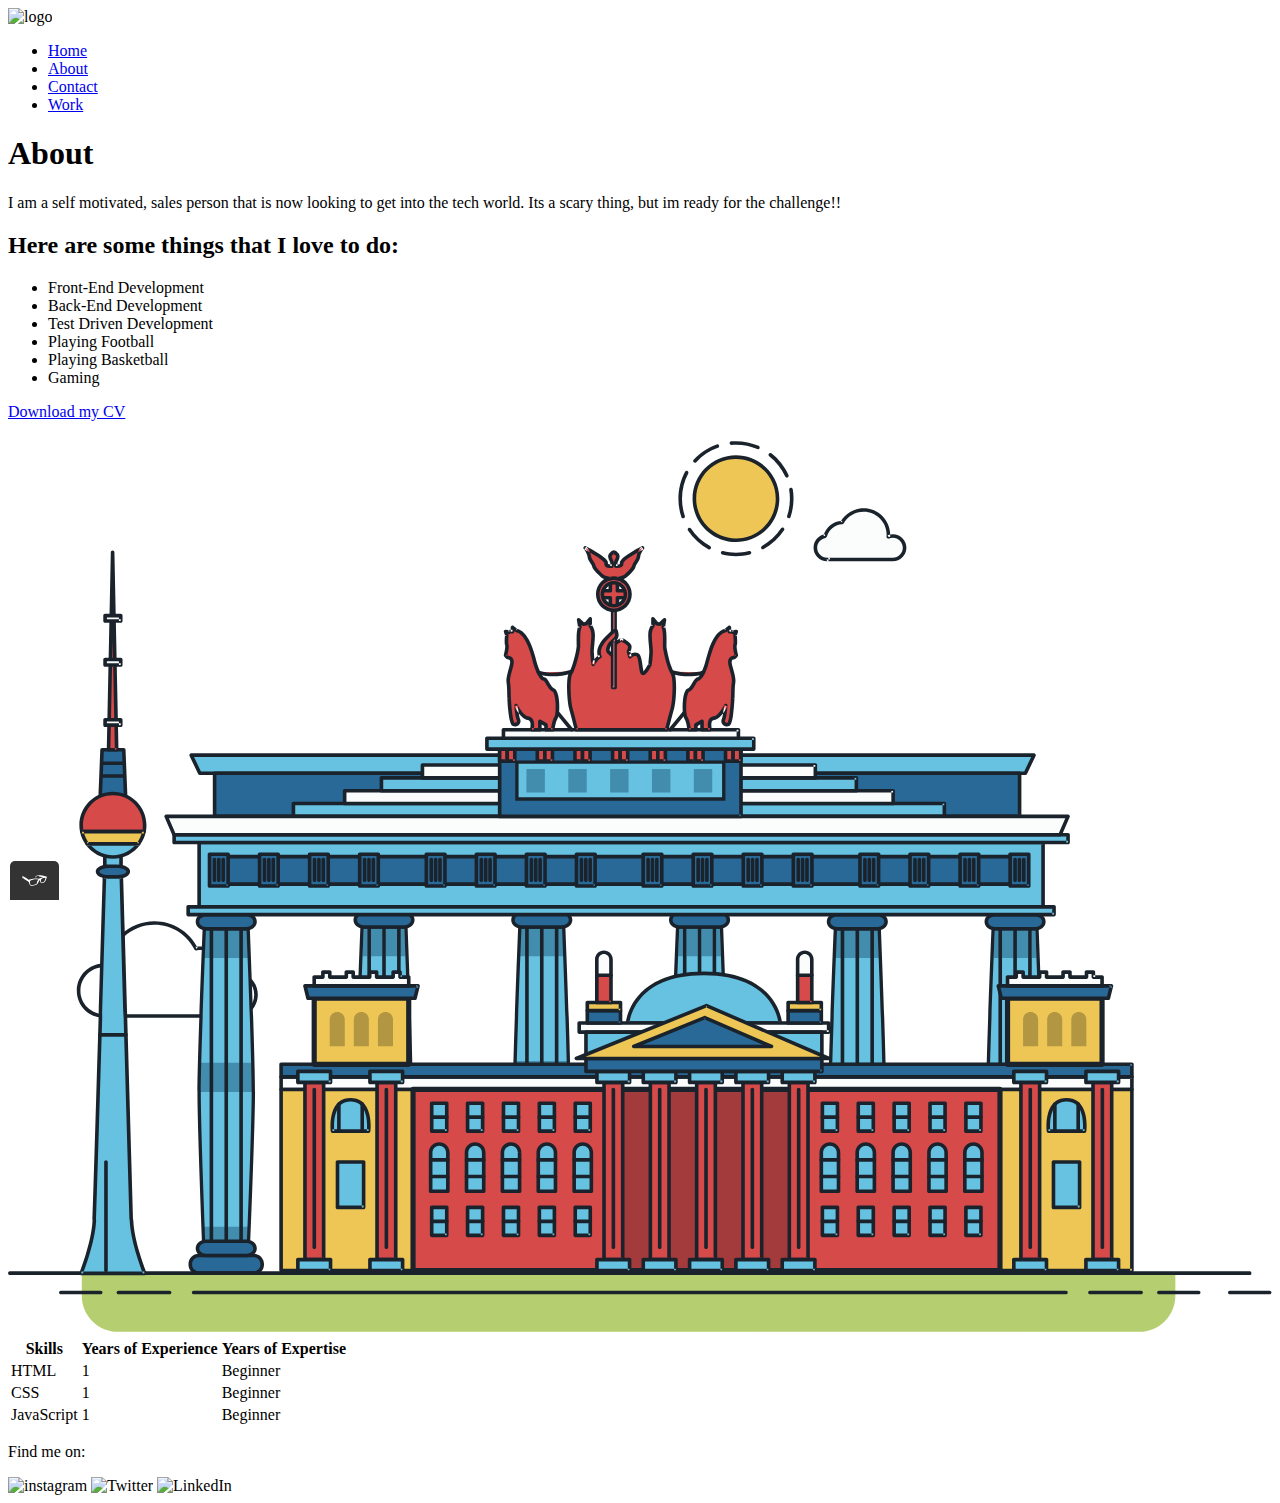
==== about.html @ de77f038 "Initial commit" ====
<!DOCTYPE html>
<html>

    <head>
	    <meta charset="utf-8">
        <meta name="viewport" content="width=device-width, initial-scale=1">
	    <title>Charles Futrell - Portfolio</title>
	    <link rel="shortcut icon" href="C:\Users\19104\Documents\HTML Examples\favicon.ico">
        <link rel="stylesheet" type="text/css" href="https://cdnjs.cloudflare.com/ajax/libs/normalize/8.0.1/normalize.min.css">
        <link rel="preconnect" href="https://fonts.googleapis.com">
        <link rel="preconnect" href="https://fonts.gstatic.com" crossorigin>
        <link href="https://fonts.googleapis.com/css2?family=Lato:ital,wght@1,300&display=swap" rel="stylesheet">
        <link rel="stylesheet" type="text/css" href="css/styles.css">
    </head>

    <body>
        <header class="page-header">
	        <!-- Header including the Logo and Main Navigation -->
	        <img src="./img/twoface snip.png" alt="logo" class="page-head__item">
            <nav class="main-navigation page-header__item">
	            <ul role="menubar" class="navigation-list">
                    <li role="presentation">
		                <a href="home.html" role="menuitem" class="navigaton-list__item navigation-list__item--active">Home</a>
                    </li>
                    <li role="presentation">
                        <a href="about.html" role="menuitem" class="navigation-list___item">About</a>
                    </li>
                    <li role="presentation">
		                <a href="contact.html" role="menuitem" class="navigation-list__item">Contact</a>
                    </li>
                    <li role="presentation">
                        <a href="work.html" role="menuitem" class="navigation-list___item">Work</a>
                    </li>
	            </ul>
            </nav>
        </header>
	    <body>
            <div class="about">
                <h1>About</h1>
                <p>I am a self motivated, sales person that is now looking to get into the tech world. Its a scary thing, but im ready for the challenge!!</p>
                <h2>Here are some things that I love to do:</h2>
                <ul role="menubar" class="navigation-list">
                    <li>Front-End Development</li>
                    <li>Back-End Development</li>
                    <li>Test Driven Development</li>
                    <li>Playing Football</li>
                    <li>Playing Basketball</li>
                    <li>Gaming</li>
                </ul>
                <a href="files/cv.pdf" class="button" download>Download my CV</a>
            </div>
                <svg id="about-picture" xmlns="http://www.w3.org/2000/svg" class="berlin-illustration" height="auto" viewBox="0 0 700 505" xmlns:xlink="http://www.w3.org/1999/xlink">
                    <defs>
                        <polygon id="a" points=".06 231.917 .06 .929 688.717 .929 688.717 231.917"></polygon>
                    </defs>
                    <g fill="none" fill-rule="evenodd">
                        <g transform="translate(0 241)" class="cloud-front">
                            <path fill="#1A232C" d="M87.602,29 L87.602,28 C87.326,28.001 87.103,28.024 86.927,28.033 L86.979,29.031 L87.947,28.78 C85.741,20.282 78.041,14.002 68.852,14 C67.858,14 66.904,14.096 65.98,14.231 L66.125,15.22 L67.019,14.772 C62.626,6.015 53.567,0.001 43.102,0 C29.041,0.002 17.524,10.848 16.443,24.632 L17.44,24.71 L17.606,23.724 C16.803,23.589 15.969,23.5 15.102,23.5 C6.817,23.501 0.102,30.215 0.102,38.5 C0.102,46.785 6.817,53.499 15.102,53.5 L87.602,53.5 C94.644,53.499 100.351,47.792 100.352,40.75 C100.351,33.708 94.644,28.001 87.602,28 L87.602,30 C90.573,30 93.254,31.202 95.203,33.149 C97.15,35.097 98.351,37.778 98.352,40.75 C98.351,43.722 97.15,46.403 95.203,48.351 C93.254,50.298 90.573,51.5 87.602,51.5 L15.102,51.5 C11.509,51.5 8.265,50.046 5.909,47.692 C3.555,45.337 2.102,42.093 2.102,38.5 C2.102,34.907 3.555,31.663 5.909,29.308 C8.265,26.954 11.509,25.5 15.102,25.5 C15.831,25.5 16.553,25.575 17.273,25.697 C17.551,25.743 17.832,25.672 18.055,25.499 C18.277,25.325 18.414,25.07 18.436,24.789 C19.436,12.04 30.094,1.998 43.102,2 C52.786,1.999 61.163,7.564 65.231,15.669 C65.425,16.055 65.842,16.272 66.27,16.21 C67.132,16.084 67.988,16 68.852,16 C77.108,15.998 84.027,21.647 86.011,29.283 C86.13,29.741 86.557,30.054 87.031,30.03 C87.27,30.017 87.457,29.999 87.602,30 L87.602,29" transform="translate(38 36)"></path>
                        </g>
                        <path fill="#B5CE6F" d="M646.484,484.382 C646.484,489.501 644.531,494.62 640.627,498.525 C636.722,502.43 631.603,504.382 626.484,504.382 L60.873,504.382 C55.754,504.382 50.636,502.43 46.731,498.525 C42.826,494.62 40.873,489.501 40.873,484.382 L40.873,471.917 L646.484,471.917 L646.484,484.382"></path>
                        <polyline fill="#67C2E2" points="334.824 185.029 101.449 185.029 106.209 195.08 563.438 195.08 568.2 185.029 334.824 185.029"></polyline>
                        <path fill="#1A232C" d="M334.824,185.029 L334.824,184.029 L101.449,184.029 C101.104,184.029 100.788,184.203 100.604,184.494 C100.42,184.785 100.398,185.146 100.545,185.457 L105.306,195.508 C105.471,195.856 105.824,196.079 106.209,196.079 L563.438,196.079 C563.824,196.079 564.177,195.856 564.342,195.508 L569.104,185.457 C569.251,185.146 569.229,184.785 569.045,184.494 C568.861,184.203 568.544,184.029 568.2,184.029 L334.824,184.029 L334.824,186.029 L566.62,186.029 L562.806,194.08 L106.842,194.08 L103.029,186.029 L334.824,186.029 L334.824,185.029"></path>
                        <polygon fill="#296997" points="114.416 218.974 560.222 218.974 560.222 195.08 114.416 195.08"></polygon>
                        <path fill="#1A232C" d="M560.222,218.974 L560.222,217.974 L115.416,217.974 L115.416,196.079 L559.222,196.079 L559.222,218.974 L560.222,218.974 L560.222,217.974 L560.222,218.974 L561.222,218.974 L561.222,195.08 C561.222,194.816 561.115,194.559 560.929,194.372 C560.742,194.186 560.485,194.08 560.222,194.08 L114.416,194.08 C114.152,194.08 113.895,194.186 113.708,194.372 C113.522,194.559 113.416,194.816 113.416,195.08 L113.416,218.974 C113.416,219.237 113.522,219.495 113.708,219.681 C113.895,219.867 114.152,219.974 114.416,219.974 L560.222,219.974 C560.485,219.974 560.742,219.867 560.929,219.681 C561.115,219.495 561.222,219.237 561.222,218.974 L560.222,218.974"></path>
                        <polygon fill="#67C2E2" points="105.85 269.08 573.225 269.08 573.225 233.398 105.85 233.398"></polygon>
                        <path fill="#1A232C" d="M573.225,233.398 L573.225,232.398 L105.85,232.398 C105.587,232.398 105.329,232.505 105.143,232.691 C104.957,232.877 104.85,233.134 104.85,233.398 L104.85,269.08 C104.85,269.344 104.957,269.601 105.143,269.788 C105.329,269.974 105.587,270.08 105.85,270.08 L573.225,270.08 C573.488,270.08 573.745,269.974 573.932,269.788 C574.118,269.601 574.225,269.344 574.225,269.08 L574.225,233.398 C574.225,233.134 574.118,232.877 573.932,232.691 C573.745,232.505 573.488,232.398 573.225,232.398 L573.225,233.398 L572.225,233.398 L572.225,268.08 L106.85,268.08 L106.85,234.398 L573.225,234.398 L573.225,233.398 L572.225,233.398 L573.225,233.398"></path>
                        <polygon fill="#296997" points="116.751 256.508 562.557 256.508 562.557 241.243 116.751 241.243"></polygon>
                        <path fill="#1A232C" d="M562.557,256.508 L562.557,255.508 L117.75,255.508 L117.75,242.243 L561.557,242.243 L561.557,256.508 L562.557,256.508 L562.557,255.508 L562.557,256.508 L563.557,256.508 L563.557,241.243 C563.557,240.979 563.45,240.722 563.264,240.535 C563.078,240.349 562.82,240.243 562.557,240.243 L116.75,240.243 C116.487,240.243 116.23,240.349 116.043,240.535 C115.857,240.722 115.751,240.979 115.751,241.243 L115.751,256.508 C115.751,256.771 115.857,257.029 116.043,257.215 C116.23,257.401 116.487,257.508 116.751,257.508 L562.557,257.508 C562.82,257.508 563.077,257.401 563.264,257.215 C563.45,257.029 563.557,256.771 563.557,256.508 L562.557,256.508"></path>
                        <polygon fill="#67C2E2" points="158.07 218.974 518.563 218.974 518.563 211.858 158.07 211.858"></polygon>
                        <path fill="#1A232C" d="M518.563,211.858 L518.563,210.858 L158.07,210.858 C157.807,210.858 157.549,210.964 157.363,211.151 C157.177,211.337 157.07,211.594 157.07,211.858 L157.07,218.974 C157.07,219.237 157.177,219.495 157.363,219.681 C157.549,219.867 157.807,219.974 158.07,219.974 L518.563,219.974 C518.826,219.974 519.083,219.867 519.27,219.681 C519.456,219.495 519.562,219.237 519.562,218.974 L519.562,211.858 C519.562,211.594 519.456,211.337 519.27,211.151 C519.083,210.964 518.826,210.858 518.563,210.858 L518.563,211.858 L517.563,211.858 L517.563,217.974 L159.07,217.974 L159.07,212.858 L518.563,212.858 L518.563,211.858 L517.563,211.858 L518.563,211.858"></path>
                        <polygon fill="#FBFDFC" points="186.438 211.858 490.194 211.858 490.194 204.741 186.438 204.741"></polygon>
                        <path fill="#1A232C" d="M490.194,204.741 L490.194,203.741 L186.438,203.741 C186.175,203.741 185.917,203.848 185.731,204.034 C185.545,204.221 185.438,204.478 185.438,204.741 L185.438,211.858 C185.438,212.121 185.545,212.379 185.731,212.565 C185.917,212.751 186.175,212.858 186.438,212.858 L490.194,212.858 C490.458,212.858 490.715,212.751 490.902,212.565 C491.088,212.379 491.194,212.121 491.194,211.858 L491.194,204.741 C491.194,204.478 491.088,204.221 490.902,204.034 C490.715,203.848 490.458,203.741 490.194,203.741 L490.194,204.741 L489.194,204.741 L489.194,210.858 L187.438,210.858 L187.438,205.741 L490.194,205.741 L490.194,204.741 L489.194,204.741 L490.194,204.741"></path>
                        <polygon fill="#67C2E2" points="206.805 204.741 469.828 204.741 469.828 197.624 206.805 197.624"></polygon>
                        <path fill="#1A232C" d="M469.828,197.624 L469.828,196.624 L206.805,196.624 C206.541,196.624 206.284,196.731 206.098,196.917 C205.911,197.103 205.805,197.361 205.805,197.624 L205.805,204.741 C205.805,205.005 205.911,205.262 206.098,205.449 C206.284,205.635 206.541,205.741 206.805,205.741 L469.828,205.741 C470.091,205.741 470.349,205.635 470.535,205.449 C470.722,205.262 470.828,205.005 470.828,204.741 L470.828,197.624 C470.828,197.361 470.722,197.103 470.535,196.917 C470.349,196.731 470.091,196.624 469.828,196.624 L469.828,197.624 L468.828,197.624 L468.828,203.741 L207.805,203.741 L207.805,198.624 L469.828,198.624 L469.828,197.624 L468.828,197.624 L469.828,197.624"></path>
                        <polygon fill="#FBFDFC" points="229.521 197.624 447.111 197.624 447.111 190.509 229.521 190.509"></polygon>
                        <path fill="#1A232C" d="M447.111,190.509 L447.111,189.509 L229.521,189.509 C229.258,189.509 229,189.616 228.814,189.802 C228.628,189.988 228.521,190.246 228.521,190.509 L228.521,197.624 C228.521,197.888 228.628,198.145 228.814,198.332 C229,198.518 229.258,198.624 229.521,198.624 L447.111,198.624 C447.375,198.624 447.632,198.518 447.818,198.332 C448.005,198.145 448.111,197.888 448.111,197.624 L448.111,190.509 C448.111,190.246 448.005,189.988 447.818,189.802 C447.632,189.616 447.375,189.509 447.111,189.509 L447.111,190.509 L446.111,190.509 L446.111,196.624 L230.521,196.624 L230.521,191.509 L447.111,191.509 L447.111,190.509 L446.111,190.509 L447.111,190.509"></path>
                        <path fill="#67C2E2" d="M135.607,355.447 C135.163,337.766 134.264,313.326 133.648,297.387 C133.274,287.721 133.004,281.18 133.004,281.18 L108.722,281.18 C108.722,281.18 108.452,287.721 108.079,297.387 C107.462,313.326 106.563,337.766 106.119,355.447 C105.953,362.059 105.85,367.732 105.85,371.653 L105.85,371.654 C105.85,386.117 107.243,424.332 108.089,446.189 C108.457,455.706 108.722,462.126 108.722,462.126 L133.004,462.126 C133.004,462.126 133.269,455.706 133.637,446.189 C134.482,424.332 135.876,386.117 135.876,371.654 L135.876,371.653 C135.876,367.732 135.773,362.059 135.607,355.447"></path>
                        <path fill="#428DAE" d="M133.648 297.387L108.079 297.387C108.452 287.721 108.722 281.18 108.722 281.18L133.004 281.18C133.004 281.18 133.274 287.721 133.648 297.387M135.876 371.654L105.85 371.654 105.85 371.653C105.85 367.732 105.953 362.059 106.119 355.447L135.607 355.447C135.773 362.059 135.876 367.732 135.876 371.653L135.876 371.654M133.004 462.126L108.722 462.126C108.722 462.126 108.457 455.706 108.089 446.189L133.637 446.189C133.269 455.706 133.004 462.126 133.004 462.126"></path>
                        <path fill="#1A232C" d="M109.612,461.199 L132.114,461.199 C132.447,453.007 134.949,390.886 134.949,371.653 C134.949,352.42 132.447,290.299 132.114,282.108 L109.612,282.108 C109.279,290.299 106.778,352.42 106.778,371.653 C106.778,390.886 109.279,453.007 109.612,461.199 Z M133.895,463.054 L107.832,463.054 L107.794,462.164 C107.766,461.466 104.922,392.193 104.922,371.653 C104.922,351.114 107.766,281.839 107.794,281.142 L107.832,280.252 L133.895,280.252 L133.931,281.142 C133.96,281.839 136.804,351.114 136.804,371.653 C136.804,392.193 133.96,461.466 133.931,462.164 L133.895,463.054 L133.895,463.054 Z"></path>
                        <path fill="#1A232C" d="M111.638 281.18L111.638 462.126C111.638 462.679 112.086 463.126 112.638 463.126 113.19 463.126 113.638 462.679 113.638 462.126L113.638 281.18C113.638 280.628 113.19 280.18 112.638 280.18 112.086 280.18 111.638 280.628 111.638 281.18M119.863 281.18L119.863 462.126C119.863 462.679 120.311 463.126 120.863 463.126 121.416 463.126 121.863 462.679 121.863 462.126L121.863 281.18C121.863 280.628 121.416 280.18 120.863 280.18 120.311 280.18 119.863 280.628 119.863 281.18M128.088 281.18L128.088 462.126C128.088 462.679 128.536 463.126 129.088 463.126 129.64 463.126 130.088 462.679 130.088 462.126L130.088 281.18C130.088 280.628 129.64 280.18 129.088 280.18 128.536 280.18 128.088 280.628 128.088 281.18"></path>
                        <path fill="#296997" d="M136.79,277.265 C136.79,279.418 134.675,281.18 132.09,281.18 L109.636,281.18 C107.051,281.18 104.936,279.418 104.936,277.265 C104.936,275.111 107.051,273.349 109.636,273.349 L132.09,273.349 C134.675,273.349 136.79,275.111 136.79,277.265"></path>
                        <path fill="#1A232C" d="M136.79,277.265 L135.79,277.265 C135.789,278.005 135.433,278.704 134.769,279.262 C134.109,279.814 133.155,280.181 132.09,280.18 L109.636,280.18 C108.571,280.181 107.617,279.814 106.956,279.262 C106.293,278.704 105.936,278.005 105.936,277.265 C105.936,276.524 106.293,275.825 106.957,275.267 C107.617,274.715 108.571,274.348 109.636,274.349 L132.09,274.349 C133.155,274.348 134.109,274.716 134.769,275.267 C135.433,275.825 135.789,276.524 135.79,277.265 L137.79,277.265 C137.791,275.851 137.09,274.593 136.049,273.731 C135.006,272.863 133.61,272.35 132.09,272.349 L109.636,272.349 C108.116,272.35 106.72,272.863 105.676,273.731 C104.636,274.593 103.935,275.851 103.936,277.265 C103.935,278.678 104.636,279.937 105.677,280.798 C106.72,281.666 108.116,282.179 109.636,282.18 L132.09,282.18 C133.61,282.179 135.006,281.666 136.049,280.798 C137.09,279.937 137.791,278.678 137.79,277.265 L136.79,277.265"></path>
                        <path fill="#296997" d="M140.775,467.217 C140.775,469.803 138.661,471.917 136.076,471.917 L105.65,471.917 C103.065,471.917 100.951,469.803 100.951,467.217 L100.951,466.825 C100.951,464.241 103.065,462.126 105.65,462.126 L136.076,462.126 C138.661,462.126 140.775,464.241 140.775,466.825 L140.775,467.217"></path>
                        <path fill="#1A232C" d="M140.775,467.217 L139.775,467.217 C139.775,468.235 139.361,469.155 138.688,469.83 C138.013,470.503 137.093,470.917 136.076,470.917 L105.65,470.917 C104.633,470.917 103.713,470.504 103.038,469.83 C102.365,469.155 101.951,468.235 101.951,467.217 L101.951,466.825 C101.951,465.808 102.365,464.889 103.038,464.214 C103.713,463.54 104.633,463.127 105.65,463.126 L136.076,463.126 C137.093,463.127 138.013,463.54 138.688,464.214 C139.362,464.889 139.775,465.808 139.775,466.825 L139.775,467.217 L141.775,467.217 L141.775,466.825 C141.772,463.684 139.217,461.13 136.076,461.126 L105.65,461.126 C102.509,461.13 99.955,463.684 99.951,466.825 L99.951,467.217 C99.954,470.36 102.509,472.914 105.65,472.917 L136.076,472.917 C139.217,472.914 141.772,470.36 141.775,467.217 L140.775,467.217"></path>
                        <path fill="#296997" d="M136.79,458.208 C136.79,460.363 134.675,462.126 132.09,462.126 L109.636,462.126 C107.051,462.126 104.936,460.363 104.936,458.208 C104.936,456.057 107.051,454.292 109.636,454.292 L132.09,454.292 C134.675,454.292 136.79,456.057 136.79,458.208"></path>
                        <path fill="#1A232C" d="M136.79,458.208 L135.79,458.208 C135.789,458.949 135.432,459.649 134.769,460.207 C134.108,460.76 133.154,461.128 132.09,461.126 L109.636,461.126 C108.572,461.128 107.617,460.76 106.957,460.207 C106.293,459.649 105.936,458.949 105.936,458.208 C105.936,457.47 106.293,456.77 106.957,456.212 C107.617,455.659 108.572,455.291 109.636,455.292 L132.09,455.292 C133.154,455.291 134.108,455.659 134.769,456.212 C135.433,456.77 135.789,457.47 135.79,458.208 L137.79,458.208 C137.791,456.796 137.09,455.538 136.05,454.675 C135.006,453.808 133.61,453.294 132.09,453.292 L109.636,453.292 C108.115,453.294 106.719,453.808 105.676,454.675 C104.636,455.538 103.935,456.796 103.936,458.208 C103.935,459.622 104.636,460.881 105.676,461.743 C106.72,462.611 108.116,463.125 109.636,463.126 L132.09,463.126 C133.61,463.125 135.006,462.611 136.05,461.743 C137.09,460.881 137.791,459.622 137.79,458.208 L136.79,458.208"></path>
                        <path fill="#67C2E2" d="M572.471,355.447 C572.025,337.766 571.126,313.326 570.51,297.387 C570.137,287.721 569.867,281.18 569.867,281.18 L545.585,281.18 C545.585,281.18 545.315,287.721 544.942,297.387 C544.326,313.326 543.427,337.766 542.981,355.447 C542.815,362.059 542.713,367.732 542.713,371.653 L542.713,371.654 C542.713,386.117 544.107,424.332 544.952,446.189 C545.32,455.706 545.585,462.126 545.585,462.126 L569.867,462.126 C569.867,462.126 570.132,455.706 570.499,446.189 C571.346,424.332 572.739,386.117 572.739,371.654 L572.739,371.653 C572.739,367.732 572.637,362.059 572.471,355.447"></path>
                        <path fill="#428DAE" d="M569.582 297.387L566.951 297.387 566.951 282.108 568.977 282.108C569.063 284.206 569.29 289.841 569.582 297.387M564.951 297.387L545.871 297.387C546.162 289.841 546.39 284.206 546.476 282.108L564.951 282.108 564.951 297.387M571.8 369.187L566.951 369.187 566.951 356.265 571.562 356.265C571.685 361.272 571.771 365.701 571.8 369.187M564.951 369.187L543.653 369.187C543.684 365.512 543.777 360.79 543.912 355.447L553.551 355.447 553.551 356.265 564.951 356.265 564.951 369.187"></path>
                        <path fill="#1A232C" d="M546.476,461.199 L568.977,461.199 C569.31,453.007 571.812,390.886 571.812,371.653 C571.812,352.42 569.31,290.299 568.977,282.108 L546.476,282.108 C546.142,290.299 543.642,352.42 543.642,371.653 C543.642,390.886 546.142,453.007 546.476,461.199 M570.758,463.054 L544.694,463.054 L544.658,462.164 C544.629,461.466 541.785,392.193 541.785,371.653 C541.785,351.114 544.629,281.839 544.658,281.142 L544.694,280.252 L570.758,280.252 L570.795,281.142 C570.823,281.839 573.667,351.114 573.667,371.653 C573.667,392.193 570.823,461.466 570.795,462.164 L570.758,463.054"></path>
                        <path fill="#1A232C" d="M548.501 281.18L548.501 462.126C548.501 462.679 548.949 463.126 549.501 463.126 550.053 463.126 550.501 462.679 550.501 462.126L550.501 281.18C550.501 280.628 550.053 280.18 549.501 280.18 548.949 280.18 548.501 280.628 548.501 281.18M556.727 281.18L556.727 462.126C556.727 462.679 557.174 463.126 557.727 463.126 558.279 463.126 558.727 462.679 558.727 462.126L558.727 281.18C558.727 280.628 558.279 280.18 557.727 280.18 557.174 280.18 556.727 280.628 556.727 281.18M564.951 281.18L564.951 462.126C564.951 462.679 565.399 463.126 565.951 463.126 566.503 463.126 566.951 462.679 566.951 462.126L566.951 281.18C566.951 280.628 566.503 280.18 565.951 280.18 565.399 280.18 564.951 280.628 564.951 281.18"></path>
                        <path fill="#296997" d="M573.653,277.265 C573.653,279.418 571.537,281.18 568.953,281.18 L546.499,281.18 C543.915,281.18 541.799,279.418 541.799,277.265 C541.799,275.111 543.915,273.349 546.499,273.349 L568.953,273.349 C571.537,273.349 573.653,275.111 573.653,277.265"></path>
                        <path fill="#1A232C" d="M573.653,277.265 L572.653,277.265 C572.653,278.005 572.296,278.704 571.632,279.262 C570.972,279.814 570.017,280.181 568.953,280.18 L546.499,280.18 C545.435,280.181 544.48,279.814 543.82,279.262 C543.156,278.704 542.8,278.005 542.799,277.265 C542.8,276.525 543.156,275.825 543.82,275.267 C544.481,274.715 545.435,274.348 546.499,274.349 L568.953,274.349 C570.017,274.348 570.972,274.715 571.632,275.267 C572.296,275.825 572.653,276.525 572.653,277.265 L574.653,277.265 C574.654,275.851 573.953,274.593 572.912,273.731 C571.869,272.863 570.473,272.35 568.953,272.349 L546.499,272.349 C544.979,272.35 543.583,272.863 542.54,273.731 C541.499,274.593 540.798,275.851 540.799,277.265 C540.798,278.679 541.499,279.937 542.54,280.798 C543.583,281.666 544.979,282.179 546.499,282.18 L568.953,282.18 C570.473,282.179 571.869,281.666 572.912,280.798 C573.953,279.937 574.654,278.679 574.653,277.265 L573.653,277.265"></path>
                        <path fill="#296997" d="M577.639,467.217 C577.639,469.803 575.524,471.917 572.938,471.917 L542.514,471.917 C539.929,471.917 537.813,469.803 537.813,467.217 L537.813,466.825 C537.813,464.241 539.929,462.126 542.514,462.126 L572.938,462.126 C575.524,462.126 577.639,464.241 577.639,466.825 L577.639,467.217"></path>
                        <path fill="#1A232C" d="M577.639,467.217 L576.639,467.217 C576.638,468.235 576.225,469.155 575.551,469.83 C574.876,470.503 573.956,470.917 572.938,470.917 L542.514,470.917 C541.497,470.917 540.576,470.503 539.901,469.83 C539.227,469.155 538.814,468.234 538.813,467.217 L538.813,466.825 C538.814,465.808 539.227,464.889 539.901,464.214 C540.576,463.54 541.497,463.127 542.514,463.126 L572.938,463.126 C573.956,463.127 574.876,463.54 575.551,464.214 C576.225,464.888 576.638,465.808 576.639,466.825 L576.639,467.217 L578.639,467.217 L578.639,466.825 C578.635,463.684 576.081,461.13 572.938,461.126 L542.514,461.126 C539.372,461.13 536.817,463.684 536.813,466.825 L536.813,467.217 C536.817,470.36 539.372,472.914 542.514,472.917 L572.938,472.917 C576.081,472.914 578.635,470.359 578.639,467.217 L577.639,467.217"></path>
                        <path fill="#296997" d="M573.653,458.208 C573.653,460.363 571.537,462.126 568.953,462.126 L546.499,462.126 C543.915,462.126 541.799,460.363 541.799,458.208 C541.799,456.057 543.915,454.292 546.499,454.292 L568.953,454.292 C571.537,454.292 573.653,456.057 573.653,458.208"></path>
                        <path fill="#1A232C" d="M573.653,458.208 L572.653,458.208 C572.653,458.949 572.296,459.649 571.632,460.207 C570.971,460.76 570.017,461.128 568.953,461.126 L546.499,461.126 C545.435,461.128 544.481,460.76 543.82,460.207 C543.157,459.649 542.799,458.949 542.799,458.208 C542.799,457.47 543.156,456.77 543.82,456.212 C544.481,455.659 545.435,455.291 546.499,455.292 L568.953,455.292 C570.017,455.291 570.971,455.659 571.632,456.212 C572.296,456.77 572.653,457.47 572.653,458.208 L574.653,458.208 C574.654,456.796 573.953,455.538 572.912,454.675 C571.869,453.808 570.473,453.294 568.953,453.292 L546.499,453.292 C544.979,453.294 543.583,453.808 542.54,454.675 C541.499,455.538 540.798,456.796 540.799,458.208 C540.798,459.622 541.499,460.881 542.54,461.743 C543.583,462.611 544.979,463.125 546.499,463.126 L568.953,463.126 C570.473,463.125 571.869,462.611 572.912,461.743 C573.953,460.881 574.654,459.622 574.653,458.208 L573.653,458.208"></path>
                        <path fill="#67C2E2" d="M485.098,355.447 C484.654,337.766 483.753,313.326 483.137,297.387 C482.764,287.721 482.494,281.18 482.494,281.18 L458.213,281.18 C458.213,281.18 457.942,287.721 457.569,297.387 C456.953,313.326 456.055,337.766 455.608,355.447 C455.443,362.059 455.34,367.732 455.34,371.653 L455.34,371.654 C455.34,386.117 456.733,424.332 457.58,446.189 C457.948,455.706 458.213,462.126 458.213,462.126 L482.494,462.126 C482.494,462.126 482.759,455.706 483.126,446.189 C483.973,424.332 485.366,386.117 485.366,371.654 L485.366,371.653 C485.366,367.732 485.265,362.059 485.098,355.447"></path>
                        <path fill="#428DAE" d="M483.137 297.387L457.569 297.387C457.942 287.721 458.213 281.18 458.213 281.18L482.494 281.18C482.494 281.18 482.764 287.721 483.137 297.387M485.355 369.187L455.351 369.187C455.382 365.502 455.475 360.78 455.608 355.447L485.098 355.447C485.232 360.78 485.325 365.502 485.355 369.187"></path>
                        <path fill="#1A232C" d="M459.103,461.199 L481.605,461.199 C481.938,453.007 484.439,390.886 484.439,371.653 C484.439,352.42 481.938,290.299 481.605,282.108 L459.103,282.108 C458.769,290.299 456.268,352.42 456.268,371.653 C456.268,390.886 458.769,453.007 459.103,461.199 Z M483.386,463.054 L457.321,463.054 L457.285,462.164 C457.256,461.466 454.412,392.193 454.412,371.653 C454.412,351.114 457.256,281.839 457.285,281.142 L457.321,280.252 L483.386,280.252 L483.422,281.142 C483.45,281.839 486.294,351.114 486.294,371.653 C486.294,392.193 483.45,461.466 483.422,462.164 L483.386,463.054 L483.386,463.054 Z"></path>
                        <path fill="#1A232C" d="M461.128 281.18L461.128 462.126C461.128 462.679 461.576 463.126 462.128 463.126 462.68 463.126 463.128 462.679 463.128 462.126L463.128 281.18C463.128 280.628 462.68 280.18 462.128 280.18 461.576 280.18 461.128 280.628 461.128 281.18M469.354 281.18L469.354 462.126C469.354 462.679 469.801 463.126 470.354 463.126 470.906 463.126 471.354 462.679 471.354 462.126L471.354 281.18C471.354 280.628 470.906 280.18 470.354 280.18 469.801 280.18 469.354 280.628 469.354 281.18M477.578 281.18L477.578 462.126C477.578 462.679 478.026 463.126 478.578 463.126 479.13 463.126 479.578 462.679 479.578 462.126L479.578 281.18C479.578 280.628 479.13 280.18 478.578 280.18 478.026 280.18 477.578 280.628 477.578 281.18"></path>
                        <path fill="#296997" d="M486.281,277.265 C486.281,279.418 484.164,281.18 481.58,281.18 L459.126,281.18 C456.542,281.18 454.426,279.418 454.426,277.265 C454.426,275.111 456.542,273.349 459.126,273.349 L481.58,273.349 C484.164,273.349 486.281,275.111 486.281,277.265"></path>
                        <path fill="#1A232C" d="M486.281,277.265 L485.281,277.265 C485.281,278.005 484.924,278.704 484.26,279.262 C483.599,279.814 482.644,280.181 481.58,280.18 L459.126,280.18 C458.062,280.181 457.107,279.814 456.447,279.262 C455.783,278.704 455.427,278.005 455.426,277.265 C455.427,276.525 455.783,275.825 456.447,275.267 C457.108,274.715 458.062,274.348 459.126,274.349 L481.58,274.349 C482.644,274.348 483.599,274.716 484.26,275.268 C484.924,275.825 485.281,276.525 485.281,277.265 L487.281,277.265 C487.282,275.851 486.58,274.593 485.54,273.731 C484.496,272.863 483.1,272.35 481.58,272.349 L459.126,272.349 C457.606,272.35 456.21,272.863 455.167,273.731 C454.126,274.593 453.425,275.851 453.426,277.265 C453.425,278.679 454.126,279.937 455.167,280.798 C456.21,281.666 457.606,282.179 459.126,282.18 L481.58,282.18 C483.1,282.179 484.496,281.666 485.54,280.799 C486.58,279.937 487.282,278.679 487.281,277.265 L486.281,277.265"></path>
                        <path fill="#296997" d="M490.266,467.217 C490.266,469.803 488.151,471.917 485.565,471.917 L455.141,471.917 C452.556,471.917 450.44,469.803 450.44,467.217 L450.44,466.825 C450.44,464.241 452.556,462.126 455.141,462.126 L485.565,462.126 C488.151,462.126 490.266,464.241 490.266,466.825 L490.266,467.217"></path>
                        <path fill="#1A232C" d="M490.266,467.217 L489.266,467.217 C489.265,468.235 488.852,469.155 488.178,469.83 C487.503,470.503 486.583,470.917 485.565,470.917 L455.141,470.917 C454.124,470.917 453.203,470.503 452.528,469.83 C451.854,469.155 451.441,468.234 451.44,467.217 L451.44,466.825 C451.441,465.808 451.854,464.889 452.528,464.214 C453.203,463.54 454.124,463.127 455.141,463.126 L485.565,463.126 C486.583,463.127 487.503,463.54 488.178,464.214 C488.852,464.888 489.265,465.808 489.266,466.825 L489.266,467.217 L491.266,467.217 L491.266,466.825 C491.262,463.684 488.708,461.13 485.565,461.126 L455.141,461.126 C451.999,461.13 449.444,463.684 449.44,466.825 L449.44,467.217 C449.444,470.36 451.999,472.914 455.141,472.917 L485.565,472.917 C488.708,472.914 491.262,470.359 491.266,467.217 L490.266,467.217"></path>
                        <path fill="#296997" d="M486.281,458.208 C486.281,460.363 484.164,462.126 481.58,462.126 L459.126,462.126 C456.542,462.126 454.426,460.363 454.426,458.208 C454.426,456.057 456.542,454.292 459.126,454.292 L481.58,454.292 C484.164,454.292 486.281,456.057 486.281,458.208"></path>
                        <path fill="#1A232C" d="M486.281,458.208 L485.281,458.208 C485.281,458.949 484.923,459.649 484.26,460.207 C483.599,460.76 482.644,461.128 481.58,461.126 L459.126,461.126 C458.062,461.128 457.108,460.76 456.447,460.207 C455.784,459.649 455.427,458.949 455.426,458.208 C455.426,457.47 455.783,456.77 456.447,456.212 C457.108,455.659 458.062,455.291 459.126,455.292 L481.58,455.292 C482.644,455.291 483.598,455.659 484.26,456.212 C484.924,456.77 485.281,457.47 485.281,458.208 L487.281,458.208 C487.282,456.795 486.58,455.538 485.54,454.675 C484.496,453.808 483.1,453.294 481.58,453.292 L459.126,453.292 C457.606,453.294 456.21,453.808 455.167,454.675 C454.126,455.538 453.425,456.796 453.426,458.208 C453.425,459.622 454.126,460.881 455.167,461.743 C456.21,462.611 457.606,463.125 459.126,463.126 L481.58,463.126 C483.1,463.125 484.496,462.611 485.54,461.743 C486.581,460.881 487.282,459.622 487.281,458.208 L486.281,458.208"></path>
                        <path fill="#67C2E2" d="M397.726,354.466 C397.28,336.787 396.381,312.346 395.765,296.407 C395.392,286.742 395.122,280.2 395.122,280.2 L370.84,280.2 C370.84,280.2 370.57,286.742 370.197,296.407 C369.581,312.346 368.682,336.787 368.236,354.466 C368.07,361.078 367.968,366.751 367.968,370.672 L367.968,370.673 C367.968,385.136 369.361,423.352 370.207,445.208 C370.575,454.726 370.84,461.146 370.84,461.146 L395.122,461.146 C395.122,461.146 395.386,454.726 395.754,445.208 C396.601,423.352 397.994,385.136 397.994,370.673 L397.994,370.672 C397.994,366.751 397.892,361.078 397.726,354.466"></path>
                        <path fill="#428DAE" d="M394.837 296.407L392.206 296.407 392.206 281.127 394.233 281.127C394.318 283.225 394.545 288.861 394.837 296.407L394.837 296.407zM383.981 296.407L390.206 296.407 390.206 281.127 383.981 281.127 383.981 296.407zM375.756 296.407L381.98 296.407 381.98 281.127 375.756 281.127 375.756 296.407zM373.756 296.407L371.126 296.407C371.417 288.861 371.645 283.225 371.73 281.127L373.756 281.127 373.756 296.407 373.756 296.407zM397.062 369.187L392.206 369.187 392.206 354.466 396.796 354.466C396.943 360.298 397.041 365.389 397.062 369.187L397.062 369.187zM383.981 369.187L390.206 369.187 390.206 354.466 383.981 354.466 383.981 369.187zM375.756 369.187L381.98 369.187 381.98 354.466 375.756 354.466 375.756 369.187zM373.756 369.187L368.9 369.187C368.921 365.389 369.019 360.298 369.166 354.466L373.756 354.466 373.756 369.187 373.756 369.187z"></path>
                        <path fill="#1A232C" d="M371.73,460.218 L394.233,460.218 C394.565,452.027 397.066,389.906 397.066,370.672 C397.066,351.44 394.565,289.319 394.233,281.127 L371.73,281.127 C371.397,289.319 368.895,351.44 368.895,370.672 C368.895,389.906 371.397,452.027 371.73,460.218 M396.013,462.074 L369.949,462.074 L369.912,461.184 C369.884,460.486 367.04,391.212 367.04,370.672 C367.04,350.133 369.884,280.859 369.912,280.162 L369.949,279.272 L396.013,279.272 L396.05,280.162 C396.078,280.859 398.922,350.133 398.922,370.672 C398.922,391.212 396.078,460.486 396.05,461.184 L396.013,462.074"></path>
                        <path fill="#1A232C" d="M373.756 280.2L373.756 461.146C373.756 461.698 374.203 462.146 374.756 462.146 375.308 462.146 375.756 461.698 375.756 461.146L375.756 280.2C375.756 279.647 375.308 279.2 374.756 279.2 374.203 279.2 373.756 279.647 373.756 280.2M381.98 280.2L381.98 461.146C381.98 461.698 382.428 462.146 382.98 462.146 383.533 462.146 383.981 461.698 383.981 461.146L383.981 280.2C383.981 279.647 383.533 279.2 382.98 279.2 382.428 279.2 381.98 279.647 381.98 280.2M390.206 280.2L390.206 461.146C390.206 461.698 390.654 462.146 391.206 462.146 391.758 462.146 392.206 461.698 392.206 461.146L392.206 280.2C392.206 279.647 391.758 279.2 391.206 279.2 390.654 279.2 390.206 279.647 390.206 280.2"></path>
                        <path fill="#296997" d="M398.908,276.285 C398.908,278.439 396.792,280.2 394.208,280.2 L371.754,280.2 C369.17,280.2 367.053,278.439 367.053,276.285 C367.053,274.13 369.17,272.369 371.754,272.369 L394.208,272.369 C396.792,272.369 398.908,274.13 398.908,276.285"></path>
                        <path fill="#1A232C" d="M398.908,276.285 L397.908,276.285 C397.907,277.025 397.551,277.724 396.887,278.281 C396.227,278.833 395.272,279.201 394.208,279.2 L371.754,279.2 C370.69,279.201 369.735,278.833 369.074,278.281 C368.41,277.724 368.053,277.025 368.053,276.285 C368.053,275.544 368.41,274.845 369.074,274.287 C369.735,273.735 370.69,273.367 371.754,273.369 L394.208,273.369 C395.272,273.367 396.227,273.735 396.887,274.287 C397.551,274.844 397.907,275.544 397.908,276.285 L399.908,276.285 C399.909,274.871 399.208,273.612 398.167,272.75 C397.124,271.883 395.728,271.37 394.208,271.369 L371.754,271.369 C370.234,271.37 368.838,271.883 367.794,272.75 C366.754,273.612 366.052,274.871 366.053,276.285 C366.052,277.699 366.754,278.957 367.795,279.818 C368.838,280.686 370.234,281.198 371.754,281.2 L394.208,281.2 C395.728,281.198 397.123,280.686 398.167,279.818 C399.208,278.957 399.909,277.698 399.908,276.285 L398.908,276.285"></path>
                        <path fill="#296997" d="M402.894,466.237 C402.894,468.823 400.779,470.937 398.193,470.937 L367.768,470.937 C365.183,470.937 363.068,468.823 363.068,466.237 L363.068,465.844 C363.068,463.26 365.183,461.146 367.768,461.146 L398.193,461.146 C400.779,461.146 402.894,463.26 402.894,465.844 L402.894,466.237"></path>
                        <path fill="#1A232C" d="M402.894,466.237 L401.894,466.237 C401.893,467.254 401.48,468.174 400.806,468.849 C400.131,469.523 399.211,469.937 398.193,469.937 L367.768,469.937 C366.751,469.937 365.831,469.523 365.156,468.849 C364.482,468.174 364.069,467.254 364.068,466.237 L364.068,465.844 C364.069,464.828 364.482,463.908 365.156,463.233 C365.831,462.56 366.751,462.146 367.768,462.146 L398.193,462.146 C399.211,462.146 400.131,462.56 400.806,463.233 C401.48,463.908 401.893,464.828 401.894,465.844 L401.894,466.237 L403.894,466.237 L403.894,465.844 C403.89,462.703 401.336,460.15 398.193,460.146 L367.768,460.146 C364.626,460.15 362.072,462.703 362.068,465.844 L362.068,466.237 C362.072,469.379 364.626,471.933 367.768,471.937 L398.193,471.937 C401.336,471.933 403.89,469.379 403.894,466.237 L402.894,466.237"></path>
                        <path fill="#296997" d="M398.908,457.228 C398.908,459.382 396.792,461.146 394.208,461.146 L371.754,461.146 C369.17,461.146 367.053,459.382 367.053,457.228 C367.053,455.077 369.17,453.312 371.754,453.312 L394.208,453.312 C396.792,453.312 398.908,455.077 398.908,457.228"></path>
                        <path fill="#1A232C" d="M398.908,457.228 L397.908,457.228 C397.908,457.968 397.55,458.669 396.887,459.226 C396.226,459.779 395.272,460.147 394.208,460.146 L371.754,460.146 C370.69,460.147 369.736,459.779 369.074,459.226 C368.411,458.668 368.053,457.968 368.053,457.228 C368.053,456.489 368.41,455.789 369.074,455.231 C369.736,454.679 370.69,454.311 371.754,454.312 L394.208,454.312 C395.272,454.311 396.226,454.679 396.887,455.231 C397.551,455.789 397.908,456.489 397.908,457.228 L399.908,457.228 C399.909,455.815 399.208,454.557 398.167,453.695 C397.124,452.827 395.728,452.313 394.208,452.312 L371.754,452.312 C370.234,452.313 368.838,452.827 367.794,453.695 C366.754,454.557 366.052,455.815 366.053,457.228 C366.052,458.642 366.753,459.901 367.794,460.763 C368.838,461.631 370.234,462.145 371.754,462.146 L394.208,462.146 C395.728,462.145 397.124,461.631 398.167,460.763 C399.208,459.9 399.909,458.642 399.908,457.228 L398.908,457.228"></path>
                        <path fill="#67C2E2" d="M310.353,354.466 C309.908,336.787 309.009,312.346 308.393,296.407 C308.019,286.742 307.75,280.2 307.75,280.2 L283.467,280.2 C283.467,280.2 283.198,286.742 282.824,296.407 C282.208,312.346 281.309,336.787 280.864,354.466 C280.698,361.078 280.596,366.751 280.596,370.672 L280.596,370.673 C280.596,385.136 281.989,423.352 282.834,445.208 C283.202,454.726 283.467,461.146 283.467,461.146 L307.75,461.146 C307.75,461.146 308.014,454.726 308.382,445.208 C309.228,423.352 310.622,385.136 310.622,370.673 L310.622,370.672 C310.622,366.751 310.518,361.078 310.353,354.466"></path>
                        <path fill="#428DAE" d="M308.393 296.407L282.824 296.407C283.198 286.742 283.467 280.2 283.467 280.2L307.75 280.2C307.75 280.2 308.019 286.742 308.393 296.407M310.617 369.187L280.6 369.187C280.621 365.377 280.718 360.285 280.864 354.466L310.353 354.466C310.498 360.285 310.596 365.377 310.617 369.187"></path>
                        <path fill="#1A232C" d="M284.357,460.218 L306.86,460.218 C307.193,452.027 309.694,389.906 309.694,370.672 C309.694,351.44 307.193,289.319 306.86,281.127 L284.357,281.127 C284.024,289.319 281.523,351.44 281.523,370.672 C281.523,389.906 284.024,452.027 284.357,460.218 Z M308.639,462.074 L282.576,462.074 L282.54,461.184 C282.511,460.486 279.668,391.212 279.668,370.672 C279.668,350.133 282.511,280.859 282.54,280.162 L282.576,279.272 L308.639,279.272 L308.677,280.162 C308.706,280.859 311.549,350.133 311.549,370.672 C311.549,391.212 308.706,460.486 308.677,461.184 L308.639,462.074 L308.639,462.074 Z"></path>
                        <path fill="#1A232C" d="M286.383 280.2L286.383 461.146C286.383 461.698 286.831 462.146 287.383 462.146 287.936 462.146 288.383 461.698 288.383 461.146L288.383 280.2C288.383 279.647 287.936 279.2 287.383 279.2 286.831 279.2 286.383 279.647 286.383 280.2M294.608 280.2L294.608 461.146C294.608 461.698 295.056 462.146 295.608 462.146 296.161 462.146 296.608 461.698 296.608 461.146L296.608 280.2C296.608 279.647 296.161 279.2 295.608 279.2 295.056 279.2 294.608 279.647 294.608 280.2M302.834 280.2L302.834 461.146C302.834 461.698 303.281 462.146 303.834 462.146 304.386 462.146 304.834 461.698 304.834 461.146L304.834 280.2C304.834 279.647 304.386 279.2 303.834 279.2 303.281 279.2 302.834 279.647 302.834 280.2"></path>
                        <path fill="#296997" d="M311.535,276.285 C311.535,278.439 309.42,280.2 306.836,280.2 L284.381,280.2 C281.797,280.2 279.681,278.439 279.681,276.285 C279.681,274.13 281.797,272.369 284.381,272.369 L306.836,272.369 C309.42,272.369 311.535,274.13 311.535,276.285"></path>
                        <path fill="#1A232C" d="M311.535,276.285 L310.535,276.285 C310.534,277.025 310.177,277.724 309.514,278.282 C308.854,278.833 307.901,279.201 306.836,279.2 L284.381,279.2 C283.316,279.201 282.362,278.833 281.702,278.281 C281.038,277.724 280.681,277.025 280.681,276.285 C280.681,275.544 281.038,274.844 281.702,274.287 C282.362,273.735 283.317,273.367 284.381,273.369 L306.836,273.369 C307.9,273.367 308.854,273.735 309.514,274.287 C310.177,274.844 310.534,275.544 310.535,276.285 L312.535,276.285 C312.535,274.871 311.835,273.613 310.795,272.75 C309.751,271.883 308.356,271.37 306.836,271.369 L284.381,271.369 C282.861,271.37 281.465,271.883 280.422,272.75 C279.381,273.612 278.68,274.871 278.681,276.285 C278.68,277.698 279.381,278.957 280.422,279.818 C281.465,280.686 282.861,281.198 284.381,281.2 L306.836,281.2 C308.356,281.198 309.751,280.685 310.794,279.818 C311.835,278.956 312.535,277.698 312.535,276.285 L311.535,276.285"></path>
                        <path fill="#296997" d="M315.522,466.237 C315.522,468.823 313.407,470.937 310.821,470.937 L280.396,470.937 C277.811,470.937 275.696,468.823 275.696,466.237 L275.696,465.844 C275.696,463.26 277.811,461.146 280.396,461.146 L310.821,461.146 C313.407,461.146 315.522,463.26 315.522,465.844 L315.522,466.237"></path>
                        <path fill="#1A232C" d="M315.522,466.237 L314.522,466.237 C314.521,467.254 314.108,468.174 313.434,468.849 C312.759,469.523 311.838,469.937 310.821,469.937 L280.396,469.937 C279.379,469.937 278.458,469.523 277.783,468.849 C277.11,468.174 276.696,467.254 276.696,466.237 L276.696,465.844 C276.696,464.828 277.11,463.908 277.783,463.233 C278.458,462.56 279.379,462.146 280.396,462.146 L310.821,462.146 C311.838,462.146 312.759,462.56 313.434,463.233 C314.108,463.908 314.521,464.828 314.522,465.844 L314.522,466.237 L316.521,466.237 L316.521,465.844 C316.518,462.703 313.963,460.15 310.821,460.146 L280.396,460.146 C277.254,460.15 274.7,462.703 274.696,465.844 L274.696,466.237 C274.699,469.379 277.254,471.933 280.396,471.937 L310.821,471.937 C313.963,471.933 316.518,469.379 316.521,466.237 L315.522,466.237"></path>
                        <path fill="#296997" d="M311.535,457.228 C311.535,459.382 309.42,461.146 306.836,461.146 L284.381,461.146 C281.797,461.146 279.681,459.382 279.681,457.228 C279.681,455.077 281.797,453.312 284.381,453.312 L306.836,453.312 C309.42,453.312 311.535,455.077 311.535,457.228"></path>
                        <path fill="#1A232C" d="M311.535,457.228 L310.535,457.228 C310.534,457.969 310.177,458.669 309.514,459.227 C308.854,459.779 307.9,460.147 306.836,460.146 L284.381,460.146 C283.317,460.147 282.363,459.779 281.702,459.227 C281.038,458.669 280.681,457.968 280.681,457.228 C280.681,456.489 281.038,455.789 281.702,455.231 C282.363,454.679 283.317,454.311 284.381,454.312 L306.836,454.312 C307.9,454.311 308.854,454.679 309.514,455.231 C310.177,455.789 310.534,456.489 310.535,457.228 L312.535,457.228 C312.535,455.815 311.835,454.558 310.795,453.695 C309.752,452.827 308.356,452.313 306.836,452.312 L284.381,452.312 C282.861,452.313 281.465,452.827 280.422,453.695 C279.381,454.557 278.68,455.815 278.681,457.228 C278.68,458.642 279.381,459.9 280.422,460.763 C281.465,461.631 282.861,462.145 284.381,462.146 L306.836,462.146 C308.356,462.145 309.752,461.631 310.795,460.763 C311.835,459.9 312.535,458.641 312.535,457.228 L311.535,457.228"></path>
                        <path fill="#67C2E2" d="M222.981,354.466 C222.535,336.787 221.636,312.346 221.02,296.407 C220.647,286.742 220.377,280.2 220.377,280.2 L196.094,280.2 C196.094,280.2 195.825,286.742 195.452,296.407 C194.835,312.346 193.936,336.787 193.491,354.466 C193.325,361.078 193.223,366.751 193.223,370.672 L193.223,370.673 C193.223,385.136 194.616,423.352 195.462,445.208 C195.83,454.726 196.094,461.146 196.094,461.146 L220.377,461.146 C220.377,461.146 220.642,454.726 221.009,445.208 C221.855,423.352 223.249,385.136 223.249,370.673 L223.249,370.672 C223.249,366.751 223.146,361.078 222.981,354.466"></path>
                        <path fill="#428DAE" d="M220.091 296.407L209.236 296.407 209.236 281.127 219.487 281.127C219.573 283.225 219.8 288.861 220.091 296.407L220.091 296.407zM201.011 296.407L207.236 296.407 207.236 281.127 201.011 281.127 201.011 296.407zM199.011 296.407L196.381 296.407C196.672 288.861 196.899 283.225 196.985 281.127L199.011 281.127 199.011 296.407 199.011 296.407zM222.317 369.187L209.236 369.187 209.236 356.265 221.923 356.265 221.923 354.466 222.051 354.466C222.198 360.298 222.296 365.389 222.317 369.187L222.317 369.187zM201.011 369.187L207.236 369.187 207.236 356.265 201.011 356.265 201.011 369.187zM199.011 369.187L194.155 369.187C194.174 365.784 194.255 361.345 194.377 356.265L199.011 356.265 199.011 369.187 199.011 369.187z"></path>
                        <path fill="#1A232C" d="M196.985,460.218 L219.487,460.218 C219.82,452.027 222.321,389.906 222.321,370.672 C222.321,351.44 219.82,289.319 219.487,281.127 L196.985,281.127 C196.651,289.319 194.151,351.44 194.151,370.672 C194.151,389.906 196.651,452.027 196.985,460.218 M221.267,462.074 L195.204,462.074 L195.167,461.184 C195.138,460.486 192.295,391.212 192.295,370.672 C192.295,350.133 195.138,280.859 195.167,280.162 L195.204,279.272 L221.267,279.272 L221.305,280.162 C221.334,280.859 224.177,350.133 224.177,370.672 C224.177,391.212 221.334,460.486 221.305,461.184 L221.267,462.074"></path>
                        <path fill="#1A232C" d="M199.011 280.2L199.011 461.146C199.011 461.698 199.458 462.146 200.011 462.146 200.563 462.146 201.011 461.698 201.011 461.146L201.011 280.2C201.011 279.647 200.563 279.2 200.011 279.2 199.458 279.2 199.011 279.647 199.011 280.2M207.236 280.2L207.236 461.146C207.236 461.698 207.684 462.146 208.236 462.146 208.788 462.146 209.236 461.698 209.236 461.146L209.236 280.2C209.236 279.647 208.788 279.2 208.236 279.2 207.684 279.2 207.236 279.647 207.236 280.2M215.461 280.2L215.461 461.146C215.461 461.698 215.909 462.146 216.461 462.146 217.013 462.146 217.461 461.698 217.461 461.146L217.461 280.2C217.461 279.647 217.013 279.2 216.461 279.2 215.909 279.2 215.461 279.647 215.461 280.2"></path>
                        <path fill="#296997" d="M224.162,276.285 C224.162,278.439 222.047,280.2 219.463,280.2 L197.008,280.2 C194.424,280.2 192.308,278.439 192.308,276.285 C192.308,274.13 194.424,272.369 197.008,272.369 L219.463,272.369 C222.047,272.369 224.162,274.13 224.162,276.285"></path>
                        <path fill="#1A232C" d="M224.162,276.285 L223.162,276.285 C223.161,277.025 222.805,277.724 222.142,278.282 C221.482,278.833 220.528,279.201 219.463,279.2 L197.008,279.2 C195.944,279.201 194.99,278.833 194.329,278.281 C193.665,277.724 193.308,277.025 193.308,276.285 C193.308,275.544 193.665,274.845 194.329,274.287 C194.99,273.735 195.944,273.367 197.008,273.369 L219.463,273.369 C220.528,273.367 221.481,273.735 222.142,274.287 C222.805,274.844 223.161,275.544 223.162,276.285 L225.162,276.285 C225.163,274.871 224.462,273.613 223.422,272.75 C222.379,271.883 220.983,271.37 219.463,271.369 L197.008,271.369 C195.489,271.37 194.093,271.883 193.049,272.75 C192.008,273.612 191.307,274.871 191.308,276.285 C191.307,277.698 192.008,278.957 193.049,279.818 C194.093,280.686 195.489,281.198 197.008,281.2 L219.463,281.2 C220.983,281.198 222.379,280.686 223.422,279.818 C224.462,278.956 225.163,277.698 225.162,276.285 L224.162,276.285"></path>
                        <path fill="#296997" d="M228.149,466.237 C228.149,468.823 226.034,470.937 223.448,470.937 L193.022,470.937 C190.438,470.937 188.323,468.823 188.323,466.237 L188.323,465.844 C188.323,463.26 190.438,461.146 193.022,461.146 L223.448,461.146 C226.034,461.146 228.149,463.26 228.149,465.844 L228.149,466.237"></path>
                        <path fill="#1A232C" d="M228.149,466.237 L227.149,466.237 C227.149,467.254 226.735,468.174 226.061,468.849 C225.386,469.523 224.466,469.937 223.448,469.937 L193.022,469.937 C192.006,469.937 191.086,469.523 190.411,468.849 C189.737,468.174 189.324,467.254 189.323,466.237 L189.323,465.844 C189.324,464.828 189.737,463.908 190.411,463.233 C191.086,462.56 192.006,462.146 193.022,462.146 L223.448,462.146 C224.466,462.146 225.386,462.56 226.061,463.233 C226.735,463.908 227.149,464.828 227.149,465.844 L227.149,466.237 L229.149,466.237 L229.149,465.844 C229.145,462.703 226.59,460.15 223.448,460.146 L193.022,460.146 C189.881,460.15 187.327,462.703 187.323,465.844 L187.323,466.237 C187.327,469.379 189.881,471.933 193.022,471.937 L223.448,471.937 C226.59,471.933 229.145,469.379 229.149,466.237 L228.149,466.237"></path>
                        <path fill="#296997" d="M224.162,457.228 C224.162,459.382 222.047,461.146 219.463,461.146 L197.008,461.146 C194.424,461.146 192.308,459.382 192.308,457.228 C192.308,455.077 194.424,453.312 197.008,453.312 L219.463,453.312 C222.047,453.312 224.162,455.077 224.162,457.228"></path>
                        <path fill="#1A232C" d="M224.162,457.228 L223.162,457.228 C223.161,457.969 222.805,458.669 222.141,459.227 C221.481,459.779 220.527,460.147 219.463,460.146 L197.008,460.146 C195.944,460.147 194.99,459.779 194.329,459.227 C193.665,458.669 193.308,457.968 193.308,457.228 C193.308,456.489 193.665,455.789 194.329,455.231 C194.99,454.679 195.945,454.311 197.008,454.312 L219.463,454.312 C220.527,454.311 221.481,454.679 222.141,455.231 C222.805,455.789 223.161,456.489 223.162,457.228 L225.162,457.228 C225.163,455.815 224.462,454.557 223.422,453.695 C222.379,452.827 220.984,452.313 219.463,452.312 L197.008,452.312 C195.488,452.313 194.092,452.827 193.049,453.695 C192.008,454.557 191.307,455.815 191.308,457.228 C191.307,458.642 192.008,459.9 193.049,460.763 C194.092,461.631 195.488,462.145 197.008,462.146 L219.463,462.146 C220.983,462.145 222.379,461.631 223.422,460.763 C224.462,459.9 225.163,458.641 225.162,457.228 L224.162,457.228"></path>
                        <polygon fill="#67C2E2" points="99.774 273.349 579.301 273.349 579.301 269.08 99.774 269.08"></polygon>
                        <path fill="#1A232C" d="M579.301,273.349 L579.301,272.349 L100.774,272.349 L100.774,270.08 L578.301,270.08 L578.301,273.349 L579.301,273.349 L579.301,272.349 L579.301,273.349 L580.301,273.349 L580.301,269.08 C580.301,268.817 580.194,268.56 580.008,268.373 C579.822,268.187 579.564,268.08 579.301,268.08 L99.774,268.08 C99.511,268.08 99.254,268.187 99.067,268.373 C98.881,268.56 98.774,268.817 98.774,269.08 L98.774,273.349 C98.774,273.612 98.881,273.87 99.067,274.056 C99.254,274.242 99.511,274.349 99.774,274.349 L579.301,274.349 C579.564,274.349 579.822,274.242 580.008,274.056 C580.194,273.87 580.301,273.612 580.301,273.349 L579.301,273.349"></path>
                        <polygon fill="#67C2E2" points="92.01 233.398 587.064 233.398 587.064 229.131 92.01 229.131"></polygon>
                        <path fill="#1A232C" d="M587.064,233.398 L587.064,232.398 L93.01,232.398 L93.01,230.131 L586.064,230.131 L586.064,233.398 L587.064,233.398 L587.064,232.398 L587.064,233.398 L588.064,233.398 L588.064,229.131 C588.064,228.868 587.958,228.61 587.772,228.424 C587.585,228.238 587.328,228.131 587.064,228.131 L92.01,228.131 C91.746,228.131 91.489,228.238 91.303,228.424 C91.116,228.61 91.01,228.868 91.01,229.131 L91.01,233.398 C91.01,233.661 91.117,233.919 91.303,234.105 C91.489,234.291 91.746,234.398 92.01,234.398 L587.064,234.398 C587.328,234.398 587.585,234.291 587.771,234.105 C587.958,233.919 588.064,233.661 588.064,233.398 L587.064,233.398"></path>
                        <polyline fill="#FBFDFC" points="337.318 218.974 87.572 218.974 92.01 229.131 582.626 229.131 587.064 218.974 337.318 218.974"></polyline>
                        <path fill="#1A232C" d="M337.318,218.974 L337.318,217.974 L87.572,217.974 C87.235,217.974 86.92,218.144 86.736,218.426 C86.551,218.709 86.521,219.065 86.656,219.374 L91.093,229.532 C91.253,229.896 91.612,230.131 92.01,230.131 L582.626,230.131 C583.024,230.131 583.383,229.897 583.542,229.532 L587.981,219.374 C588.116,219.065 588.086,218.709 587.901,218.426 C587.716,218.144 587.402,217.974 587.064,217.974 L337.318,217.974 L337.318,219.974 L585.536,219.974 L581.972,228.131 L92.664,228.131 L89.1,219.974 L337.318,219.974 L337.318,218.974"></path>
                        <polygon fill="#296997" points="272.283 218.974 405.943 218.974 405.943 181.701 272.283 181.701"></polygon>
                        <path fill="#1A232C" d="M405.943,218.974 L405.943,217.974 L273.283,217.974 L273.283,182.701 L404.943,182.701 L404.943,218.974 L405.943,218.974 L405.943,217.974 L405.943,218.974 L406.943,218.974 L406.943,181.701 C406.943,181.437 406.837,181.18 406.65,180.993 C406.464,180.807 406.207,180.701 405.943,180.701 L272.283,180.701 C272.02,180.701 271.762,180.807 271.576,180.993 C271.39,181.18 271.283,181.437 271.283,181.701 L271.283,218.974 C271.283,219.237 271.39,219.495 271.576,219.681 C271.762,219.867 272.02,219.974 272.283,219.974 L405.943,219.974 C406.207,219.974 406.464,219.867 406.65,219.681 C406.837,219.495 406.943,219.237 406.943,218.974 L405.943,218.974"></path>
                        <polygon fill="#67C2E2" points="281.833 209.312 396.393 209.312 396.393 188.946 281.833 188.946"></polygon>
                        <polygon fill="#428DAE" points="287.111 205.753 297.328 205.753 297.328 192.749 287.111 192.749"></polygon>
                        <polygon fill="#428DAE" points="310.284 205.753 320.501 205.753 320.501 192.749 310.284 192.749"></polygon>
                        <polygon fill="#428DAE" points="333.457 205.753 343.673 205.753 343.673 192.749 333.457 192.749"></polygon>
                        <polygon fill="#428DAE" points="356.63 205.753 366.847 205.753 366.847 192.749 356.63 192.749"></polygon>
                        <polygon fill="#428DAE" points="379.804 205.753 390.02 205.753 390.02 192.749 379.804 192.749"></polygon>
                        <path fill="#1A232C" d="M282.761,208.384 L395.465,208.384 L395.465,189.873 L282.761,189.873 L282.761,208.384 Z M280.905,210.24 L397.32,210.24 L397.32,188.018 L280.905,188.018 L280.905,210.24 Z"></path>
                        <polygon fill="#D64A4A" points="272.283 188.359 276.48 188.359 276.48 181.701 272.283 181.701"></polygon>
                        <path fill="#1A232C" d="M276.48,188.359 L276.48,187.359 L273.283,187.359 L273.283,182.701 L275.48,182.701 L275.48,188.359 L276.48,188.359 L276.48,187.359 L276.48,188.359 L277.48,188.359 L277.48,181.701 C277.48,181.437 277.374,181.18 277.188,180.993 C277.001,180.807 276.744,180.701 276.48,180.701 L272.283,180.701 C272.02,180.701 271.762,180.807 271.576,180.993 C271.39,181.18 271.283,181.437 271.283,181.701 L271.283,188.359 C271.283,188.622 271.39,188.88 271.576,189.066 C271.762,189.252 272.02,189.359 272.283,189.359 L276.48,189.359 C276.744,189.359 277.001,189.252 277.188,189.066 C277.374,188.88 277.48,188.622 277.48,188.359 L276.48,188.359"></path>
                        <polygon fill="#D64A4A" points="276.48 188.359 280.678 188.359 280.678 181.701 276.48 181.701"></polygon>
                        <path fill="#1A232C" d="M280.678,188.359 L280.678,187.359 L277.48,187.359 L277.48,182.701 L279.678,182.701 L279.678,188.359 L280.678,188.359 L280.678,187.359 L280.678,188.359 L281.678,188.359 L281.678,181.701 C281.678,181.437 281.571,181.18 281.385,180.993 C281.199,180.807 280.941,180.701 280.678,180.701 L276.48,180.701 C276.217,180.701 275.96,180.807 275.773,180.993 C275.587,181.18 275.48,181.437 275.48,181.701 L275.48,188.359 C275.48,188.622 275.587,188.88 275.773,189.066 C275.96,189.252 276.217,189.359 276.48,189.359 L280.678,189.359 C280.941,189.359 281.199,189.252 281.385,189.066 C281.571,188.88 281.678,188.622 281.678,188.359 L280.678,188.359"></path>
                        <polygon fill="#D64A4A" points="293.13 188.359 297.328 188.359 297.328 181.701 293.13 181.701"></polygon>
                        <path fill="#1A232C" d="M297.328,188.359 L297.328,187.359 L294.13,187.359 L294.13,182.701 L296.328,182.701 L296.328,188.359 L297.328,188.359 L297.328,187.359 L297.328,188.359 L298.328,188.359 L298.328,181.701 C298.328,181.437 298.221,181.18 298.035,180.993 C297.849,180.807 297.591,180.701 297.328,180.701 L293.13,180.701 C292.867,180.701 292.609,180.807 292.423,180.993 C292.237,181.18 292.13,181.437 292.13,181.701 L292.13,188.359 C292.13,188.622 292.237,188.88 292.423,189.066 C292.609,189.252 292.867,189.359 293.13,189.359 L297.328,189.359 C297.591,189.359 297.849,189.252 298.035,189.066 C298.221,188.88 298.328,188.622 298.328,188.359 L297.328,188.359"></path>
                        <polygon fill="#D64A4A" points="297.328 188.359 301.524 188.359 301.524 181.701 297.328 181.701"></polygon>
                        <path fill="#1A232C" d="M301.524,188.359 L301.524,187.359 L298.328,187.359 L298.328,182.701 L300.524,182.701 L300.524,188.359 L301.524,188.359 L301.524,187.359 L301.524,188.359 L302.524,188.359 L302.524,181.701 C302.524,181.437 302.418,181.18 302.232,180.993 C302.045,180.807 301.788,180.701 301.524,180.701 L297.328,180.701 C297.064,180.701 296.807,180.807 296.621,180.993 C296.434,181.18 296.328,181.437 296.328,181.701 L296.328,188.359 C296.328,188.622 296.434,188.88 296.621,189.066 C296.807,189.252 297.064,189.359 297.328,189.359 L301.524,189.359 C301.788,189.359 302.045,189.252 302.232,189.066 C302.418,188.88 302.524,188.622 302.524,188.359 L301.524,188.359"></path>
                        <polygon fill="#D64A4A" points="313.977 188.359 318.175 188.359 318.175 181.701 313.977 181.701"></polygon>
                        <path fill="#1A232C" d="M318.175,188.359 L318.175,187.359 L314.977,187.359 L314.977,182.701 L317.175,182.701 L317.175,188.359 L318.175,188.359 L318.175,187.359 L318.175,188.359 L319.175,188.359 L319.175,181.701 C319.175,181.437 319.068,181.18 318.882,180.993 C318.696,180.807 318.438,180.701 318.175,180.701 L313.977,180.701 C313.714,180.701 313.456,180.807 313.27,180.993 C313.084,181.18 312.977,181.437 312.977,181.701 L312.977,188.359 C312.977,188.622 313.084,188.88 313.27,189.066 C313.456,189.252 313.714,189.359 313.977,189.359 L318.175,189.359 C318.438,189.359 318.696,189.252 318.882,189.066 C319.068,188.88 319.175,188.622 319.175,188.359 L318.175,188.359"></path>
                        <polygon fill="#D64A4A" points="318.175 188.359 322.372 188.359 322.372 181.701 318.175 181.701"></polygon>
                        <path fill="#1A232C" d="M322.372,188.359 L322.372,187.359 L319.175,187.359 L319.175,182.701 L321.372,182.701 L321.372,188.359 L322.372,188.359 L322.372,187.359 L322.372,188.359 L323.372,188.359 L323.372,181.701 C323.372,181.437 323.265,181.18 323.079,180.993 C322.893,180.807 322.635,180.701 322.372,180.701 L318.175,180.701 C317.911,180.701 317.654,180.807 317.468,180.993 C317.281,181.18 317.175,181.437 317.175,181.701 L317.175,188.359 C317.175,188.622 317.282,188.88 317.468,189.066 C317.654,189.252 317.911,189.359 318.175,189.359 L322.372,189.359 C322.635,189.359 322.892,189.252 323.079,189.066 C323.265,188.88 323.372,188.622 323.372,188.359 L322.372,188.359"></path>
                        <polygon fill="#D64A4A" points="334.824 188.359 339.022 188.359 339.022 181.701 334.824 181.701"></polygon>
                        <path fill="#1A232C" d="M339.022,188.359 L339.022,187.359 L335.824,187.359 L335.824,182.701 L338.021,182.701 L338.022,188.359 L339.022,188.359 L339.022,187.359 L339.022,188.359 L340.021,188.359 L340.021,181.701 C340.021,181.437 339.915,181.18 339.729,180.993 C339.542,180.807 339.285,180.701 339.022,180.701 L334.824,180.701 C334.561,180.701 334.303,180.807 334.117,180.993 C333.931,181.18 333.824,181.437 333.824,181.701 L333.824,188.359 C333.824,188.622 333.931,188.88 334.117,189.066 C334.303,189.252 334.561,189.359 334.824,189.359 L339.022,189.359 C339.285,189.359 339.542,189.252 339.729,189.066 C339.915,188.88 340.021,188.622 340.021,188.359 L339.022,188.359"></path>
                        <polygon fill="#D64A4A" points="339.022 188.359 343.219 188.359 343.219 181.701 339.022 181.701"></polygon>
                        <path fill="#1A232C" d="M343.219,188.359 L343.219,187.359 L340.021,187.359 L340.021,182.701 L342.219,182.701 L342.219,188.359 L343.219,188.359 L343.219,187.359 L343.219,188.359 L344.219,188.359 L344.219,181.701 C344.219,181.437 344.112,181.18 343.926,180.993 C343.74,180.807 343.482,180.701 343.219,180.701 L339.022,180.701 C338.758,180.701 338.501,180.807 338.314,180.993 C338.128,181.18 338.022,181.437 338.022,181.701 L338.022,188.359 C338.022,188.622 338.128,188.88 338.314,189.066 C338.501,189.252 338.758,189.359 339.022,189.359 L343.219,189.359 C343.482,189.359 343.74,189.252 343.926,189.066 C344.112,188.88 344.219,188.622 344.219,188.359 L343.219,188.359"></path>
                        <polygon fill="#D64A4A" points="355.671 188.359 359.868 188.359 359.868 181.701 355.671 181.701"></polygon>
                        <path fill="#1A232C" d="M359.868,188.359 L359.868,187.359 L356.671,187.359 L356.671,182.701 L358.868,182.701 L358.868,188.359 L359.868,188.359 L359.868,187.359 L359.868,188.359 L360.868,188.359 L360.868,181.701 C360.868,181.437 360.762,181.18 360.575,180.993 C360.389,180.807 360.132,180.701 359.868,180.701 L355.671,180.701 C355.408,180.701 355.15,180.807 354.964,180.993 C354.778,181.18 354.671,181.437 354.671,181.701 L354.671,188.359 C354.671,188.622 354.778,188.88 354.964,189.066 C355.15,189.252 355.408,189.359 355.671,189.359 L359.868,189.359 C360.132,189.359 360.389,189.252 360.575,189.066 C360.762,188.88 360.868,188.622 360.868,188.359 L359.868,188.359"></path>
                        <polygon fill="#D64A4A" points="359.868 188.359 364.065 188.359 364.065 181.701 359.868 181.701"></polygon>
                        <path fill="#1A232C" d="M364.065,188.359 L364.065,187.359 L360.868,187.359 L360.868,182.701 L363.065,182.701 L363.065,188.359 L364.065,188.359 L364.065,187.359 L364.065,188.359 L365.065,188.359 L365.065,181.701 C365.065,181.437 364.959,181.18 364.773,180.993 C364.586,180.807 364.329,180.701 364.065,180.701 L359.868,180.701 C359.605,180.701 359.347,180.807 359.161,180.993 C358.975,181.18 358.868,181.437 358.868,181.701 L358.868,188.359 C358.868,188.622 358.975,188.88 359.161,189.066 C359.347,189.252 359.605,189.359 359.868,189.359 L364.065,189.359 C364.329,189.359 364.586,189.252 364.773,189.066 C364.959,188.88 365.065,188.622 365.065,188.359 L364.065,188.359"></path>
                        <polygon fill="#D64A4A" points="376.518 188.359 380.715 188.359 380.715 181.701 376.518 181.701"></polygon>
                        <path fill="#1A232C" d="M380.715,188.359 L380.715,187.359 L377.518,187.359 L377.518,182.701 L379.715,182.701 L379.715,188.359 L380.715,188.359 L380.715,187.359 L380.715,188.359 L381.715,188.359 L381.715,181.701 C381.715,181.437 381.608,181.18 381.422,180.993 C381.236,180.807 380.978,180.701 380.715,180.701 L376.518,180.701 C376.254,180.701 375.997,180.807 375.81,180.993 C375.624,181.18 375.518,181.437 375.518,181.701 L375.518,188.359 C375.518,188.622 375.624,188.88 375.81,189.066 C375.997,189.252 376.254,189.359 376.518,189.359 L380.715,189.359 C380.978,189.359 381.236,189.252 381.422,189.066 C381.608,188.88 381.715,188.622 381.715,188.359 L380.715,188.359"></path>
                        <polygon fill="#D64A4A" points="380.715 188.359 384.912 188.359 384.912 181.701 380.715 181.701"></polygon>
                        <path fill="#1A232C" d="M384.912,188.359 L384.912,187.359 L381.715,187.359 L381.715,182.701 L383.912,182.701 L383.912,188.359 L384.912,188.359 L384.912,187.359 L384.912,188.359 L385.912,188.359 L385.912,181.701 C385.912,181.437 385.805,181.18 385.619,180.993 C385.433,180.807 385.175,180.701 384.912,180.701 L380.715,180.701 C380.452,180.701 380.194,180.807 380.008,180.993 C379.822,181.18 379.715,181.437 379.715,181.701 L379.715,188.359 C379.715,188.622 379.822,188.88 380.008,189.066 C380.194,189.252 380.452,189.359 380.715,189.359 L384.912,189.359 C385.175,189.359 385.433,189.252 385.619,189.066 C385.805,188.88 385.912,188.622 385.912,188.359 L384.912,188.359"></path>
                        <polygon fill="#D64A4A" points="397.364 188.359 401.561 188.359 401.561 181.701 397.364 181.701"></polygon>
                        <path fill="#1A232C" d="M401.561,188.359 L401.561,187.359 L398.364,187.359 L398.364,182.701 L400.561,182.701 L400.561,188.359 L401.561,188.359 L401.561,187.359 L401.561,188.359 L402.561,188.359 L402.561,181.701 C402.561,181.437 402.454,181.18 402.268,180.993 C402.081,180.807 401.824,180.701 401.561,180.701 L397.364,180.701 C397.101,180.701 396.843,180.807 396.657,180.993 C396.471,181.18 396.364,181.437 396.364,181.701 L396.364,188.359 C396.364,188.622 396.471,188.88 396.657,189.066 C396.843,189.252 397.101,189.359 397.364,189.359 L401.561,189.359 C401.824,189.359 402.081,189.252 402.268,189.066 C402.454,188.88 402.561,188.622 402.561,188.359 L401.561,188.359"></path>
                        <polygon fill="#D64A4A" points="401.561 188.359 405.759 188.359 405.759 181.701 401.561 181.701"></polygon>
                        <path fill="#1A232C" d="M405.759,188.359 L405.759,187.359 L402.561,187.359 L402.561,182.701 L404.759,182.701 L404.759,188.359 L405.759,188.359 L405.759,187.359 L405.759,188.359 L406.759,188.359 L406.759,181.701 C406.759,181.437 406.652,181.18 406.466,180.993 C406.28,180.807 406.022,180.701 405.759,180.701 L401.561,180.701 C401.297,180.701 401.04,180.807 400.853,180.993 C400.667,181.18 400.561,181.437 400.561,181.701 L400.561,188.359 C400.561,188.622 400.667,188.88 400.853,189.066 C401.04,189.252 401.297,189.359 401.561,189.359 L405.759,189.359 C406.022,189.359 406.28,189.252 406.466,189.066 C406.652,188.88 406.759,188.622 406.759,188.359 L405.759,188.359"></path>
                        <polygon fill="#67C2E2" points="265.221 181.701 413.006 181.701 413.006 175.695 265.221 175.695"></polygon>
                        <path fill="#1A232C" d="M413.006,175.695 L413.006,174.695 L265.221,174.695 C264.957,174.695 264.7,174.801 264.514,174.988 C264.327,175.174 264.221,175.431 264.221,175.695 L264.221,181.701 C264.221,181.964 264.327,182.221 264.514,182.408 C264.7,182.594 264.957,182.701 265.221,182.701 L413.006,182.701 C413.269,182.701 413.527,182.594 413.713,182.408 C413.899,182.221 414.006,181.964 414.006,181.701 L414.006,175.695 C414.006,175.431 413.899,175.174 413.713,174.988 C413.527,174.801 413.269,174.695 413.006,174.695 L413.006,175.695 L412.006,175.695 L412.006,180.701 L266.221,180.701 L266.221,176.695 L413.006,176.695 L413.006,175.695 L412.006,175.695 L413.006,175.695"></path>
                        <polygon fill="#FBFDFC" points="274.382 175.695 404.506 175.695 404.506 170.979 274.382 170.979"></polygon>
                        <path fill="#1A232C" d="M404.506,170.979 L404.506,169.979 L274.382,169.979 C274.119,169.979 273.861,170.086 273.675,170.272 C273.489,170.458 273.382,170.716 273.382,170.979 L273.382,175.695 C273.382,175.958 273.489,176.216 273.675,176.402 C273.861,176.588 274.119,176.695 274.382,176.695 L404.506,176.695 C404.769,176.695 405.027,176.588 405.213,176.402 C405.399,176.216 405.506,175.958 405.506,175.695 L405.506,170.979 C405.506,170.716 405.399,170.458 405.213,170.272 C405.027,170.086 404.769,169.979 404.506,169.979 L404.506,170.979 L403.506,170.979 L403.506,174.695 L275.382,174.695 L275.382,171.979 L404.506,171.979 L404.506,170.979 L403.506,170.979 L404.506,170.979"></path>
                        <path fill="#D64A4A" d="M375.91,159.845 L366.735,170.979"></path>
                        <path fill="#1A232C" d="M375.138,159.209 L365.964,170.343 C365.612,170.769 365.673,171.399 366.099,171.751 C366.526,172.102 367.156,172.041 367.507,171.615 L376.682,160.481 C377.033,160.055 376.972,159.425 376.546,159.073 C376.12,158.722 375.49,158.783 375.138,159.209"></path>
                        <path fill="#D64A4A" d="M401.361,153.429 C401.361,153.429 400.742,167.964 398.733,168.119 C396.723,168.273 395.486,167.037 396.259,165.335 C397.031,163.634 397.495,157.604 397.495,157.604 C397.495,157.604 394.402,164.098 390.847,164.562 C387.29,165.026 388.837,170.979 388.837,170.979 L384.353,170.979 L384.353,166.263 L380.95,168.273 L380.95,170.979 L377.239,170.979 C377.239,170.979 376.621,165.953 375.384,164.252 C374.147,162.552 374.147,150.336 376.775,149.099 C379.404,147.862 380.485,143.068 382.033,142.914 C383.579,142.759 385.435,139.049 386.672,135.183 C387.909,131.317 390.46,117.285 397.418,116.009 L399.506,114.269 L399.506,116.704 C399.506,116.704 400.55,116.473 401.361,116.936 L403.333,116.588 L402.637,118.676 C402.637,118.676 403.101,122.851 402.637,124.011 C402.173,125.17 403.333,129.693 403.333,129.693 C403.333,129.693 402.985,130.737 401.478,131.085 C399.97,131.433 399.622,132.593 399.854,134.448 C400.086,136.304 402.289,141.986 401.825,144.653 C401.361,147.321 401.519,150.726 401.361,153.429"></path>
                        <path fill="#1A232C" d="M401.361,153.429 L400.362,153.387 C400.362,153.387 400.353,153.608 400.332,154.002 C400.26,155.379 400.05,158.847 399.645,161.95 C399.444,163.499 399.189,164.962 398.898,165.982 C398.756,166.49 398.597,166.888 398.479,167.088 L398.408,167.196 L398.387,167.221 L398.569,167.406 L398.449,167.179 L398.387,167.221 L398.569,167.406 L398.449,167.179 L398.697,167.651 L398.657,167.121 L398.449,167.179 L398.697,167.651 L398.657,167.121 L398.4,167.132 C397.86,167.133 397.483,166.988 397.289,166.836 C397.096,166.675 397.036,166.56 397.026,166.316 C397.026,166.178 397.06,165.99 397.169,165.749 C397.429,165.165 397.598,164.439 397.76,163.595 C398.232,161.093 398.49,157.699 398.492,157.681 C398.529,157.199 398.219,156.762 397.753,156.638 C397.286,156.513 396.8,156.738 396.592,157.174 L396.563,157.235 C396.404,157.559 395.603,159.129 394.473,160.622 C393.91,161.368 393.264,162.092 392.605,162.628 C391.945,163.168 391.285,163.5 390.717,163.57 C390.092,163.65 389.529,163.876 389.079,164.214 C388.399,164.723 388.006,165.437 387.788,166.143 C387.568,166.854 387.503,167.584 387.502,168.266 C387.505,169.843 387.859,171.184 387.869,171.23 L388.837,170.979 L388.837,169.979 L385.353,169.979 L385.353,166.263 C385.353,165.903 385.161,165.573 384.848,165.395 C384.535,165.216 384.154,165.219 383.844,165.402 L380.442,167.412 C380.137,167.592 379.95,167.919 379.95,168.273 L379.95,169.979 L377.239,169.979 L377.239,170.979 L378.232,170.857 C378.229,170.84 378.073,169.562 377.754,168.047 C377.594,167.289 377.395,166.472 377.146,165.71 C376.893,164.947 376.61,164.245 376.192,163.664 L376.176,163.636 C376.129,163.552 376.04,163.311 375.966,162.986 C375.733,162 375.58,160.263 375.582,158.403 C375.581,156.47 375.74,154.375 376.074,152.735 C376.24,151.917 376.452,151.213 376.681,150.727 C376.904,150.231 377.156,150.009 377.201,150.004 C378.062,149.596 378.721,148.948 379.272,148.253 C380.096,147.208 380.706,146.017 381.241,145.125 C381.505,144.681 381.752,144.314 381.942,144.105 C382.036,144 382.113,143.937 382.15,143.914 L382.173,143.901 L382.117,143.754 L382.132,143.909 L382.173,143.901 L382.117,143.754 L382.132,143.909 C382.515,143.87 382.854,143.729 383.15,143.547 C383.668,143.224 384.09,142.773 384.499,142.232 C385.107,141.42 385.67,140.39 386.198,139.232 C386.723,138.074 387.208,136.789 387.624,135.488 C387.953,134.457 388.339,132.869 388.858,131.003 C389.632,128.212 390.698,124.826 392.168,122.09 C392.9,120.722 393.733,119.522 394.645,118.638 C395.56,117.752 396.531,117.189 397.598,116.992 C397.765,116.962 397.928,116.885 398.058,116.777 L398.506,116.404 L398.506,116.704 C398.506,117.008 398.643,117.294 398.88,117.484 C399.117,117.674 399.426,117.747 399.723,117.681 L399.644,117.325 L399.716,117.682 L399.723,117.681 L399.644,117.325 L399.716,117.682 C399.725,117.68 399.905,117.646 400.129,117.646 C400.388,117.644 400.688,117.698 400.865,117.805 C401.069,117.921 401.303,117.962 401.535,117.921 L401.853,117.865 L401.688,118.36 C401.642,118.498 401.627,118.641 401.643,118.787 C401.643,118.787 401.655,118.894 401.674,119.088 C401.73,119.666 401.843,120.989 401.843,122.112 C401.843,122.485 401.83,122.836 401.803,123.115 C401.778,123.391 401.725,123.606 401.708,123.639 C401.549,124.057 401.533,124.424 401.527,124.834 C401.531,125.838 401.744,127.072 401.95,128.105 C402.157,129.132 402.362,129.931 402.364,129.942 L403.333,129.693 L402.384,129.377 L402.762,129.503 L402.395,129.347 L402.384,129.377 L402.762,129.503 L402.395,129.347 C402.392,129.356 402.329,129.497 402.165,129.654 C401.999,129.81 401.739,129.996 401.253,130.11 C400.462,130.284 399.756,130.712 399.337,131.358 C398.916,131.999 398.789,132.737 398.788,133.5 C398.788,133.844 398.815,134.201 398.861,134.572 C398.93,135.103 399.092,135.731 399.296,136.481 C399.602,137.597 400.005,138.947 400.329,140.271 C400.655,141.591 400.892,142.895 400.889,143.819 C400.889,144.076 400.872,144.301 400.84,144.482 C400.353,147.317 400.521,150.743 400.363,153.371 L400.362,153.387 L401.361,153.429 L402.36,153.487 C402.516,150.709 402.37,147.325 402.81,144.825 C402.867,144.499 402.889,144.165 402.889,143.819 C402.883,142.181 402.401,140.226 401.915,138.423 C401.671,137.525 401.422,136.673 401.225,135.952 C401.027,135.236 400.882,134.633 400.846,134.324 C400.807,134.016 400.788,133.74 400.788,133.5 C400.787,132.958 400.889,132.631 401.005,132.462 C401.122,132.297 401.261,132.17 401.703,132.059 C402.656,131.843 403.32,131.368 403.712,130.929 C404.108,130.49 404.25,130.103 404.282,130.009 C404.342,129.829 404.349,129.629 404.302,129.445 L404.269,129.315 C404.195,129.014 404.006,128.224 403.837,127.337 C403.668,126.455 403.525,125.457 403.527,124.834 C403.527,124.694 403.534,124.575 403.545,124.493 L403.561,124.4 L403.566,124.381 L403.547,124.375 L403.565,124.382 L403.566,124.381 L403.547,124.375 L403.565,124.382 C403.703,124.028 403.753,123.689 403.793,123.311 C403.83,122.935 403.843,122.529 403.843,122.112 C403.842,120.451 403.632,118.585 403.631,118.566 L402.637,118.676 L403.585,118.993 L404.282,116.905 C404.394,116.569 404.321,116.203 404.09,115.935 C403.859,115.667 403.508,115.542 403.159,115.603 L401.187,115.952 L401.361,116.936 L401.858,116.068 C401.224,115.711 400.595,115.649 400.129,115.646 C399.661,115.647 399.337,115.718 399.289,115.728 L399.506,116.704 L400.506,116.704 L400.506,114.269 C400.506,113.88 400.282,113.528 399.93,113.363 C399.578,113.198 399.165,113.252 398.866,113.501 L396.778,115.24 L397.418,116.009 L397.238,115.025 C395.176,115.405 393.519,116.71 392.195,118.377 C390.205,120.888 388.847,124.295 387.829,127.447 C387.323,129.023 386.907,130.535 386.561,131.829 C386.215,133.121 385.936,134.204 385.719,134.878 C385.118,136.76 384.36,138.607 383.599,139.946 C383.22,140.615 382.838,141.155 382.513,141.494 C382.352,141.663 382.206,141.78 382.101,141.844 C381.995,141.91 381.938,141.919 381.934,141.919 C381.485,141.964 381.12,142.169 380.841,142.397 C380.351,142.803 380.016,143.307 379.669,143.86 C379.161,144.688 378.665,145.643 378.108,146.459 C377.555,147.28 376.945,147.922 376.35,148.194 C375.615,148.556 375.203,149.184 374.869,149.88 C374.379,150.938 374.079,152.284 373.874,153.772 C373.673,155.257 373.583,156.873 373.582,158.403 C373.583,159.803 373.658,161.127 373.803,162.222 C373.876,162.77 373.966,163.261 374.081,163.689 C374.201,164.12 374.322,164.481 374.575,164.84 C374.777,165.11 375.034,165.674 375.245,166.331 C375.569,167.321 375.826,168.528 375.994,169.475 C376.079,169.949 376.142,170.358 376.185,170.648 C376.206,170.793 376.221,170.908 376.232,170.985 L376.247,171.101 C376.308,171.601 376.735,171.979 377.239,171.979 L380.95,171.979 C381.214,171.979 381.471,171.872 381.657,171.686 C381.844,171.5 381.95,171.242 381.95,170.979 L381.95,168.844 L383.353,168.015 L383.353,170.979 C383.353,171.242 383.459,171.5 383.645,171.686 C383.832,171.872 384.089,171.979 384.353,171.979 L388.837,171.979 C389.148,171.979 389.438,171.836 389.628,171.591 C389.818,171.345 389.883,171.028 389.805,170.727 L389.803,170.721 C389.776,170.62 389.5,169.458 389.502,168.266 C389.498,167.536 389.614,166.806 389.854,166.343 C389.973,166.109 390.11,165.941 390.277,165.816 C390.445,165.692 390.65,165.598 390.976,165.553 C392.149,165.395 393.157,164.785 394.035,164.04 C395.349,162.913 396.412,161.428 397.176,160.214 C397.937,159.001 398.386,158.058 398.398,158.034 L397.495,157.604 L396.498,157.527 C396.498,157.528 396.47,157.894 396.415,158.479 C396.333,159.356 396.191,160.715 396,161.994 C395.905,162.634 395.798,163.254 395.683,163.775 C395.571,164.294 395.44,164.725 395.348,164.922 C395.14,165.379 395.026,165.85 395.026,166.316 C395.016,167.158 395.435,167.95 396.075,168.426 C396.713,168.91 397.523,169.13 398.4,169.131 C398.535,169.131 398.671,169.126 398.81,169.116 C399.245,169.082 399.583,168.857 399.801,168.635 C400.213,168.207 400.418,167.722 400.63,167.14 C400.982,166.128 401.245,164.807 401.468,163.351 C402.127,158.999 402.359,153.49 402.36,153.472 L401.361,153.429 L402.36,153.487 L401.361,153.429"></path>
                        <path fill="#D64A4A" d="M385.085,139.252 C385.085,139.252 376.873,142.052 366.735,138.714"></path>
                        <path fill="#1A232C" d="M384.762,138.305 L384.739,138.313 C384.438,138.411 381.414,139.352 376.96,139.351 C374.127,139.351 370.717,138.973 367.048,137.764 C366.523,137.592 365.958,137.877 365.786,138.402 C365.613,138.926 365.898,139.491 366.423,139.664 C370.325,140.949 373.949,141.351 376.96,141.351 C382.011,141.35 385.335,140.222 385.408,140.198 C385.93,140.02 386.21,139.452 386.031,138.929 C385.853,138.406 385.285,138.127 384.762,138.305"></path>
                        <polyline fill="#CA6A6F" points="334.873 122.735 336.209 121.807 336.209 103.793 334.873 103.793 334.873 122.735"></polyline>
                        <path fill="#1A232C" d="M334.873,122.735 L335.443,123.556 L336.779,122.628 C337.049,122.441 337.209,122.135 337.209,121.807 L337.209,103.793 C337.209,103.53 337.102,103.272 336.916,103.086 C336.73,102.9 336.472,102.793 336.209,102.793 L334.873,102.793 C334.61,102.793 334.352,102.9 334.166,103.086 C333.98,103.272 333.873,103.53 333.873,103.793 L333.873,122.735 C333.873,123.108 334.079,123.448 334.41,123.621 C334.74,123.794 335.137,123.769 335.443,123.556 L334.873,122.735 L335.873,122.735 L335.873,104.793 L336.209,104.793 L336.209,103.793 L335.209,103.793 L335.209,121.284 L334.303,121.913 L334.873,122.735 L335.873,122.735 L334.873,122.735"></path>
                        <path fill="#D64A4A" d="M367.891,139.512 C366.035,136.729 363.603,126.832 363.659,124.359 C363.715,121.885 363.909,115.777 362.865,114.269 L363.562,110.094 L361.01,112.53 L359.387,112.298 L357.183,109.514 L357.183,113.457 C357.183,113.457 355.676,114.849 355.56,118.212 C355.443,121.575 356.255,125.75 356.139,128.302 C356.023,130.853 355.549,134.796 355.549,134.796 C355.549,134.796 352.987,140.117 351.563,139.742 C350.139,139.367 350.663,130.296 348.414,129.396 C346.166,128.497 344.426,130.621 344.426,130.621 L343.614,127.606 C343.614,127.606 344.774,125.634 344.194,124.359 C343.628,123.113 339.976,121.209 339.804,121.12 L339.804,121.111 L339.796,121.116 L339.787,121.111 L339.787,121.12 C339.614,121.21 335.963,123.113 335.397,124.359 C334.816,125.634 335.977,127.606 335.977,127.606 L335.165,130.621 C335.165,130.621 334.469,129.345 332.846,128.185 C331.222,127.026 332.961,123.895 333.657,123.083 C334.353,122.271 337.601,120.415 337.137,118.096 C336.673,115.777 337.368,114.153 331.338,120.3 C325.307,126.446 327.858,130.505 327.858,130.505 C326.351,130.853 324.043,134.796 324.043,134.796 C324.043,134.796 323.568,130.853 323.452,128.302 C323.336,125.75 324.147,121.575 324.032,118.212 C323.916,114.849 322.408,113.457 322.408,113.457 L322.408,109.514 L320.205,112.298 L318.581,112.53 L316.03,110.094 L316.726,114.269 C315.682,115.777 315.875,121.885 315.931,124.359 C315.987,126.832 313.555,136.729 311.7,139.512 C309.844,142.295 310.617,155.285 311.7,159.15 C312.782,163.015 314.792,170.979 314.792,170.979 L364.799,170.979 C364.799,170.979 366.809,163.015 367.891,159.15 C368.974,155.285 369.746,142.295 367.891,139.512"></path>
                        <path fill="#1A232C" d="M367.891,139.512 L368.723,138.957 C368.35,138.406 367.861,137.322 367.396,136.025 C366.691,134.073 365.998,131.609 365.488,129.41 C365.233,128.31 365.022,127.275 364.878,126.407 C364.733,125.542 364.656,124.828 364.658,124.447 L364.659,124.386 L364.659,124.381 C364.677,123.58 364.71,122.379 364.71,121.071 C364.71,119.714 364.675,118.244 364.547,116.949 C364.482,116.3 364.395,115.696 364.268,115.155 C364.136,114.613 363.984,114.138 363.687,113.7 L362.865,114.269 L363.852,114.433 L364.548,110.259 C364.619,109.833 364.411,109.412 364.029,109.21 C363.648,109.008 363.184,109.073 362.871,109.371 L360.671,111.471 L359.923,111.364 L357.967,108.893 C357.702,108.559 357.256,108.43 356.854,108.57 C356.452,108.71 356.183,109.088 356.183,109.514 L356.183,113.457 L357.183,113.457 L356.504,112.723 C356.362,112.843 354.68,114.514 354.56,118.178 C354.552,118.416 354.548,118.657 354.548,118.9 C354.549,120.464 354.703,122.111 354.854,123.658 C355.005,125.203 355.151,126.654 355.15,127.767 C355.15,127.939 355.147,128.102 355.14,128.257 C355.084,129.495 354.938,131.11 354.806,132.404 C354.74,133.052 354.677,133.621 354.631,134.028 C354.585,134.434 354.556,134.676 354.556,134.676 L355.549,134.796 L354.648,134.362 L354.624,134.411 C354.5,134.664 353.897,135.868 353.185,136.968 C352.832,137.516 352.447,138.038 352.119,138.379 C351.958,138.549 351.81,138.671 351.719,138.727 L351.641,138.769 L351.712,138.968 L351.712,138.76 L351.641,138.769 L351.712,138.968 L351.712,138.76 L351.712,139.173 L351.816,138.774 L351.712,138.76 L351.712,139.173 L351.816,138.774 L351.691,139.252 L352.076,138.922 C352.063,138.906 351.978,138.817 351.817,138.775 L351.691,139.252 L352.076,138.922 L352.021,138.969 L352.08,138.927 L352.076,138.922 L352.021,138.969 L352.08,138.927 C352.066,138.917 351.966,138.714 351.888,138.414 C351.741,137.884 351.611,137.06 351.488,136.142 C351.301,134.758 351.122,133.155 350.799,131.766 C350.636,131.07 350.44,130.425 350.153,129.856 C350.008,129.571 349.838,129.303 349.619,129.061 C349.401,128.821 349.124,128.603 348.786,128.468 C348.276,128.263 347.766,128.174 347.289,128.174 C346.154,128.178 345.255,128.651 344.647,129.084 C344.035,129.522 343.69,129.943 343.652,129.987 L344.426,130.621 L345.391,130.361 L344.58,127.346 L343.614,127.606 L344.476,128.113 C344.493,128.084 344.7,127.731 344.913,127.204 C345.123,126.675 345.352,125.977 345.357,125.186 C345.356,124.791 345.295,124.364 345.105,123.945 C344.969,123.65 344.791,123.418 344.593,123.196 C344.247,122.814 343.826,122.468 343.375,122.135 C342.031,121.149 340.398,120.304 340.265,120.233 L339.804,121.12 L340.804,121.12 L340.804,121.111 C340.804,120.757 340.614,120.427 340.309,120.248 C340.003,120.069 339.622,120.066 339.313,120.24 L339.306,120.244 L339.796,121.116 L340.243,120.221 L340.234,120.217 C339.923,120.061 339.557,120.078 339.261,120.261 C338.966,120.443 338.787,120.764 338.787,121.111 L338.787,121.12 L339.787,121.12 L339.326,120.233 C339.226,120.285 338.249,120.793 337.201,121.463 C336.675,121.8 336.132,122.175 335.656,122.573 C335.418,122.772 335.196,122.977 334.998,123.196 C334.8,123.418 334.622,123.65 334.486,123.945 C334.296,124.364 334.234,124.791 334.234,125.186 C334.239,125.977 334.468,126.675 334.678,127.204 C334.891,127.731 335.098,128.084 335.115,128.113 L335.977,127.606 L335.011,127.346 L334.199,130.361 L335.165,130.621 L336.043,130.142 C335.995,130.057 335.223,128.658 333.427,127.372 C333.33,127.3 333.288,127.243 333.245,127.148 C333.204,127.054 333.173,126.912 333.173,126.722 C333.167,126.278 333.363,125.608 333.639,125.023 C333.907,124.44 334.262,123.909 334.416,123.734 C334.465,123.669 334.758,123.413 335.116,123.124 C335.66,122.677 336.383,122.09 337.003,121.354 C337.313,120.984 337.6,120.574 337.818,120.109 C338.035,119.645 338.182,119.118 338.182,118.55 C338.182,118.336 338.161,118.118 338.117,117.9 C338.016,117.403 337.978,116.908 337.867,116.413 C337.805,116.163 337.736,115.896 337.518,115.592 C337.409,115.442 337.248,115.287 337.042,115.178 C336.837,115.068 336.599,115.018 336.389,115.019 C335.932,115.029 335.609,115.188 335.271,115.38 C334.77,115.679 334.219,116.129 333.471,116.81 C332.727,117.49 331.801,118.4 330.624,119.599 C327.22,123.058 326.316,126.058 326.322,128.137 C326.323,129.893 326.943,130.927 327.012,131.037 L327.858,130.505 L327.633,129.53 C327.271,129.616 326.974,129.777 326.699,129.962 C326.221,130.29 325.799,130.714 325.394,131.173 C324.197,132.543 323.198,134.264 323.18,134.291 L324.043,134.796 L325.035,134.676 C325.035,134.676 325.006,134.434 324.96,134.027 C324.822,132.81 324.535,130.118 324.451,128.256 C324.444,128.103 324.44,127.94 324.44,127.769 C324.439,126.656 324.585,125.204 324.737,123.658 C324.888,122.11 325.043,120.462 325.043,118.897 C325.043,118.655 325.039,118.416 325.031,118.178 C324.911,114.514 323.229,112.843 323.087,112.723 L322.408,113.457 L323.408,113.457 L323.408,109.514 C323.408,109.088 323.139,108.709 322.737,108.57 C322.335,108.43 321.888,108.559 321.624,108.893 L319.668,111.364 L318.92,111.471 L316.72,109.371 C316.408,109.073 315.944,109.008 315.562,109.21 C315.18,109.412 314.972,109.832 315.043,110.259 L315.739,114.433 L316.726,114.269 L315.903,113.7 C315.607,114.138 315.455,114.614 315.323,115.157 C315.133,115.967 315.028,116.928 314.963,117.954 C314.9,118.978 314.88,120.061 314.88,121.079 C314.88,122.384 314.913,123.581 314.931,124.382 L314.931,124.38 L314.932,124.446 C314.935,124.96 314.795,126.042 314.546,127.326 C314.175,129.263 313.567,131.723 312.889,133.931 C312.55,135.034 312.193,136.076 311.843,136.953 C311.495,137.828 311.144,138.546 310.868,138.957 C310.573,139.404 310.38,139.916 310.218,140.502 C309.746,142.248 309.583,144.724 309.579,147.403 C309.58,149.695 309.709,152.114 309.916,154.248 C310.125,156.387 310.402,158.218 310.737,159.42 C311.274,161.337 312.047,164.293 312.683,166.763 C313.002,167.999 313.287,169.114 313.492,169.921 C313.697,170.727 313.822,171.222 313.822,171.224 C313.935,171.669 314.333,171.979 314.792,171.979 L364.799,171.979 C365.258,171.979 365.656,171.669 365.768,171.224 C365.769,171.222 365.894,170.727 366.099,169.921 C366.714,167.504 368.048,162.297 368.854,159.419 C369.188,158.218 369.465,156.387 369.675,154.249 C369.882,152.115 370.011,149.696 370.011,147.404 C370.011,145.621 369.933,143.919 369.747,142.472 C369.653,141.748 369.532,141.088 369.373,140.502 C369.21,139.916 369.018,139.404 368.723,138.957 L367.059,140.067 C367.169,140.228 367.32,140.569 367.443,141.03 C367.83,142.422 368.015,144.825 368.011,147.404 C368.011,149.62 367.885,151.987 367.684,154.055 C367.485,156.119 367.203,157.907 366.928,158.88 C365.839,162.771 363.831,170.73 363.829,170.734 L364.799,170.979 L364.799,169.979 L314.792,169.979 L314.792,170.979 L315.762,170.734 C315.76,170.73 313.752,162.771 312.663,158.88 C312.388,157.907 312.105,156.119 311.906,154.055 C311.706,151.986 311.579,149.619 311.579,147.403 C311.579,145.681 311.656,144.046 311.827,142.728 C311.912,142.069 312.021,141.49 312.147,141.03 C312.271,140.569 312.421,140.228 312.532,140.067 C313.077,139.242 313.575,138.082 314.075,136.704 C314.819,134.644 315.524,132.128 316.05,129.861 C316.313,128.727 316.531,127.657 316.685,126.734 C316.838,125.807 316.93,125.043 316.932,124.446 L316.93,124.337 L316.93,124.336 C316.912,123.529 316.88,122.351 316.88,121.079 C316.879,119.758 316.915,118.335 317.033,117.15 C317.092,116.559 317.172,116.028 317.269,115.615 C317.362,115.204 317.492,114.909 317.548,114.838 C317.695,114.625 317.755,114.36 317.712,114.105 L317.509,112.889 L317.891,113.253 C318.113,113.465 318.418,113.563 318.723,113.52 L320.346,113.288 C320.599,113.252 320.83,113.119 320.989,112.918 L321.408,112.388 L321.408,113.457 C321.408,113.736 321.525,114.003 321.73,114.192 L321.98,113.921 L321.72,114.183 L321.73,114.192 L321.98,113.921 L321.72,114.183 C321.749,114.222 322.927,115.373 323.032,118.247 C323.04,118.459 323.043,118.676 323.043,118.897 C323.043,120.33 322.897,121.924 322.746,123.464 C322.597,125.007 322.441,126.493 322.44,127.769 C322.44,127.966 322.444,128.159 322.453,128.347 C322.573,130.964 323.049,134.903 323.05,134.915 C323.101,135.341 323.419,135.688 323.839,135.775 C324.259,135.862 324.689,135.671 324.905,135.301 L324.928,135.264 C325.045,135.066 325.627,134.109 326.326,133.195 C326.673,132.738 327.053,132.293 327.394,131.971 C327.563,131.811 327.723,131.682 327.85,131.599 C327.977,131.514 328.07,131.48 328.083,131.479 C328.399,131.406 328.659,131.186 328.783,130.886 C328.907,130.586 328.878,130.247 328.705,129.973 L328.242,130.263 L328.712,129.984 L328.705,129.973 L328.242,130.263 L328.712,129.984 L328.654,129.869 C328.545,129.629 328.323,129.035 328.322,128.137 C328.329,126.634 328.923,124.201 332.052,121 C333.601,119.42 334.701,118.363 335.449,117.731 C335.822,117.416 336.108,117.208 336.289,117.102 L336.463,117.014 L336.461,117.009 L336.462,117.013 L336.463,117.014 L336.461,117.009 L336.462,117.013 L336.389,116.646 L336.389,117.019 L336.462,117.013 L336.389,116.646 L336.389,117.019 L336.389,116.416 L336.109,116.947 C336.206,117 336.321,117.021 336.389,117.019 L336.389,116.416 L336.109,116.947 L336.385,116.423 L335.924,116.799 L336.109,116.947 L336.385,116.423 L335.924,116.799 L336.176,116.593 L335.881,116.734 L335.924,116.799 L336.176,116.593 L335.881,116.734 L335.891,116.762 C335.918,116.84 335.959,117.051 335.998,117.32 C336.038,117.591 336.083,117.925 336.156,118.292 L336.182,118.55 C336.182,118.845 336.081,119.166 335.866,119.524 C335.547,120.06 334.976,120.627 334.407,121.112 C334.122,121.356 333.839,121.583 333.585,121.794 C333.328,122.009 333.107,122.192 332.898,122.432 C332.566,122.825 332.178,123.429 331.826,124.181 C331.482,124.931 331.18,125.796 331.173,126.722 C331.173,127.119 331.235,127.535 331.408,127.939 C331.579,128.342 331.873,128.722 332.265,128.999 C332.99,129.517 333.507,130.062 333.838,130.469 C334.003,130.672 334.122,130.841 334.196,130.953 L334.274,131.077 L334.288,131.102 L334.29,131.105 L334.771,130.836 L334.287,131.1 L334.29,131.105 L334.771,130.836 L334.287,131.1 C334.482,131.458 334.878,131.662 335.283,131.614 C335.688,131.566 336.025,131.274 336.131,130.881 L336.942,127.866 C337.012,127.608 336.974,127.329 336.838,127.099 L336.547,127.27 L336.84,127.101 L336.838,127.099 L336.547,127.27 L336.84,127.101 C336.835,127.093 336.671,126.807 336.518,126.419 C336.362,126.034 336.23,125.541 336.234,125.186 C336.234,125.002 336.265,124.864 336.307,124.773 C336.312,124.756 336.372,124.656 336.484,124.535 C336.678,124.318 337.014,124.029 337.4,123.747 C338.565,122.888 340.156,122.054 340.248,122.007 C340.579,121.835 340.787,121.493 340.787,121.12 L340.787,121.111 L339.787,121.111 L339.34,122.006 L339.349,122.01 C339.645,122.158 339.998,122.149 340.286,121.987 L340.294,121.983 L339.804,121.111 L338.804,121.111 L338.804,121.12 C338.804,121.493 339.011,121.835 339.342,122.007 C339.415,122.045 340.35,122.533 341.312,123.148 C341.792,123.455 342.279,123.794 342.652,124.107 C342.839,124.262 342.996,124.411 343.107,124.535 C343.218,124.656 343.279,124.756 343.284,124.773 C343.326,124.864 343.357,125.002 343.357,125.186 C343.361,125.553 343.219,126.065 343.058,126.456 C342.979,126.653 342.898,126.821 342.84,126.936 L342.771,127.066 L342.754,127.096 L342.751,127.101 L343.045,127.271 L342.752,127.099 L342.751,127.101 L343.045,127.271 L342.752,127.099 C342.617,127.329 342.579,127.608 342.649,127.866 L343.46,130.881 C343.558,131.244 343.848,131.52 344.216,131.599 C344.584,131.678 344.961,131.546 345.199,131.255 L345.151,131.215 L345.198,131.256 L345.199,131.255 L345.151,131.215 L345.198,131.256 C345.227,131.221 345.494,130.922 345.886,130.658 C346.281,130.389 346.779,130.172 347.289,130.174 C347.522,130.175 347.767,130.215 348.043,130.325 L348.11,130.376 C348.192,130.452 348.335,130.656 348.465,130.968 C348.7,131.511 348.903,132.349 349.062,133.274 C349.305,134.668 349.464,136.261 349.677,137.579 C349.786,138.241 349.904,138.831 350.084,139.346 C350.176,139.604 350.282,139.848 350.453,140.09 C350.62,140.324 350.887,140.595 351.308,140.709 C351.443,140.744 351.58,140.761 351.712,140.76 C352.185,140.755 352.546,140.576 352.846,140.379 C353.37,140.025 353.788,139.544 354.199,139.009 C355.406,137.413 356.433,135.258 356.45,135.23 C356.498,135.13 356.528,135.025 356.542,134.915 C356.543,134.903 357.019,130.964 357.138,128.347 C357.146,128.158 357.15,127.965 357.15,127.767 C357.149,126.491 356.994,125.007 356.844,123.464 C356.694,121.925 356.548,120.332 356.548,118.9 C356.548,118.678 356.552,118.46 356.559,118.247 C356.613,116.71 356.978,115.674 357.306,115.027 C357.47,114.705 357.627,114.48 357.733,114.343 L357.85,114.204 L357.871,114.183 L357.611,113.922 L357.861,114.192 L357.871,114.183 L357.611,113.922 L357.861,114.192 C358.066,114.003 358.183,113.736 358.183,113.457 L358.183,112.388 L358.603,112.918 C358.761,113.119 358.992,113.252 359.245,113.288 L360.868,113.52 C361.172,113.563 361.478,113.465 361.7,113.253 L362.082,112.889 L361.879,114.104 C361.836,114.36 361.895,114.625 362.043,114.838 C362.099,114.909 362.228,115.203 362.321,115.614 C362.468,116.233 362.571,117.114 362.63,118.073 C362.69,119.034 362.71,120.081 362.71,121.071 C362.71,122.346 362.678,123.527 362.659,124.336 L362.66,124.332 L362.658,124.447 C362.661,125.238 362.822,126.348 363.079,127.704 C363.468,129.726 364.088,132.233 364.79,134.519 C365.141,135.661 365.512,136.748 365.89,137.695 C366.271,138.644 366.647,139.447 367.059,140.067 L367.891,139.512"></path>
                        <polyline fill="#CA6A6F" points="334.873 122.028 334.873 147.553 336.209 147.553 336.209 120.741 334.873 122.028"></polyline>
                        <path fill="#1A232C" d="M334.873,122.028 L333.873,122.028 L333.873,147.553 C333.873,147.816 333.98,148.074 334.166,148.26 C334.352,148.446 334.61,148.553 334.873,148.553 L336.209,148.553 C336.472,148.553 336.73,148.446 336.916,148.26 C337.102,148.074 337.209,147.816 337.209,147.553 L337.209,120.741 C337.209,120.339 336.97,119.977 336.6,119.82 C336.231,119.663 335.804,119.742 335.515,120.02 L334.179,121.308 C333.984,121.496 333.873,121.757 333.873,122.028 L334.873,122.028 L335.567,122.748 L336.903,121.461 L336.209,120.741 L335.209,120.741 L335.209,146.553 L334.873,146.553 L334.873,147.553 L335.873,147.553 L335.873,122.028 L334.873,122.028 L335.567,122.748 L334.873,122.028"></path>
                        <polyline fill="#D64A4A" points="342.586 93.971 337.516 93.971 337.516 88.9 333.565 88.9 333.565 93.971 328.495 93.971 328.495 97.921 333.565 97.921 333.565 102.991 337.516 102.991 337.516 97.921 342.586 97.921 342.586 93.971"></polyline>
                        <path fill="#1A232C" d="M342.586,93.971 L342.586,92.971 L338.516,92.971 L338.516,88.9 C338.516,88.637 338.409,88.379 338.223,88.193 C338.037,88.007 337.779,87.9 337.516,87.9 L333.565,87.9 C333.302,87.9 333.045,88.007 332.858,88.193 C332.672,88.379 332.565,88.637 332.565,88.9 L332.565,92.971 L328.495,92.971 C328.232,92.971 327.974,93.077 327.788,93.263 C327.602,93.45 327.495,93.707 327.495,93.971 L327.495,97.921 C327.495,98.184 327.602,98.442 327.788,98.628 C327.974,98.814 328.232,98.921 328.495,98.921 L332.565,98.921 L332.565,102.991 C332.565,103.254 332.672,103.512 332.858,103.698 C333.045,103.884 333.302,103.991 333.565,103.991 L337.516,103.991 C337.779,103.991 338.037,103.884 338.223,103.698 C338.409,103.512 338.516,103.254 338.516,102.991 L338.516,98.921 L342.586,98.921 C342.849,98.921 343.107,98.814 343.293,98.628 C343.479,98.442 343.586,98.184 343.586,97.921 L343.586,93.971 C343.586,93.707 343.479,93.45 343.293,93.263 C343.107,93.077 342.849,92.971 342.586,92.971 L342.586,93.971 L341.586,93.971 L341.586,96.921 L337.516,96.921 C337.252,96.921 336.995,97.027 336.809,97.214 C336.622,97.4 336.516,97.657 336.516,97.921 L336.516,101.991 L334.565,101.991 L334.565,97.921 C334.565,97.657 334.459,97.4 334.273,97.214 C334.086,97.027 333.829,96.921 333.565,96.921 L329.495,96.921 L329.495,94.971 L333.565,94.971 C333.829,94.971 334.086,94.864 334.273,94.678 C334.459,94.491 334.565,94.234 334.565,93.971 L334.565,89.9 L336.516,89.9 L336.516,93.971 C336.516,94.234 336.622,94.491 336.809,94.678 C336.995,94.864 337.252,94.971 337.516,94.971 L342.586,94.971 L342.586,93.971 L341.586,93.971 L342.586,93.971"></path>
                        <path fill="#D64A4A" d="M335.541,102.324 C332.019,102.324 329.162,99.468 329.162,95.946 C329.162,92.423 332.019,89.567 335.541,89.567 C339.064,89.567 341.919,92.423 341.919,95.946 C341.919,99.468 339.064,102.324 335.541,102.324 Z M335.541,87.016 C330.609,87.016 326.611,91.014 326.611,95.946 C326.611,100.878 330.609,104.875 335.541,104.875 C340.473,104.875 344.471,100.878 344.471,95.946 C344.471,91.014 340.473,87.016 335.541,87.016 L335.541,87.016 Z"></path>
                        <path fill="#1A232C" d="M335.541,102.324 L335.541,101.324 C334.053,101.324 332.714,100.724 331.738,99.749 C330.763,98.772 330.163,97.434 330.162,95.946 C330.163,94.458 330.763,93.119 331.738,92.143 C332.714,91.168 334.053,90.568 335.541,90.567 C337.029,90.568 338.367,91.168 339.344,92.143 C340.319,93.119 340.918,94.457 340.919,95.946 C340.918,97.434 340.319,98.772 339.344,99.749 C338.367,100.724 337.029,101.324 335.541,101.324 L335.541,103.324 C339.616,103.323 342.918,100.021 342.919,95.946 C342.918,91.871 339.616,88.568 335.541,88.567 C331.466,88.568 328.163,91.87 328.162,95.946 C328.163,100.021 331.466,103.323 335.541,103.324 L335.541,102.324 Z M335.541,87.016 L335.541,86.016 C330.057,86.017 325.612,90.461 325.611,95.946 C325.612,101.431 330.057,105.875 335.541,105.875 C341.025,105.875 345.47,101.43 345.471,95.946 C345.47,90.461 341.025,86.017 335.541,86.016 L335.541,88.016 C337.734,88.016 339.71,88.902 341.148,90.339 C342.585,91.777 343.47,93.753 343.471,95.946 C343.47,98.139 342.585,100.115 341.148,101.553 C339.71,102.989 337.734,103.875 335.541,103.875 C333.348,103.875 331.372,102.989 329.934,101.553 C328.497,100.115 327.611,98.139 327.611,95.946 C327.611,93.753 328.497,91.777 329.934,90.339 C331.372,88.902 333.348,88.016 335.541,88.016 L335.541,87.016 L335.541,87.016 Z"></path>
                        <path fill="#D64A4A" d="M339.82,78.756 C340.028,80.465 338.022,80.532 336.685,80.394 C336.639,80.248 336.308,79.108 336.693,77.97 C337.106,76.752 338.44,75.129 337.223,73.853 C336.005,72.578 335.541,72.531 335.541,72.531 C335.541,72.531 335.077,72.578 333.859,73.853 C332.642,75.129 333.976,76.752 334.389,77.97 C334.774,79.108 334.442,80.248 334.397,80.394 C333.061,80.532 331.054,80.465 331.261,78.756 C331.569,76.217 319.664,70.239 319.664,70.239 C319.664,70.239 321.751,72.868 321.905,74.955 C322.06,77.042 324.303,78.975 324.457,80.367 C324.611,81.759 327.858,84.62 328.941,85.702 C330.024,86.784 333.432,87.272 333.432,87.272 L335.541,87.016 L337.65,87.272 C337.65,87.272 341.058,86.784 342.141,85.702 C343.223,84.62 346.47,81.759 346.624,80.367 C346.779,78.975 349.022,77.042 349.176,74.955 C349.33,72.868 351.418,70.239 351.418,70.239 C351.418,70.239 339.512,76.217 339.82,78.756"></path>
                        <path fill="#1A232C" d="M339.82,78.756 L338.828,78.876 L338.835,78.993 C338.832,79.12 338.813,79.136 338.803,79.155 C338.793,79.177 338.711,79.261 338.471,79.333 C338.239,79.403 337.894,79.442 337.536,79.441 C337.284,79.441 337.025,79.424 336.787,79.4 L336.685,80.394 L337.639,80.094 C337.629,80.067 337.507,79.648 337.509,79.151 C337.508,78.872 337.545,78.571 337.64,78.291 C337.74,77.987 337.987,77.518 338.229,76.983 C338.466,76.445 338.718,75.822 338.723,75.074 C338.734,74.437 338.483,73.711 337.946,73.163 C337.297,72.484 336.824,72.102 336.463,71.871 C336.103,71.642 335.847,71.558 335.641,71.536 L335.442,71.536 C335.235,71.558 334.979,71.642 334.619,71.871 C334.258,72.102 333.785,72.484 333.136,73.163 C332.599,73.711 332.348,74.437 332.359,75.074 C332.364,75.822 332.616,76.445 332.853,76.983 C333.095,77.518 333.342,77.987 333.442,78.291 C333.537,78.57 333.573,78.871 333.573,79.15 C333.574,79.649 333.454,80.062 333.441,80.102 L334.397,80.394 L334.295,79.4 C334.057,79.424 333.798,79.441 333.546,79.441 C333.068,79.446 332.614,79.365 332.42,79.26 C332.319,79.209 332.29,79.172 332.278,79.155 C332.268,79.136 332.249,79.119 332.246,78.992 L332.253,78.877 L332.254,78.876 L332.267,78.657 C332.266,78.306 332.172,77.996 332.045,77.718 C331.802,77.197 331.435,76.752 330.989,76.296 C330.206,75.506 329.155,74.707 327.998,73.918 C324.537,71.564 320.132,69.357 320.112,69.345 C319.694,69.135 319.183,69.245 318.888,69.608 C318.592,69.972 318.589,70.495 318.88,70.861 L318.897,70.882 C318.993,71.006 319.488,71.658 319.96,72.485 C320.436,73.306 320.866,74.325 320.908,75.029 C321.023,76.411 321.738,77.524 322.344,78.468 C322.651,78.939 322.943,79.366 323.147,79.724 C323.355,80.08 323.457,80.368 323.463,80.477 L323.463,80.478 C323.503,80.824 323.616,81.114 323.753,81.395 C323.997,81.883 324.336,82.35 324.727,82.826 C325.311,83.537 326.014,84.255 326.662,84.891 C327.308,85.524 327.904,86.078 328.235,86.409 C328.666,86.833 329.176,87.096 329.713,87.326 C330.517,87.662 331.392,87.886 332.084,88.038 C332.773,88.188 333.273,88.26 333.29,88.262 L333.552,88.265 L335.541,88.023 L337.53,88.265 L337.792,88.262 C337.815,88.259 338.694,88.133 339.742,87.861 C340.266,87.723 340.833,87.551 341.369,87.326 C341.906,87.096 342.416,86.833 342.848,86.409 C343.356,85.899 344.46,84.894 345.458,83.837 C345.959,83.304 346.438,82.757 346.825,82.216 C347.018,81.945 347.189,81.675 347.328,81.395 C347.465,81.114 347.577,80.823 347.618,80.477 L347.618,80.478 C347.624,80.369 347.726,80.08 347.934,79.725 C348.241,79.185 348.743,78.5 349.202,77.727 C349.657,76.95 350.092,76.065 350.173,75.029 C350.217,74.277 350.706,73.171 351.216,72.322 C351.468,71.894 351.719,71.522 351.905,71.261 C351.997,71.131 352.074,71.028 352.126,70.959 L352.185,70.882 L352.201,70.861 C352.492,70.495 352.489,69.972 352.194,69.608 C351.899,69.245 351.388,69.135 350.969,69.345 C350.955,69.353 348.039,70.816 345.093,72.624 C343.619,73.529 342.139,74.516 340.986,75.481 C340.408,75.966 339.911,76.442 339.524,76.936 C339.331,77.185 339.165,77.439 339.036,77.718 C338.909,77.996 338.815,78.306 338.814,78.657 L338.828,78.879 L338.828,78.876 L339.82,78.756 L340.813,78.633 L340.62,78.657 L340.814,78.657 L340.813,78.633 L340.62,78.657 L340.814,78.657 L340.756,78.657 L340.814,78.664 L340.814,78.657 L340.756,78.657 L340.814,78.664 C340.804,78.655 340.903,78.387 341.189,78.057 C341.677,77.468 342.617,76.685 343.724,75.907 C345.387,74.733 347.433,73.531 349.054,72.631 C349.865,72.181 350.57,71.805 351.072,71.543 C351.322,71.411 351.522,71.308 351.659,71.238 C351.795,71.169 351.866,71.133 351.867,71.133 L351.418,70.239 L350.635,69.617 C350.617,69.641 350.071,70.327 349.493,71.306 C348.921,72.294 348.289,73.545 348.179,74.881 C348.139,75.587 347.655,76.484 347.063,77.375 C346.771,77.823 346.463,78.27 346.199,78.731 C345.938,79.194 345.702,79.669 345.63,80.256 L345.63,80.257 C345.632,80.259 345.609,80.362 345.535,80.508 C345.409,80.767 345.146,81.15 344.81,81.556 C344.306,82.17 343.643,82.852 343.019,83.463 C342.394,84.076 341.813,84.615 341.434,84.994 C341.324,85.112 341.002,85.315 340.595,85.482 C339.984,85.74 339.194,85.949 338.573,86.084 C338.262,86.151 337.991,86.202 337.801,86.235 C337.706,86.251 337.631,86.264 337.58,86.272 L337.509,86.282 L337.65,87.272 L337.771,86.28 L335.662,86.023 L335.42,86.023 L333.311,86.28 L333.432,87.272 L333.574,86.282 L333.443,86.262 C333.134,86.212 332.316,86.067 331.495,85.829 C331.085,85.711 330.675,85.57 330.339,85.417 C330.003,85.268 329.745,85.096 329.648,84.994 C329.074,84.422 328.013,83.455 327.078,82.464 C326.613,81.972 326.184,81.475 325.884,81.055 C325.735,80.845 325.618,80.655 325.545,80.508 C325.471,80.362 325.448,80.258 325.45,80.257 L325.451,80.257 C325.38,79.67 325.143,79.195 324.883,78.731 C324.486,78.042 323.992,77.373 323.601,76.709 C323.206,76.047 322.937,75.41 322.903,74.881 C322.792,73.545 322.161,72.294 321.588,71.306 C321.01,70.327 320.465,69.641 320.447,69.617 L319.664,70.239 L319.215,71.133 C319.215,71.133 319.389,71.22 319.702,71.382 C320.797,71.949 323.555,73.414 326.005,74.997 C327.228,75.786 328.376,76.608 329.174,77.329 C329.573,77.687 329.883,78.022 330.065,78.28 C330.156,78.408 330.214,78.515 330.241,78.584 L330.265,78.655 L330.267,78.665 L330.335,78.657 L330.267,78.657 L330.267,78.665 L330.335,78.657 L330.267,78.657 L330.443,78.657 L330.268,78.635 L330.267,78.657 L330.443,78.657 L330.268,78.635 L330.268,78.634 C330.254,78.754 330.246,78.873 330.246,78.992 C330.243,79.45 330.371,79.907 330.617,80.269 C330.99,80.82 331.537,81.1 332.04,81.25 C332.551,81.4 333.063,81.44 333.546,81.441 C333.885,81.441 334.208,81.419 334.5,81.389 C334.899,81.348 335.236,81.071 335.354,80.687 C335.398,80.539 335.572,79.948 335.573,79.15 C335.573,78.703 335.517,78.187 335.336,77.649 C335.146,77.1 334.878,76.617 334.678,76.165 C334.472,75.717 334.353,75.318 334.359,75.074 C334.369,74.861 334.39,74.761 334.583,74.544 C335.152,73.947 335.519,73.668 335.695,73.557 L335.79,73.501 L335.813,73.49 L335.582,72.942 L335.641,73.526 C335.756,73.515 335.813,73.49 335.813,73.49 L335.582,72.942 L335.641,73.526 L335.541,72.531 L335.442,73.526 L335.506,72.885 L335.27,73.49 C335.28,73.494 335.339,73.516 335.442,73.526 L335.506,72.885 L335.27,73.49 L335.28,73.495 C335.352,73.527 335.753,73.76 336.499,74.544 C336.692,74.761 336.713,74.861 336.723,75.074 C336.729,75.318 336.61,75.717 336.404,76.165 C336.204,76.617 335.936,77.1 335.746,77.649 C335.564,78.187 335.509,78.704 335.509,79.151 C335.51,79.95 335.682,80.535 335.731,80.694 C335.85,81.074 336.186,81.348 336.582,81.389 C336.874,81.419 337.197,81.441 337.536,81.441 C338.179,81.436 338.876,81.378 339.551,81.051 C339.885,80.886 340.22,80.634 340.464,80.27 C340.71,79.908 340.838,79.451 340.835,78.993 C340.835,78.875 340.828,78.755 340.813,78.635 L340.813,78.633 L339.82,78.756"></path>
                        <path fill="#D64A4A" d="M302.979,159.845 L312.154,170.979"></path>
                        <path fill="#1A232C" d="M302.207,160.481 L311.382,171.615 C311.733,172.041 312.364,172.102 312.79,171.751 C313.216,171.399 313.277,170.769 312.926,170.343 L303.75,159.209 C303.399,158.783 302.769,158.722 302.343,159.073 C301.916,159.425 301.856,160.055 302.207,160.481"></path>
                        <path fill="#D64A4A" d="M277.527,153.429 C277.527,153.429 278.146,167.964 280.156,168.119 C282.166,168.273 283.403,167.037 282.63,165.335 C281.856,163.634 281.393,157.604 281.393,157.604 C281.393,157.604 284.485,164.098 288.042,164.562 C291.598,165.026 290.052,170.979 290.052,170.979 L294.536,170.979 L294.536,166.263 L297.938,168.273 L297.938,170.979 L301.649,170.979 C301.649,170.979 302.267,165.953 303.505,164.252 C304.742,162.552 304.742,150.336 302.113,149.099 C299.484,147.862 298.402,143.068 296.855,142.914 C295.309,142.759 293.454,139.049 292.217,135.183 C290.98,131.317 288.429,117.285 281.47,116.009 L279.383,114.269 L279.383,116.704 C279.383,116.704 278.339,116.473 277.527,116.936 L275.556,116.588 L276.251,118.676 C276.251,118.676 275.788,122.851 276.251,124.011 C276.715,125.17 275.556,129.693 275.556,129.693 C275.556,129.693 275.904,130.737 277.411,131.085 C278.919,131.433 279.267,132.593 279.035,134.448 C278.803,136.304 276.6,141.986 277.064,144.653 C277.527,147.321 277.37,150.726 277.527,153.429"></path>
                        <path fill="#1A232C" d="M277.527,153.429 L276.528,153.472 C276.529,153.484 276.684,157.131 277.094,160.826 C277.3,162.677 277.567,164.534 277.926,165.997 C278.109,166.732 278.307,167.364 278.574,167.896 C278.711,168.162 278.863,168.408 279.088,168.635 C279.307,168.857 279.644,169.082 280.079,169.116 C280.218,169.126 280.354,169.131 280.489,169.131 C281.366,169.13 282.176,168.91 282.814,168.426 C283.454,167.95 283.873,167.158 283.862,166.316 C283.862,165.85 283.748,165.379 283.54,164.922 C283.414,164.655 283.234,163.989 283.093,163.224 C282.873,162.065 282.695,160.63 282.575,159.496 C282.514,158.928 282.468,158.434 282.437,158.083 C282.405,157.732 282.39,157.528 282.39,157.527 L281.393,157.604 L280.49,158.034 C280.506,158.066 281.297,159.73 282.574,161.495 C283.214,162.379 283.975,163.289 284.853,164.04 C285.731,164.785 286.739,165.395 287.912,165.553 C288.238,165.598 288.444,165.692 288.612,165.816 C288.858,166 289.054,166.298 289.191,166.737 C289.328,167.172 289.387,167.721 289.386,168.268 C289.387,168.902 289.31,169.531 289.233,169.992 C289.194,170.223 289.156,170.413 289.128,170.541 L289.094,170.687 L289.086,170.721 L289.084,170.728 C289.006,171.028 289.071,171.345 289.261,171.591 C289.451,171.836 289.742,171.979 290.052,171.979 L294.536,171.979 C294.799,171.979 295.057,171.872 295.243,171.686 C295.429,171.5 295.536,171.242 295.536,170.979 L295.536,168.015 L296.938,168.844 L296.938,170.979 C296.938,171.242 297.045,171.5 297.231,171.686 C297.417,171.872 297.675,171.979 297.938,171.979 L301.649,171.979 C302.153,171.979 302.581,171.601 302.642,171.101 C302.642,171.101 302.651,171.031 302.669,170.895 C302.734,170.421 302.917,169.189 303.211,167.919 C303.357,167.285 303.531,166.641 303.725,166.089 C303.916,165.538 304.139,165.076 304.313,164.841 C304.567,164.481 304.688,164.12 304.808,163.689 C304.979,163.048 305.098,162.261 305.181,161.36 C305.264,160.46 305.306,159.452 305.307,158.402 C305.306,156.361 305.147,154.172 304.774,152.337 C304.586,151.417 304.348,150.586 304.02,149.88 C303.686,149.184 303.273,148.556 302.539,148.194 C302.085,147.983 301.623,147.569 301.184,147.012 C300.522,146.179 299.939,145.069 299.364,144.1 C299.072,143.614 298.784,143.161 298.433,142.768 C298.257,142.572 298.062,142.388 297.822,142.232 C297.584,142.078 297.289,141.952 296.955,141.919 C296.951,141.919 296.893,141.91 296.787,141.844 C296.601,141.734 296.301,141.453 295.989,141.032 C295.514,140.402 294.997,139.475 294.512,138.405 C294.025,137.333 293.565,136.114 293.169,134.878 C292.88,133.976 292.483,132.36 291.958,130.468 C291.166,127.622 290.079,124.123 288.484,121.144 C287.683,119.654 286.755,118.29 285.636,117.203 C284.521,116.119 283.192,115.307 281.651,115.025 L281.47,116.009 L282.11,115.24 L280.023,113.501 C279.724,113.252 279.311,113.198 278.959,113.363 C278.606,113.528 278.383,113.88 278.383,114.269 L278.383,116.704 L279.383,116.704 L279.6,115.728 C279.551,115.718 279.228,115.647 278.759,115.646 C278.293,115.649 277.665,115.711 277.031,116.068 L277.527,116.936 L277.701,115.952 L275.73,115.603 C275.384,115.543 275.028,115.669 274.799,115.935 C274.569,116.201 274.496,116.572 274.607,116.904 L275.303,118.992 L276.251,118.676 L275.258,118.566 C275.256,118.585 275.046,120.451 275.045,122.112 C275.045,122.529 275.058,122.935 275.095,123.311 C275.135,123.689 275.185,124.028 275.323,124.382 L275.342,124.374 L275.322,124.38 L275.323,124.382 L275.342,124.374 L275.322,124.38 C275.333,124.405 275.363,124.59 275.361,124.834 C275.364,125.549 275.175,126.744 274.978,127.711 C274.88,128.197 274.782,128.634 274.708,128.947 C274.671,129.104 274.641,129.229 274.619,129.315 L274.587,129.445 C274.54,129.629 274.547,129.829 274.607,130.01 C274.639,130.103 274.781,130.49 275.177,130.929 C275.569,131.368 276.233,131.843 277.186,132.059 C277.628,132.17 277.766,132.297 277.884,132.462 C278,132.631 278.102,132.958 278.101,133.499 C278.101,133.739 278.081,134.016 278.043,134.324 C278.006,134.633 277.862,135.237 277.664,135.952 C277.368,137.034 276.957,138.407 276.617,139.796 C276.278,141.189 276.003,142.587 275.999,143.82 C276,144.165 276.022,144.5 276.078,144.825 C276.296,146.07 276.373,147.548 276.411,149.053 C276.449,150.56 276.448,152.093 276.529,153.487 L277.527,153.429 L276.528,153.472 L277.527,153.429 L278.526,153.371 C278.449,152.062 278.448,150.541 278.41,149.003 C278.371,147.462 278.295,145.904 278.049,144.482 C278.017,144.301 277.999,144.076 277.999,143.82 C277.993,142.582 278.424,140.691 278.903,138.948 C279.142,138.072 279.389,137.225 279.593,136.481 C279.797,135.731 279.959,135.103 280.027,134.572 C280.074,134.201 280.101,133.844 280.101,133.499 C280.099,132.737 279.973,131.998 279.551,131.357 C279.132,130.712 278.426,130.284 277.636,130.11 C277.082,129.979 276.818,129.757 276.66,129.587 L276.512,129.384 L276.493,129.346 L276.127,129.503 L276.504,129.377 L276.493,129.346 L276.127,129.503 L276.504,129.377 L275.556,129.693 L276.524,129.942 C276.527,129.931 276.732,129.132 276.939,128.105 C277.144,127.072 277.357,125.838 277.361,124.834 C277.355,124.425 277.339,124.057 277.18,123.639 C277.163,123.606 277.11,123.391 277.086,123.115 C277.058,122.836 277.045,122.485 277.045,122.112 C277.045,121.364 277.095,120.525 277.145,119.879 C277.171,119.556 277.196,119.281 277.215,119.088 C277.233,118.894 277.245,118.787 277.245,118.787 C277.261,118.641 277.246,118.499 277.2,118.36 L277.035,117.865 L277.353,117.921 C277.585,117.962 277.819,117.921 278.024,117.805 C278.201,117.698 278.501,117.644 278.759,117.646 C278.887,117.646 279.001,117.657 279.077,117.667 L279.159,117.68 L279.173,117.682 L279.245,117.324 L279.166,117.681 L279.173,117.682 L279.245,117.324 L279.166,117.681 C279.462,117.747 279.772,117.674 280.009,117.484 C280.245,117.294 280.383,117.008 280.383,116.704 L280.383,116.404 L280.83,116.777 C280.964,116.889 281.118,116.961 281.29,116.992 C282.707,117.25 283.978,118.178 285.128,119.622 C286.85,121.776 288.181,125.012 289.156,128.06 C289.646,129.584 290.053,131.062 290.396,132.346 C290.74,133.631 291.017,134.712 291.264,135.488 C291.9,137.471 292.689,139.412 293.551,140.934 C293.984,141.695 294.433,142.353 294.929,142.875 C295.179,143.136 295.441,143.364 295.739,143.547 C296.035,143.729 296.373,143.87 296.756,143.909 L296.775,143.724 L296.723,143.903 L296.756,143.909 L296.775,143.724 L296.723,143.903 L296.738,143.852 L296.715,143.9 L296.723,143.903 L296.738,143.852 L296.715,143.9 C296.723,143.902 296.807,143.953 296.92,144.076 C297.122,144.289 297.395,144.696 297.686,145.191 C298.128,145.935 298.626,146.875 299.248,147.76 C299.873,148.641 300.627,149.499 301.688,150.004 C301.733,150.009 301.984,150.231 302.208,150.727 C302.554,151.458 302.85,152.671 303.033,154.04 C303.219,155.413 303.307,156.952 303.307,158.402 C303.307,159.728 303.233,160.983 303.103,161.958 C303.039,162.445 302.959,162.863 302.877,163.171 C302.836,163.324 302.794,163.449 302.758,163.536 L302.713,163.636 L302.696,163.664 C302.279,164.245 301.995,164.947 301.742,165.71 C301.004,167.983 300.663,170.825 300.657,170.857 L301.649,170.979 L301.649,169.979 L298.938,169.979 L298.938,168.273 C298.938,167.919 298.751,167.592 298.447,167.412 L295.045,165.402 C294.734,165.219 294.354,165.216 294.04,165.395 C293.727,165.573 293.536,165.903 293.536,166.263 L293.536,169.979 L290.052,169.979 L290.052,170.979 L291.02,171.23 C291.03,171.184 291.384,169.844 291.386,168.268 C291.382,167.36 291.277,166.361 290.82,165.443 C290.591,164.987 290.261,164.552 289.809,164.214 C289.359,163.876 288.796,163.65 288.171,163.57 C287.565,163.496 286.854,163.121 286.151,162.518 C285.096,161.622 284.104,160.27 283.406,159.152 C283.055,158.593 282.775,158.092 282.583,157.735 C282.488,157.556 282.414,157.413 282.365,157.316 L282.311,157.206 L282.295,157.174 C282.088,156.738 281.602,156.513 281.135,156.638 C280.668,156.762 280.358,157.199 280.396,157.681 C280.396,157.69 280.513,159.208 280.729,160.954 C280.837,161.828 280.969,162.758 281.128,163.596 C281.291,164.439 281.459,165.165 281.72,165.749 C281.829,165.99 281.862,166.178 281.862,166.316 C281.852,166.56 281.792,166.676 281.6,166.837 C281.405,166.988 281.028,167.133 280.489,167.132 L280.232,167.121 L280.192,167.649 L280.442,167.18 L280.232,167.121 L280.192,167.649 L280.442,167.18 L280.323,167.403 L280.502,167.221 L280.442,167.18 L280.323,167.403 L280.502,167.221 C280.487,167.222 280.298,166.935 280.15,166.49 C279.872,165.706 279.61,164.454 279.4,163.063 C279.082,160.972 278.862,158.544 278.723,156.647 C278.654,155.698 278.605,154.881 278.573,154.302 C278.541,153.724 278.527,153.387 278.526,153.387 L278.526,153.371 L277.527,153.429"></path>
                        <path fill="#D64A4A" d="M293.804,139.252 C293.804,139.252 302.015,142.052 312.154,138.714"></path>
                        <path fill="#1A232C" d="M293.481,140.198 C293.555,140.222 296.878,141.35 301.929,141.351 C304.939,141.351 308.564,140.949 312.467,139.664 C312.991,139.491 313.276,138.926 313.104,138.402 C312.931,137.877 312.366,137.592 311.841,137.764 C308.171,138.973 304.762,139.351 301.929,139.351 C299.553,139.351 297.585,139.084 296.219,138.82 C295.536,138.687 295.004,138.556 294.647,138.459 C294.469,138.41 294.334,138.37 294.246,138.343 L294.15,138.313 L294.127,138.305 C293.604,138.127 293.036,138.406 292.858,138.929 C292.679,139.452 292.959,140.02 293.481,140.198"></path>
                        <polygon fill="#296997" points="111.594 257.55 121.907 257.55 121.907 239.925 111.594 239.925"></polygon>
                        <path fill="#1A232C" d="M121.907,257.55 L121.907,256.55 L112.594,256.55 L112.594,240.925 L120.907,240.925 L120.907,257.55 L121.907,257.55 L121.907,256.55 L121.907,257.55 L122.907,257.55 L122.907,239.925 C122.907,239.662 122.801,239.404 122.614,239.218 C122.428,239.032 122.171,238.925 121.907,238.925 L111.594,238.925 C111.331,238.925 111.073,239.032 110.887,239.218 C110.701,239.404 110.594,239.662 110.594,239.925 L110.594,257.55 C110.594,257.813 110.701,258.071 110.887,258.257 C111.073,258.443 111.331,258.55 111.594,258.55 L121.907,258.55 C122.171,258.55 122.428,258.443 122.614,258.257 C122.801,258.071 122.907,257.813 122.907,257.55 L121.907,257.55"></path>
                        <path fill="#296997" d="M114.335,242.929 L114.335,254.287"></path>
                        <path fill="#1A232C" d="M113.335,242.929 L113.335,254.287 C113.335,254.839 113.783,255.287 114.335,255.287 C114.888,255.287 115.335,254.839 115.335,254.287 L115.335,242.929 C115.335,242.377 114.888,241.929 114.335,241.929 C113.783,241.929 113.335,242.377 113.335,242.929"></path>
                        <path fill="#296997" d="M116.751,242.929 L116.751,254.287"></path>
                        <path fill="#1A232C" d="M115.751,242.929 L115.751,254.287 C115.751,254.839 116.198,255.287 116.751,255.287 C117.303,255.287 117.751,254.839 117.751,254.287 L117.751,242.929 C117.751,242.377 117.303,241.929 116.751,241.929 C116.198,241.929 115.751,242.377 115.751,242.929"></path>
                        <path fill="#296997" d="M119.166,242.929 L119.166,254.287"></path>
                        <path fill="#1A232C" d="M118.166,242.929 L118.166,254.287 C118.166,254.839 118.614,255.287 119.166,255.287 C119.718,255.287 120.166,254.839 120.166,254.287 L120.166,242.929 C120.166,242.377 119.718,241.929 119.166,241.929 C118.614,241.929 118.166,242.377 118.166,242.929"></path>
                        <polygon fill="#296997" points="139.314 257.55 149.627 257.55 149.627 239.925 139.314 239.925"></polygon>
                        <path fill="#1A232C" d="M149.627,257.55 L149.627,256.55 L140.314,256.55 L140.314,240.925 L148.627,240.925 L148.627,257.55 L149.627,257.55 L149.627,256.55 L149.627,257.55 L150.627,257.55 L150.627,239.925 C150.627,239.662 150.521,239.404 150.335,239.218 C150.148,239.032 149.891,238.925 149.627,238.925 L139.314,238.925 C139.051,238.925 138.794,239.032 138.607,239.218 C138.421,239.404 138.314,239.662 138.314,239.925 L138.314,257.55 C138.314,257.813 138.421,258.071 138.607,258.257 C138.794,258.443 139.051,258.55 139.314,258.55 L149.627,258.55 C149.891,258.55 150.148,258.443 150.335,258.257 C150.521,258.071 150.627,257.813 150.627,257.55 L149.627,257.55"></path>
                        <path fill="#296997" d="M142.055,242.929 L142.055,254.287"></path>
                        <path fill="#1A232C" d="M141.055,242.929 L141.055,254.287 C141.055,254.839 141.503,255.287 142.055,255.287 C142.607,255.287 143.055,254.839 143.055,254.287 L143.055,242.929 C143.055,242.377 142.607,241.929 142.055,241.929 C141.503,241.929 141.055,242.377 141.055,242.929"></path>
                        <path fill="#296997" d="M144.47,242.929 L144.47,254.287"></path>
                        <path fill="#1A232C" d="M143.47,242.929 L143.47,254.287 C143.47,254.839 143.918,255.287 144.47,255.287 C145.023,255.287 145.47,254.839 145.47,254.287 L145.47,242.929 C145.47,242.377 145.023,241.929 144.47,241.929 C143.918,241.929 143.47,242.377 143.47,242.929"></path>
                        <path fill="#296997" d="M146.886,242.929 L146.886,254.287"></path>
                        <path fill="#1A232C" d="M145.886,242.929 L145.886,254.287 C145.886,254.839 146.333,255.287 146.886,255.287 C147.438,255.287 147.886,254.839 147.886,254.287 L147.886,242.929 C147.886,242.377 147.438,241.929 146.886,241.929 C146.333,241.929 145.886,242.377 145.886,242.929"></path>
                        <polygon fill="#296997" points="167.034 257.55 177.347 257.55 177.347 239.925 167.034 239.925"></polygon>
                        <path fill="#1A232C" d="M177.347,257.55 L177.347,256.55 L168.034,256.55 L168.034,240.925 L176.347,240.925 L176.347,257.55 L177.347,257.55 L177.347,256.55 L177.347,257.55 L178.347,257.55 L178.347,239.925 C178.347,239.662 178.241,239.404 178.054,239.218 C177.868,239.032 177.611,238.925 177.347,238.925 L167.034,238.925 C166.771,238.925 166.513,239.032 166.327,239.218 C166.141,239.404 166.034,239.662 166.034,239.925 L166.034,257.55 C166.034,257.813 166.141,258.071 166.327,258.257 C166.513,258.443 166.771,258.55 167.034,258.55 L177.347,258.55 C177.611,258.55 177.868,258.443 178.054,258.257 C178.24,258.071 178.347,257.813 178.347,257.55 L177.347,257.55"></path>
                        <path fill="#296997" d="M169.775,242.929 L169.775,254.287"></path>
                        <path fill="#1A232C" d="M168.775,242.929 L168.775,254.287 C168.775,254.839 169.223,255.287 169.775,255.287 C170.327,255.287 170.775,254.839 170.775,254.287 L170.775,242.929 C170.775,242.377 170.327,241.929 169.775,241.929 C169.223,241.929 168.775,242.377 168.775,242.929"></path>
                        <path fill="#296997" d="M172.19,242.929 L172.19,254.287"></path>
                        <path fill="#1A232C" d="M171.19,242.929 L171.19,254.287 C171.19,254.839 171.638,255.287 172.19,255.287 C172.743,255.287 173.19,254.839 173.19,254.287 L173.19,242.929 C173.19,242.377 172.743,241.929 172.19,241.929 C171.638,241.929 171.19,242.377 171.19,242.929"></path>
                        <path fill="#296997" d="M174.606,242.929 L174.606,254.287"></path>
                        <path fill="#1A232C" d="M173.606,242.929 L173.606,254.287 C173.606,254.839 174.054,255.287 174.606,255.287 C175.158,255.287 175.606,254.839 175.606,254.287 L175.606,242.929 C175.606,242.377 175.158,241.929 174.606,241.929 C174.054,241.929 173.606,242.377 173.606,242.929"></path>
                        <polygon fill="#296997" points="194.754 257.55 205.067 257.55 205.067 239.925 194.754 239.925"></polygon>
                        <path fill="#1A232C" d="M205.067,257.55 L205.067,256.55 L195.754,256.55 L195.754,240.925 L204.067,240.925 L204.067,257.55 L205.067,257.55 L205.067,256.55 L205.067,257.55 L206.067,257.55 L206.067,239.925 C206.067,239.662 205.961,239.404 205.775,239.218 C205.588,239.032 205.331,238.925 205.067,238.925 L194.754,238.925 C194.491,238.925 194.233,239.032 194.047,239.218 C193.861,239.404 193.754,239.662 193.754,239.925 L193.754,257.55 C193.754,257.813 193.861,258.071 194.047,258.257 C194.233,258.443 194.491,258.55 194.754,258.55 L205.067,258.55 C205.331,258.55 205.588,258.443 205.775,258.257 C205.961,258.071 206.067,257.813 206.067,257.55 L205.067,257.55"></path>
                        <path fill="#296997" d="M197.495,242.929 L197.495,254.287"></path>
                        <path fill="#1A232C" d="M196.495,242.929 L196.495,254.287 C196.495,254.839 196.942,255.287 197.495,255.287 C198.047,255.287 198.495,254.839 198.495,254.287 L198.495,242.929 C198.495,242.377 198.047,241.929 197.495,241.929 C196.942,241.929 196.495,242.377 196.495,242.929"></path>
                        <path fill="#296997" d="M199.91,242.929 L199.91,254.287"></path>
                        <path fill="#1A232C" d="M198.91,242.929 L198.91,254.287 C198.91,254.839 199.358,255.287 199.91,255.287 C200.462,255.287 200.91,254.839 200.91,254.287 L200.91,242.929 C200.91,242.377 200.462,241.929 199.91,241.929 C199.358,241.929 198.91,242.377 198.91,242.929"></path>
                        <path fill="#296997" d="M202.326,242.929 L202.326,254.287"></path>
                        <path fill="#1A232C" d="M201.326,242.929 L201.326,254.287 C201.326,254.839 201.773,255.287 202.326,255.287 C202.878,255.287 203.326,254.839 203.326,254.287 L203.326,242.929 C203.326,242.377 202.878,241.929 202.326,241.929 C201.773,241.929 201.326,242.377 201.326,242.929"></path>
                        <polygon fill="#296997" points="231.671 257.55 241.985 257.55 241.985 239.925 231.671 239.925"></polygon>
                        <path fill="#1A232C" d="M241.985,257.55 L241.985,256.55 L232.671,256.55 L232.671,240.925 L240.985,240.925 L240.985,257.55 L241.985,257.55 L241.985,256.55 L241.985,257.55 L242.985,257.55 L242.985,239.925 C242.985,239.662 242.878,239.404 242.692,239.218 C242.506,239.032 242.248,238.925 241.985,238.925 L231.671,238.925 C231.408,238.925 231.15,239.032 230.964,239.218 C230.778,239.404 230.671,239.662 230.671,239.925 L230.671,257.55 C230.671,257.813 230.778,258.071 230.964,258.257 C231.15,258.443 231.408,258.55 231.671,258.55 L241.985,258.55 C242.248,258.55 242.506,258.443 242.692,258.257 C242.878,258.071 242.985,257.813 242.985,257.55 L241.985,257.55"></path>
                        <path fill="#296997" d="M234.413,242.929 L234.413,254.287"></path>
                        <path fill="#1A232C" d="M233.413,242.929 L233.413,254.287 C233.413,254.839 233.86,255.287 234.413,255.287 C234.965,255.287 235.413,254.839 235.413,254.287 L235.413,242.929 C235.413,242.377 234.965,241.929 234.413,241.929 C233.86,241.929 233.413,242.377 233.413,242.929"></path>
                        <path fill="#296997" d="M236.828,242.929 L236.828,254.287"></path>
                        <path fill="#1A232C" d="M235.828,242.929 L235.828,254.287 C235.828,254.839 236.276,255.287 236.828,255.287 C237.38,255.287 237.828,254.839 237.828,254.287 L237.828,242.929 C237.828,242.377 237.38,241.929 236.828,241.929 C236.276,241.929 235.828,242.377 235.828,242.929"></path>
                        <path fill="#296997" d="M239.243,242.929 L239.243,254.287"></path>
                        <path fill="#1A232C" d="M238.243,242.929 L238.243,254.287 C238.243,254.839 238.691,255.287 239.243,255.287 C239.795,255.287 240.243,254.839 240.243,254.287 L240.243,242.929 C240.243,242.377 239.795,241.929 239.243,241.929 C238.691,241.929 238.243,242.377 238.243,242.929"></path>
                        <polygon fill="#296997" points="259.391 257.55 269.705 257.55 269.705 239.925 259.391 239.925"></polygon>
                        <path fill="#1A232C" d="M269.705,257.55 L269.705,256.55 L260.391,256.55 L260.391,240.925 L268.705,240.925 L268.705,257.55 L269.705,257.55 L269.705,256.55 L269.705,257.55 L270.705,257.55 L270.705,239.925 C270.705,239.662 270.598,239.404 270.412,239.218 C270.226,239.032 269.968,238.925 269.705,238.925 L259.391,238.925 C259.128,238.925 258.87,239.032 258.684,239.218 C258.498,239.404 258.391,239.662 258.391,239.925 L258.391,257.55 C258.391,257.813 258.498,258.071 258.684,258.257 C258.87,258.443 259.128,258.55 259.391,258.55 L269.705,258.55 C269.968,258.55 270.225,258.443 270.412,258.257 C270.598,258.071 270.705,257.813 270.705,257.55 L269.705,257.55"></path>
                        <path fill="#296997" d="M262.133,242.929 L262.133,254.287"></path>
                        <path fill="#1A232C" d="M261.133,242.929 L261.133,254.287 C261.133,254.839 261.581,255.287 262.133,255.287 C262.685,255.287 263.133,254.839 263.133,254.287 L263.133,242.929 C263.133,242.377 262.685,241.929 262.133,241.929 C261.581,241.929 261.133,242.377 261.133,242.929"></path>
                        <path fill="#296997" d="M264.548,242.929 L264.548,254.287"></path>
                        <path fill="#1A232C" d="M263.548,242.929 L263.548,254.287 C263.548,254.839 263.996,255.287 264.548,255.287 C265.1,255.287 265.548,254.839 265.548,254.287 L265.548,242.929 C265.548,242.377 265.1,241.929 264.548,241.929 C263.996,241.929 263.548,242.377 263.548,242.929"></path>
                        <path fill="#296997" d="M266.963,242.929 L266.963,254.287"></path>
                        <path fill="#1A232C" d="M265.963,242.929 L265.963,254.287 C265.963,254.839 266.411,255.287 266.963,255.287 C267.515,255.287 267.963,254.839 267.963,254.287 L267.963,242.929 C267.963,242.377 267.515,241.929 266.963,241.929 C266.411,241.929 265.963,242.377 265.963,242.929"></path>
                        <polygon fill="#296997" points="287.111 257.55 297.425 257.55 297.425 239.925 287.111 239.925"></polygon>
                        <path fill="#1A232C" d="M297.425,257.55 L297.425,256.55 L288.111,256.55 L288.111,240.925 L296.425,240.925 L296.425,257.55 L297.425,257.55 L297.425,256.55 L297.425,257.55 L298.425,257.55 L298.425,239.925 C298.425,239.662 298.318,239.404 298.132,239.218 C297.946,239.032 297.688,238.925 297.425,238.925 L287.111,238.925 C286.848,238.925 286.59,239.032 286.404,239.218 C286.218,239.404 286.111,239.662 286.111,239.925 L286.111,257.55 C286.111,257.813 286.218,258.071 286.404,258.257 C286.59,258.443 286.848,258.55 287.111,258.55 L297.425,258.55 C297.688,258.55 297.946,258.443 298.132,258.257 C298.318,258.071 298.425,257.813 298.425,257.55 L297.425,257.55"></path>
                        <path fill="#296997" d="M289.853,242.929 L289.853,254.287"></path>
                        <path fill="#1A232C" d="M288.853,242.929 L288.853,254.287 C288.853,254.839 289.3,255.287 289.853,255.287 C290.405,255.287 290.853,254.839 290.853,254.287 L290.853,242.929 C290.853,242.377 290.405,241.929 289.853,241.929 C289.3,241.929 288.853,242.377 288.853,242.929"></path>
                        <path fill="#296997" d="M292.268,242.929 L292.268,254.287"></path>
                        <path fill="#1A232C" d="M291.268,242.929 L291.268,254.287 C291.268,254.839 291.715,255.287 292.268,255.287 C292.82,255.287 293.268,254.839 293.268,254.287 L293.268,242.929 C293.268,242.377 292.82,241.929 292.268,241.929 C291.715,241.929 291.268,242.377 291.268,242.929"></path>
                        <path fill="#296997" d="M294.683,242.929 L294.683,254.287"></path>
                        <path fill="#1A232C" d="M293.683,242.929 L293.683,254.287 C293.683,254.839 294.13,255.287 294.683,255.287 C295.235,255.287 295.683,254.839 295.683,254.287 L295.683,242.929 C295.683,242.377 295.235,241.929 294.683,241.929 C294.13,241.929 293.683,242.377 293.683,242.929"></path>
                        <polygon fill="#296997" points="314.831 257.55 325.145 257.55 325.145 239.925 314.831 239.925"></polygon>
                        <path fill="#1A232C" d="M325.145,257.55 L325.145,256.55 L315.831,256.55 L315.831,240.925 L324.145,240.925 L324.145,257.55 L325.145,257.55 L325.145,256.55 L325.145,257.55 L326.145,257.55 L326.145,239.925 C326.145,239.662 326.038,239.404 325.852,239.218 C325.665,239.032 325.408,238.925 325.145,238.925 L314.831,238.925 C314.568,238.925 314.31,239.032 314.124,239.218 C313.938,239.404 313.831,239.662 313.831,239.925 L313.831,257.55 C313.831,257.813 313.938,258.071 314.124,258.257 C314.31,258.443 314.568,258.55 314.831,258.55 L325.145,258.55 C325.408,258.55 325.665,258.443 325.852,258.257 C326.038,258.071 326.145,257.813 326.145,257.55 L325.145,257.55"></path>
                        <path fill="#296997" d="M317.573,242.929 L317.573,254.287"></path>
                        <path fill="#1A232C" d="M316.573,242.929 L316.573,254.287 C316.573,254.839 317.02,255.287 317.573,255.287 C318.125,255.287 318.573,254.839 318.573,254.287 L318.573,242.929 C318.573,242.377 318.125,241.929 317.573,241.929 C317.02,241.929 316.573,242.377 316.573,242.929"></path>
                        <path fill="#296997" d="M319.987,242.929 L319.987,254.287"></path>
                        <path fill="#1A232C" d="M318.987,242.929 L318.987,254.287 C318.987,254.839 319.435,255.287 319.987,255.287 C320.54,255.287 320.987,254.839 320.987,254.287 L320.987,242.929 C320.987,242.377 320.54,241.929 319.987,241.929 C319.435,241.929 318.987,242.377 318.987,242.929"></path>
                        <path fill="#296997" d="M322.403,242.929 L322.403,254.287"></path>
                        <path fill="#1A232C" d="M321.403,242.929 L321.403,254.287 C321.403,254.839 321.851,255.287 322.403,255.287 C322.955,255.287 323.403,254.839 323.403,254.287 L323.403,242.929 C323.403,242.377 322.955,241.929 322.403,241.929 C321.851,241.929 321.403,242.377 321.403,242.929"></path>
                        <polygon fill="#296997" points="351.749 257.55 362.063 257.55 362.063 239.925 351.749 239.925"></polygon>
                        <path fill="#1A232C" d="M362.063,257.55 L362.063,256.55 L352.749,256.55 L352.749,240.925 L361.063,240.925 L361.063,257.55 L362.063,257.55 L362.063,256.55 L362.063,257.55 L363.063,257.55 L363.063,239.925 C363.063,239.662 362.956,239.404 362.77,239.218 C362.583,239.032 362.326,238.925 362.063,238.925 L351.749,238.925 C351.486,238.925 351.228,239.032 351.042,239.218 C350.856,239.404 350.749,239.662 350.749,239.925 L350.749,257.55 C350.749,257.813 350.856,258.071 351.042,258.257 C351.228,258.443 351.486,258.55 351.749,258.55 L362.063,258.55 C362.326,258.55 362.583,258.443 362.77,258.257 C362.956,258.071 363.063,257.813 363.063,257.55 L362.063,257.55"></path>
                        <path fill="#296997" d="M354.49,242.929 L354.49,254.287"></path>
                        <path fill="#1A232C" d="M353.49,242.929 L353.49,254.287 C353.49,254.839 353.938,255.287 354.49,255.287 C355.043,255.287 355.49,254.839 355.49,254.287 L355.49,242.929 C355.49,242.377 355.043,241.929 354.49,241.929 C353.938,241.929 353.49,242.377 353.49,242.929"></path>
                        <path fill="#296997" d="M356.904,242.929 L356.904,254.287"></path>
                        <path fill="#1A232C" d="M355.904,242.929 L355.904,254.287 C355.904,254.839 356.352,255.287 356.904,255.287 C357.457,255.287 357.904,254.839 357.904,254.287 L357.904,242.929 C357.904,242.377 357.457,241.929 356.904,241.929 C356.352,241.929 355.904,242.377 355.904,242.929"></path>
                        <path fill="#296997" d="M359.321,242.929 L359.321,254.287"></path>
                        <path fill="#1A232C" d="M358.321,242.929 L358.321,254.287 C358.321,254.839 358.769,255.287 359.321,255.287 C359.874,255.287 360.321,254.839 360.321,254.287 L360.321,242.929 C360.321,242.377 359.874,241.929 359.321,241.929 C358.769,241.929 358.321,242.377 358.321,242.929"></path>
                        <polygon fill="#296997" points="379.469 257.55 389.781 257.55 389.781 239.925 379.469 239.925"></polygon>
                        <path fill="#1A232C" d="M389.781,257.55 L389.781,256.55 L380.469,256.55 L380.469,240.925 L388.781,240.925 L388.781,257.55 L389.781,257.55 L389.781,256.55 L389.781,257.55 L390.781,257.55 L390.781,239.925 C390.781,239.662 390.675,239.404 390.488,239.218 C390.302,239.032 390.045,238.925 389.781,238.925 L379.469,238.925 C379.205,238.925 378.948,239.032 378.762,239.218 C378.575,239.404 378.469,239.662 378.469,239.925 L378.469,257.55 C378.469,257.813 378.575,258.071 378.762,258.257 C378.948,258.443 379.205,258.55 379.469,258.55 L389.781,258.55 C390.045,258.55 390.302,258.443 390.488,258.257 C390.675,258.071 390.781,257.813 390.781,257.55 L389.781,257.55"></path>
                        <path fill="#296997" d="M382.21,242.929 L382.21,254.287"></path>
                        <path fill="#1A232C" d="M381.21,242.929 L381.21,254.287 C381.21,254.839 381.658,255.287 382.21,255.287 C382.762,255.287 383.21,254.839 383.21,254.287 L383.21,242.929 C383.21,242.377 382.762,241.929 382.21,241.929 C381.658,241.929 381.21,242.377 381.21,242.929"></path>
                        <path fill="#296997" d="M384.625,242.929 L384.625,254.287"></path>
                        <path fill="#1A232C" d="M383.625,242.929 L383.625,254.287 C383.625,254.839 384.073,255.287 384.625,255.287 C385.177,255.287 385.625,254.839 385.625,254.287 L385.625,242.929 C385.625,242.377 385.177,241.929 384.625,241.929 C384.073,241.929 383.625,242.377 383.625,242.929"></path>
                        <path fill="#296997" d="M387.041,242.929 L387.041,254.287"></path>
                        <path fill="#1A232C" d="M386.041,242.929 L386.041,254.287 C386.041,254.839 386.489,255.287 387.041,255.287 C387.593,255.287 388.041,254.839 388.041,254.287 L388.041,242.929 C388.041,242.377 387.593,241.929 387.041,241.929 C386.489,241.929 386.041,242.377 386.041,242.929"></path>
                        <polygon fill="#296997" points="407.189 257.55 417.502 257.55 417.502 239.925 407.189 239.925"></polygon>
                        <path fill="#1A232C" d="M417.502,257.55 L417.502,256.55 L408.188,256.55 L408.188,240.925 L416.502,240.925 L416.502,257.55 L417.502,257.55 L417.502,256.55 L417.502,257.55 L418.502,257.55 L418.502,239.925 C418.502,239.662 418.395,239.404 418.209,239.218 C418.023,239.032 417.765,238.925 417.502,238.925 L407.189,238.925 C406.925,238.925 406.668,239.032 406.481,239.218 C406.295,239.404 406.189,239.662 406.189,239.925 L406.189,257.55 C406.189,257.813 406.295,258.071 406.481,258.257 C406.668,258.443 406.925,258.55 407.189,258.55 L417.502,258.55 C417.765,258.55 418.023,258.443 418.209,258.257 C418.395,258.071 418.502,257.813 418.502,257.55 L417.502,257.55"></path>
                        <path fill="#296997" d="M409.93,242.929 L409.93,254.287"></path>
                        <path fill="#1A232C" d="M408.93,242.929 L408.93,254.287 C408.93,254.839 409.377,255.287 409.93,255.287 C410.482,255.287 410.93,254.839 410.93,254.287 L410.93,242.929 C410.93,242.377 410.482,241.929 409.93,241.929 C409.377,241.929 408.93,242.377 408.93,242.929"></path>
                        <path fill="#296997" d="M412.345,242.929 L412.345,254.287"></path>
                        <path fill="#1A232C" d="M411.345,242.929 L411.345,254.287 C411.345,254.839 411.792,255.287 412.345,255.287 C412.897,255.287 413.345,254.839 413.345,254.287 L413.345,242.929 C413.345,242.377 412.897,241.929 412.345,241.929 C411.792,241.929 411.345,242.377 411.345,242.929"></path>
                        <path fill="#296997" d="M414.761,242.929 L414.761,254.287"></path>
                        <path fill="#1A232C" d="M413.761,242.929 L413.761,254.287 C413.761,254.839 414.208,255.287 414.761,255.287 C415.313,255.287 415.761,254.839 415.761,254.287 L415.761,242.929 C415.761,242.377 415.313,241.929 414.761,241.929 C414.208,241.929 413.761,242.377 413.761,242.929"></path>
                        <polygon fill="#296997" points="434.908 257.55 445.222 257.55 445.222 239.925 434.908 239.925"></polygon>
                        <path fill="#1A232C" d="M445.222,257.55 L445.222,256.55 L435.908,256.55 L435.908,240.925 L444.222,240.925 L444.222,257.55 L445.222,257.55 L445.222,256.55 L445.222,257.55 L446.222,257.55 L446.222,239.925 C446.222,239.662 446.115,239.404 445.929,239.218 C445.743,239.032 445.485,238.925 445.222,238.925 L434.908,238.925 C434.645,238.925 434.387,239.032 434.201,239.218 C434.015,239.404 433.908,239.662 433.908,239.925 L433.908,257.55 C433.908,257.813 434.015,258.071 434.201,258.257 C434.387,258.443 434.645,258.55 434.908,258.55 L445.222,258.55 C445.485,258.55 445.743,258.443 445.929,258.257 C446.115,258.071 446.222,257.813 446.222,257.55 L445.222,257.55"></path>
                        <path fill="#296997" d="M437.649,242.929 L437.649,254.287"></path>
                        <path fill="#1A232C" d="M436.649,242.929 L436.649,254.287 C436.649,254.839 437.097,255.287 437.649,255.287 C438.202,255.287 438.649,254.839 438.649,254.287 L438.649,242.929 C438.649,242.377 438.202,241.929 437.649,241.929 C437.097,241.929 436.649,242.377 436.649,242.929"></path>
                        <path fill="#296997" d="M440.065,242.929 L440.065,254.287"></path>
                        <path fill="#1A232C" d="M439.065,242.929 L439.065,254.287 C439.065,254.839 439.513,255.287 440.065,255.287 C440.618,255.287 441.065,254.839 441.065,254.287 L441.065,242.929 C441.065,242.377 440.618,241.929 440.065,241.929 C439.513,241.929 439.065,242.377 439.065,242.929"></path>
                        <path fill="#296997" d="M442.48,242.929 L442.48,254.287"></path>
                        <path fill="#1A232C" d="M441.48,242.929 L441.48,254.287 C441.48,254.839 441.928,255.287 442.48,255.287 C443.033,255.287 443.48,254.839 443.48,254.287 L443.48,242.929 C443.48,242.377 443.033,241.929 442.48,241.929 C441.928,241.929 441.48,242.377 441.48,242.929"></path>
                        <polygon fill="#296997" points="471.825 257.55 482.139 257.55 482.139 239.925 471.825 239.925"></polygon>
                        <path fill="#1A232C" d="M482.139,257.55 L482.139,256.55 L472.825,256.55 L472.825,240.925 L481.139,240.925 L481.139,257.55 L482.139,257.55 L482.139,256.55 L482.139,257.55 L483.139,257.55 L483.139,239.925 C483.139,239.662 483.032,239.404 482.846,239.218 C482.66,239.032 482.402,238.925 482.139,238.925 L471.825,238.925 C471.562,238.925 471.304,239.032 471.118,239.218 C470.932,239.404 470.825,239.662 470.825,239.925 L470.825,257.55 C470.825,257.813 470.932,258.071 471.118,258.257 C471.304,258.443 471.562,258.55 471.825,258.55 L482.139,258.55 C482.402,258.55 482.66,258.443 482.846,258.257 C483.032,258.071 483.139,257.813 483.139,257.55 L482.139,257.55"></path>
                        <path fill="#296997" d="M474.566,242.929 L474.566,254.287"></path>
                        <path fill="#1A232C" d="M473.566,242.929 L473.566,254.287 C473.566,254.839 474.014,255.287 474.566,255.287 C475.119,255.287 475.566,254.839 475.566,254.287 L475.566,242.929 C475.566,242.377 475.119,241.929 474.566,241.929 C474.014,241.929 473.566,242.377 473.566,242.929"></path>
                        <path fill="#296997" d="M476.981,242.929 L476.981,254.287"></path>
                        <path fill="#1A232C" d="M475.981,242.929 L475.981,254.287 C475.981,254.839 476.429,255.287 476.981,255.287 C477.534,255.287 477.981,254.839 477.981,254.287 L477.981,242.929 C477.981,242.377 477.534,241.929 476.981,241.929 C476.429,241.929 475.981,242.377 475.981,242.929"></path>
                        <path fill="#296997" d="M479.397,242.929 L479.397,254.287"></path>
                        <path fill="#1A232C" d="M478.397,242.929 L478.397,254.287 C478.397,254.839 478.844,255.287 479.397,255.287 C479.949,255.287 480.397,254.839 480.397,254.287 L480.397,242.929 C480.397,242.377 479.949,241.929 479.397,241.929 C478.844,241.929 478.397,242.377 478.397,242.929"></path>
                        <polygon fill="#296997" points="499.545 257.55 509.858 257.55 509.858 239.925 499.545 239.925"></polygon>
                        <path fill="#1A232C" d="M509.858,257.55 L509.858,256.55 L500.545,256.55 L500.545,240.925 L508.858,240.925 L508.858,257.55 L509.858,257.55 L509.858,256.55 L509.858,257.55 L510.858,257.55 L510.858,239.925 C510.858,239.662 510.752,239.404 510.566,239.218 C510.379,239.032 510.122,238.925 509.858,238.925 L499.545,238.925 C499.282,238.925 499.024,239.032 498.838,239.218 C498.652,239.404 498.545,239.662 498.545,239.925 L498.545,257.55 C498.545,257.813 498.652,258.071 498.838,258.257 C499.024,258.443 499.282,258.55 499.545,258.55 L509.858,258.55 C510.122,258.55 510.379,258.443 510.566,258.257 C510.752,258.071 510.858,257.813 510.858,257.55 L509.858,257.55"></path>
                        <path fill="#296997" d="M502.286,242.929 L502.286,254.287"></path>
                        <path fill="#1A232C" d="M501.286,242.929 L501.286,254.287 C501.286,254.839 501.734,255.287 502.286,255.287 C502.838,255.287 503.286,254.839 503.286,254.287 L503.286,242.929 C503.286,242.377 502.838,241.929 502.286,241.929 C501.734,241.929 501.286,242.377 501.286,242.929"></path>
                        <path fill="#296997" d="M504.702,242.929 L504.702,254.287"></path>
                        <path fill="#1A232C" d="M503.702,242.929 L503.702,254.287 C503.702,254.839 504.15,255.287 504.702,255.287 C505.254,255.287 505.702,254.839 505.702,254.287 L505.702,242.929 C505.702,242.377 505.254,241.929 504.702,241.929 C504.15,241.929 503.702,242.377 503.702,242.929"></path>
                        <path fill="#296997" d="M507.117,242.929 L507.117,254.287"></path>
                        <path fill="#1A232C" d="M506.117,242.929 L506.117,254.287 C506.117,254.839 506.565,255.287 507.117,255.287 C507.669,255.287 508.117,254.839 508.117,254.287 L508.117,242.929 C508.117,242.377 507.669,241.929 507.117,241.929 C506.565,241.929 506.117,242.377 506.117,242.929"></path>
                        <polygon fill="#296997" points="527.265 257.55 537.579 257.55 537.579 239.925 527.265 239.925"></polygon>
                        <path fill="#1A232C" d="M537.579,257.55 L537.579,256.55 L528.265,256.55 L528.265,240.925 L536.579,240.925 L536.579,257.55 L537.579,257.55 L537.579,256.55 L537.579,257.55 L538.579,257.55 L538.579,239.925 C538.579,239.662 538.472,239.404 538.286,239.218 C538.1,239.032 537.842,238.925 537.579,238.925 L527.265,238.925 C527.001,238.925 526.744,239.032 526.557,239.218 C526.371,239.404 526.265,239.662 526.265,239.925 L526.265,257.55 C526.265,257.813 526.371,258.071 526.557,258.257 C526.744,258.443 527.001,258.55 527.265,258.55 L537.579,258.55 C537.842,258.55 538.1,258.443 538.286,258.257 C538.472,258.071 538.579,257.813 538.579,257.55 L537.579,257.55"></path>
                        <path fill="#296997" d="M530.007,242.929 L530.007,254.287"></path>
                        <path fill="#1A232C" d="M529.007,242.929 L529.007,254.287 C529.007,254.839 529.455,255.287 530.007,255.287 C530.559,255.287 531.007,254.839 531.007,254.287 L531.007,242.929 C531.007,242.377 530.559,241.929 530.007,241.929 C529.455,241.929 529.007,242.377 529.007,242.929"></path>
                        <path fill="#296997" d="M532.422,242.929 L532.422,254.287"></path>
                        <path fill="#1A232C" d="M531.422,242.929 L531.422,254.287 C531.422,254.839 531.87,255.287 532.422,255.287 C532.974,255.287 533.422,254.839 533.422,254.287 L533.422,242.929 C533.422,242.377 532.974,241.929 532.422,241.929 C531.87,241.929 531.422,242.377 531.422,242.929"></path>
                        <path fill="#296997" d="M534.838,242.929 L534.838,254.287"></path>
                        <path fill="#1A232C" d="M533.838,242.929 L533.838,254.287 C533.838,254.839 534.286,255.287 534.838,255.287 C535.39,255.287 535.838,254.839 535.838,254.287 L535.838,242.929 C535.838,242.377 535.39,241.929 534.838,241.929 C534.286,241.929 533.838,242.377 533.838,242.929"></path>
                        <polygon fill="#296997" points="554.985 257.55 565.299 257.55 565.299 239.925 554.985 239.925"></polygon>
                        <path fill="#1A232C" d="M565.299,257.55 L565.299,256.55 L555.985,256.55 L555.985,240.925 L564.299,240.925 L564.299,257.55 L565.299,257.55 L565.299,256.55 L565.299,257.55 L566.299,257.55 L566.299,239.925 C566.299,239.662 566.192,239.404 566.006,239.218 C565.82,239.032 565.562,238.925 565.299,238.925 L554.985,238.925 C554.722,238.925 554.464,239.032 554.278,239.218 C554.092,239.404 553.985,239.662 553.985,239.925 L553.985,257.55 C553.985,257.813 554.092,258.071 554.278,258.257 C554.464,258.443 554.722,258.55 554.985,258.55 L565.299,258.55 C565.562,258.55 565.82,258.443 566.006,258.257 C566.192,258.071 566.299,257.813 566.299,257.55 L565.299,257.55"></path>
                        <path fill="#296997" d="M557.727,242.929 L557.727,254.287"></path>
                        <path fill="#1A232C" d="M556.727,242.929 L556.727,254.287 C556.727,254.839 557.174,255.287 557.727,255.287 C558.279,255.287 558.727,254.839 558.727,254.287 L558.727,242.929 C558.727,242.377 558.279,241.929 557.727,241.929 C557.174,241.929 556.727,242.377 556.727,242.929"></path>
                        <path fill="#296997" d="M560.142,242.929 L560.142,254.287"></path>
                        <path fill="#1A232C" d="M559.142,242.929 L559.142,254.287 C559.142,254.839 559.589,255.287 560.142,255.287 C560.694,255.287 561.142,254.839 561.142,254.287 L561.142,242.929 C561.142,242.377 560.694,241.929 560.142,241.929 C559.589,241.929 559.142,242.377 559.142,242.929"></path>
                        <path fill="#296997" d="M562.557,242.929 L562.557,254.287"></path>
                        <g transform="translate(0 241)">
                            <mask id="b" fill="white">
                                <use xlink:href="#a"></use>
                            </mask>
                            <path fill="#1A232C" d="M561.557 1.929L561.557 13.287C561.557 13.839 562.004 14.287 562.557 14.287 563.109 14.287 563.557 13.839 563.557 13.287L563.557 1.929C563.557 1.377 563.109.929 562.557.929 562.004.929 561.557 1.377 561.557 1.929M1 231.917L687.717 231.917C688.269 231.917 688.717 231.47 688.717 230.917 688.717 230.365 688.269 229.917 687.717 229.917L1 229.917C.448 229.917 0 230.365 0 230.917 0 231.47.448 231.917 1 231.917" mask="url(#b)"></path>
                        </g>
            
                        <path fill="#FBFDFC" d="M102.808,482.615 L585.908,482.615"></path>
                        <path fill="#1A232C" d="M102.808,483.615 L585.908,483.615 C586.46,483.615 586.908,483.167 586.908,482.615 C586.908,482.062 586.46,481.615 585.908,481.615 L102.808,481.615 C102.256,481.615 101.808,482.062 101.808,482.615 C101.808,483.167 102.256,483.615 102.808,483.615"></path>
                        <path fill="#67C2E2" d="M68.388,442.64 C67.908,430.16 62.767,252.426 62.767,252.426 L53.434,252.426 C53.434,252.426 48.293,430.16 47.814,442.64 C47.333,455.12 40.434,472.06 40.434,472.06 L75.767,472.06 C75.767,472.06 68.868,455.12 68.388,442.64"></path>
                        <path fill="#1A232C" d="M68.388,442.64 L69.387,442.602 C69.147,436.377 67.742,388.814 66.397,342.824 C65.724,319.827 65.067,297.22 64.577,280.363 C64.333,271.934 64.13,264.943 63.988,260.059 C63.918,257.616 63.862,255.701 63.824,254.396 C63.787,253.091 63.767,252.399 63.767,252.397 C63.751,251.857 63.307,251.426 62.767,251.426 L53.434,251.426 C52.894,251.426 52.45,251.857 52.434,252.397 C52.434,252.399 52.414,253.091 52.377,254.396 C51.81,273.964 47.264,430.919 46.814,442.602 C46.584,448.681 44.762,455.987 42.988,461.736 C42.102,464.612 41.23,467.104 40.581,468.874 C40.256,469.759 39.987,470.463 39.799,470.945 C39.706,471.186 39.632,471.372 39.583,471.496 C39.533,471.621 39.508,471.683 39.508,471.683 C39.382,471.992 39.418,472.34 39.604,472.618 C39.791,472.895 40.1,473.06 40.434,473.06 L75.767,473.06 C76.101,473.06 76.41,472.895 76.597,472.618 C76.784,472.34 76.819,471.992 76.693,471.683 C76.693,471.683 76.668,471.621 76.618,471.496 C76.246,470.562 74.542,466.204 72.881,460.64 C71.218,455.079 69.603,448.3 69.387,442.602 L68.388,442.64 L67.388,442.678 C67.638,449.08 69.505,456.484 71.302,462.324 C73.1,468.161 74.834,472.419 74.841,472.437 L75.767,472.06 L75.767,471.06 L40.434,471.06 L40.434,472.06 L41.36,472.437 C41.368,472.419 43.102,468.161 44.9,462.324 C46.696,456.484 48.563,449.08 48.813,442.678 C49.293,430.18 54.434,252.459 54.434,252.455 L53.434,252.426 L53.434,253.426 L62.767,253.426 L62.767,252.426 L61.768,252.455 C61.768,252.459 66.908,430.18 67.388,442.678 L68.388,442.64"></path>
                        <polygon fill="#67C2E2" points="53.601 247.426 62.601 247.426 62.601 239.676 53.601 239.676"></polygon>
                        <path fill="#1A232C" d="M62.601,247.426 L62.601,246.426 L54.601,246.426 L54.601,240.676 L61.601,240.676 L61.601,247.426 L62.601,247.426 L62.601,246.426 L62.601,247.426 L63.601,247.426 L63.601,239.676 C63.601,239.413 63.494,239.155 63.308,238.969 C63.121,238.783 62.864,238.676 62.601,238.676 L53.601,238.676 C53.337,238.676 53.08,238.783 52.894,238.969 C52.707,239.155 52.601,239.413 52.601,239.676 L52.601,247.426 C52.601,247.689 52.707,247.947 52.894,248.133 C53.08,248.319 53.337,248.426 53.601,248.426 L62.601,248.426 C62.864,248.426 63.121,248.319 63.308,248.133 C63.494,247.947 63.601,247.689 63.601,247.426 L62.601,247.426"></path>
                        <polyline fill="#296997" points="65.267 211.176 50.934 211.176 52.101 182.093 64.101 182.093 65.267 211.176"></polyline>
                        <path fill="#1A232C" d="M65.267,211.176 L65.267,210.176 L51.975,210.176 L53.061,183.093 L63.14,183.093 L64.268,211.216 L65.267,211.176 L65.267,210.176 L65.267,211.176 L66.266,211.136 L65.1,182.053 C65.078,181.516 64.638,181.093 64.101,181.093 L52.101,181.093 C51.564,181.093 51.123,181.516 51.101,182.053 L49.935,211.136 C49.924,211.407 50.025,211.674 50.213,211.869 C50.401,212.064 50.663,212.176 50.934,212.176 L65.267,212.176 C65.538,212.176 65.8,212.064 65.988,211.869 C66.176,211.674 66.277,211.407 66.266,211.136 L65.267,211.176"></path>
                        <path fill="#296997" d="M66.601,249.509 C66.601,251.114 63.9,252.426 60.601,252.426 L55.601,252.426 C52.301,252.426 49.601,251.114 49.601,249.509 C49.601,247.906 52.301,246.593 55.601,246.593 L60.601,246.593 C63.9,246.593 66.601,247.906 66.601,249.509"></path>
                        <path fill="#296997" d="M66.601,249.509 C66.601,251.114 63.9,252.426 60.601,252.426 L55.601,252.426 C52.301,252.426 49.601,251.114 49.601,249.509 C49.601,247.906 52.301,246.593 55.601,246.593 L60.601,246.593 C63.9,246.593 66.601,247.906 66.601,249.509"></path>
                        <path fill="#1A232C" d="M66.601,249.509 L65.601,249.509 C65.599,249.621 65.562,249.764 65.374,249.984 C65.099,250.308 64.48,250.703 63.637,250.976 C62.794,251.254 61.738,251.427 60.601,251.426 L55.601,251.426 C54.084,251.429 52.71,251.116 51.8,250.67 C51.345,250.45 51.012,250.198 50.827,249.984 C50.639,249.764 50.602,249.621 50.601,249.509 C50.602,249.397 50.639,249.255 50.827,249.035 C51.102,248.711 51.721,248.316 52.565,248.043 C53.407,247.765 54.463,247.592 55.601,247.593 L60.601,247.593 C62.117,247.59 63.491,247.903 64.401,248.349 C64.856,248.569 65.189,248.821 65.374,249.035 C65.562,249.255 65.599,249.397 65.601,249.509 L67.601,249.509 C67.602,248.819 67.301,248.196 66.88,247.719 C66.241,246.998 65.334,246.501 64.262,246.143 C63.188,245.79 61.938,245.594 60.601,245.593 L55.601,245.593 C53.817,245.596 52.191,245.939 50.926,246.55 C50.294,246.859 49.746,247.236 49.321,247.719 C48.9,248.196 48.599,248.819 48.601,249.509 C48.599,250.199 48.9,250.823 49.321,251.3 C49.96,252.021 50.867,252.518 51.939,252.876 C53.013,253.229 54.263,253.425 55.601,253.426 L60.601,253.426 C62.384,253.423 64.01,253.08 65.275,252.469 C65.907,252.16 66.456,251.783 66.88,251.3 C67.301,250.823 67.602,250.199 67.601,249.509 L66.601,249.509"></path>
                        <polyline fill="#D64A4A" points="60.184 182.093 55.684 182.093 57.934 72.676 60.184 182.093"></polyline>
                        <path fill="#1A232C" d="M60.184,182.093 L60.184,181.093 L56.705,181.093 L57.934,121.316 L59.184,182.114 L60.184,182.093 L60.184,181.093 L60.184,182.093 L61.184,182.073 L58.934,72.656 C58.923,72.113 58.477,71.676 57.934,71.676 C57.391,71.676 56.945,72.113 56.934,72.656 L54.684,182.073 C54.679,182.34 54.783,182.602 54.97,182.793 C55.157,182.984 55.417,183.093 55.684,183.093 L60.184,183.093 C60.451,183.093 60.712,182.984 60.898,182.793 C61.085,182.602 61.189,182.34 61.184,182.073 L60.184,182.093"></path>
                        <polygon fill="#FBFDFC" points="53.768 168.426 62.435 168.426 62.435 165.426 53.768 165.426"></polygon>
                        <path fill="#1A232C" d="M62.434,168.426 L62.434,167.426 L54.768,167.426 L54.768,166.426 L61.434,166.426 L61.434,168.426 L62.434,168.426 L62.434,167.426 L62.434,168.426 L63.434,168.426 L63.434,165.426 C63.434,165.163 63.327,164.905 63.141,164.719 C62.955,164.533 62.697,164.426 62.434,164.426 L53.768,164.426 C53.504,164.426 53.247,164.533 53.061,164.719 C52.874,164.905 52.768,165.163 52.768,165.426 L52.768,168.426 C52.768,168.689 52.874,168.947 53.061,169.133 C53.247,169.319 53.504,169.426 53.768,169.426 L62.434,169.426 C62.697,169.426 62.955,169.319 63.141,169.133 C63.327,168.947 63.434,168.689 63.434,168.426 L62.434,168.426"></path>
                        <polygon fill="#FBFDFC" points="53.768 135.093 62.435 135.093 62.435 132.093 53.768 132.093"></polygon>
                        <path fill="#1A232C" d="M62.434,135.093 L62.434,134.093 L54.768,134.093 L54.768,133.093 L61.434,133.093 L61.434,135.093 L62.434,135.093 L62.434,134.093 L62.434,135.093 L63.434,135.093 L63.434,132.093 C63.434,131.829 63.327,131.572 63.141,131.386 C62.955,131.199 62.697,131.093 62.434,131.093 L53.768,131.093 C53.504,131.093 53.247,131.199 53.061,131.386 C52.874,131.572 52.768,131.829 52.768,132.093 L52.768,135.093 C52.768,135.356 52.874,135.614 53.061,135.8 C53.247,135.986 53.504,136.093 53.768,136.093 L62.434,136.093 C62.697,136.093 62.955,135.986 63.141,135.8 C63.327,135.614 63.434,135.356 63.434,135.093 L62.434,135.093"></path>
                        <polygon fill="#FBFDFC" points="53.768 110.759 62.435 110.759 62.435 107.759 53.768 107.759"></polygon>
                        <path fill="#1A232C" d="M62.434 110.759L62.434 109.759 54.768 109.759 54.768 108.759 61.434 108.759 61.434 110.759 62.434 110.759 62.434 109.759 62.434 110.759 63.434 110.759 63.434 107.759C63.434 107.496 63.327 107.238 63.141 107.052 62.955 106.866 62.697 106.759 62.434 106.759L53.768 106.759C53.504 106.759 53.247 106.866 53.061 107.052 52.874 107.238 52.768 107.496 52.768 107.759L52.768 110.759C52.768 111.022 52.874 111.28 53.061 111.466 53.247 111.652 53.504 111.759 53.768 111.759L62.434 111.759C62.697 111.759 62.955 111.652 63.141 111.466 63.327 111.28 63.434 111.022 63.434 110.759L62.434 110.759M52.05 190.551L63.809 190.551C64.361 190.551 64.809 190.103 64.809 189.551 64.809 188.999 64.361 188.551 63.809 188.551L52.05 188.551C51.498 188.551 51.05 188.999 51.05 189.551 51.05 190.103 51.498 190.551 52.05 190.551M52.05 197.634L63.809 197.634C64.361 197.634 64.809 197.186 64.809 196.634 64.809 196.082 64.361 195.634 63.809 195.634L52.05 195.634C51.498 195.634 51.05 196.082 51.05 196.634 51.05 197.186 51.498 197.634 52.05 197.634"></path>
                        <path fill="#D64A4A" d="M75.684,223.843 C75.684,214.132 67.811,206.259 58.101,206.259 C48.39,206.259 40.517,214.132 40.517,223.843 C40.517,225.072 40.645,226.269 40.884,227.426 L75.317,227.426 C75.556,226.269 75.684,225.072 75.684,223.843"></path>
                        <path fill="#1A232C" d="M75.684,223.843 L76.684,223.843 C76.683,213.58 68.364,205.26 58.101,205.259 C47.837,205.26 39.518,213.58 39.517,223.843 C39.517,225.141 39.652,226.407 39.905,227.629 C40.001,228.093 40.41,228.426 40.884,228.426 L75.317,228.426 C75.791,228.426 76.2,228.093 76.296,227.629 C76.549,226.407 76.684,225.141 76.684,223.843 L74.684,223.843 C74.684,225.002 74.564,226.131 74.338,227.224 L75.317,227.426 L75.317,226.426 L40.884,226.426 L40.884,227.426 L41.864,227.224 C41.638,226.131 41.517,225.002 41.517,223.843 C41.518,219.261 43.372,215.121 46.374,212.117 C49.379,209.114 53.518,207.26 58.101,207.259 C62.683,207.26 66.823,209.114 69.827,212.117 C72.829,215.121 74.684,219.261 74.684,223.843 L75.684,223.843"></path>
                        <path fill="#67C2E2" d="M58.101,241.426 C63.971,241.426 69.155,238.538 72.349,234.118 L43.852,234.118 C47.046,238.538 52.23,241.426 58.101,241.426"></path>
                        <path fill="#1A232C" d="M58.101,241.426 L58.101,242.426 C64.305,242.426 69.789,239.371 73.16,234.703 C73.38,234.398 73.411,233.998 73.24,233.662 C73.068,233.327 72.725,233.118 72.349,233.118 L43.852,233.118 C43.476,233.118 43.133,233.327 42.962,233.662 C42.79,233.997 42.821,234.398 43.042,234.703 C46.412,239.371 51.897,242.426 58.101,242.426 L58.101,240.426 C52.563,240.426 47.68,237.705 44.663,233.532 L43.852,234.118 L43.852,235.118 L72.349,235.118 L72.349,234.118 L71.538,233.532 C68.521,237.705 63.638,240.426 58.101,240.426 L58.101,241.426"></path>
                        <path fill="#EDC655" d="M40.884,227.426 C41.394,229.888 42.431,232.15 43.852,234.118 L72.349,234.118 C73.771,232.15 74.807,229.888 75.317,227.426 L40.884,227.426"></path>
                        <path fill="#1A232C" d="M40.884,227.426 L39.905,227.629 C40.445,230.236 41.542,232.628 43.041,234.703 C43.229,234.963 43.531,235.118 43.852,235.118 L72.349,235.118 C72.67,235.118 72.972,234.963 73.16,234.703 C74.659,232.628 75.756,230.236 76.296,227.629 C76.357,227.335 76.282,227.028 76.092,226.795 C75.903,226.562 75.617,226.426 75.317,226.426 L40.884,226.426 C40.584,226.426 40.298,226.562 40.109,226.795 C39.919,227.028 39.844,227.335 39.905,227.629 L40.884,227.426 L40.884,228.426 L75.317,228.426 L75.317,227.426 L74.338,227.223 C73.858,229.54 72.882,231.672 71.538,233.532 L72.349,234.118 L72.349,233.118 L43.852,233.118 L43.852,234.118 L44.663,233.532 C43.319,231.672 42.343,229.54 41.863,227.223 L40.884,227.426 L40.884,228.426 L40.884,227.426"></path>
                        <polygon fill="#FBFDFC" points="151.248 370.187 622.418 370.187 622.418 363.226 151.248 363.226"></polygon>
                        <path fill="#1A232C" d="M622.418,363.226 L622.418,362.226 L151.248,362.226 C150.984,362.226 150.727,362.333 150.54,362.519 C150.354,362.705 150.248,362.963 150.248,363.226 L150.248,370.187 C150.248,370.45 150.354,370.708 150.54,370.894 C150.727,371.08 150.984,371.187 151.248,371.187 L622.418,371.187 C622.681,371.187 622.939,371.08 623.125,370.894 C623.311,370.708 623.418,370.45 623.418,370.187 L623.418,363.226 C623.418,362.963 623.311,362.705 623.125,362.519 C622.939,362.333 622.681,362.226 622.418,362.226 L622.418,363.226 L621.418,363.226 L621.418,369.187 L152.248,369.187 L152.248,364.226 L622.418,364.226 L622.418,363.226 L621.418,363.226 L622.418,363.226"></path>
                        <polygon fill="#296997" points="151.248 363.226 622.418 363.226 622.418 356.265 151.248 356.265"></polygon>
                        <path fill="#1A232C" d="M622.418,356.265 L622.418,355.265 L151.248,355.265 C150.984,355.265 150.727,355.372 150.54,355.558 C150.354,355.744 150.248,356.002 150.248,356.265 L150.248,363.226 C150.248,363.489 150.354,363.747 150.54,363.933 C150.727,364.119 150.984,364.226 151.248,364.226 L622.418,364.226 C622.681,364.226 622.939,364.119 623.125,363.933 C623.311,363.747 623.418,363.489 623.418,363.226 L623.418,356.265 C623.418,356.002 623.311,355.744 623.125,355.558 C622.939,355.372 622.681,355.265 622.418,355.265 L622.418,356.265 L621.418,356.265 L621.418,362.226 L152.248,362.226 L152.248,357.265 L622.418,357.265 L622.418,356.265 L621.418,356.265 L622.418,356.265"></path>
                        <polygon fill="#EDC655" points="151.248 470.489 622.418 470.489 622.418 370.187 151.248 370.187"></polygon>
                        <path fill="#1A232C" d="M622.418,470.489 L622.418,469.489 L152.248,469.489 L152.248,371.187 L621.418,371.187 L621.418,470.489 L622.418,470.489 L622.418,469.489 L622.418,470.489 L623.418,470.489 L623.418,370.187 C623.418,369.923 623.311,369.666 623.125,369.48 C622.939,369.294 622.681,369.187 622.418,369.187 L151.248,369.187 C150.984,369.187 150.727,369.294 150.541,369.48 C150.354,369.666 150.248,369.923 150.248,370.187 L150.248,470.489 C150.248,470.752 150.354,471.009 150.541,471.196 C150.727,471.382 150.984,471.489 151.248,471.489 L622.418,471.489 C622.681,471.489 622.939,471.382 623.125,471.196 C623.311,471.009 623.418,470.752 623.418,470.489 L622.418,470.489"></path>
                        <path fill="#67C2E2" d="M385.404,305.937 C345.101,305.937 343.136,333.42 343.136,333.42 L427.674,333.42 C427.674,333.42 425.709,305.937 385.404,305.937"></path>
                        <path fill="#1A232C" d="M385.404,305.937 L385.404,304.937 C375.216,304.937 367.392,306.675 361.394,309.316 C352.392,313.274 347.542,319.273 344.993,324.269 C342.438,329.268 342.146,333.259 342.138,333.349 C342.118,333.627 342.214,333.898 342.404,334.102 C342.594,334.305 342.857,334.42 343.136,334.42 L427.674,334.42 C427.952,334.42 428.216,334.305 428.406,334.102 C428.595,333.898 428.691,333.627 428.671,333.349 C428.66,333.234 428.148,326.163 422.432,319.052 C419.576,315.5 415.414,311.955 409.415,309.316 C403.417,306.675 395.593,304.937 385.404,304.937 L385.404,306.937 C395.368,306.937 402.904,308.634 408.609,311.146 C417.164,314.918 421.644,320.513 424.036,325.18 C425.229,327.512 425.892,329.612 426.255,331.118 C426.436,331.871 426.542,332.476 426.603,332.887 C426.633,333.092 426.652,333.249 426.663,333.352 L426.674,333.464 L426.676,333.492 L427.674,333.42 L427.674,332.42 L343.136,332.42 L343.136,333.42 L344.133,333.492 L344.134,333.483 C344.156,333.184 344.779,326.52 350.189,319.994 C352.896,316.727 356.796,313.478 362.469,311.029 C368.141,308.582 375.597,306.937 385.404,306.937 L385.404,305.937"></path>
                        <polygon fill="#FBFDFC" points="316.336 338.418 454.474 338.418 454.474 333.42 316.336 333.42"></polygon>
                        <path fill="#1A232C" d="M454.474,338.418 L454.474,337.418 L317.336,337.418 L317.336,334.42 L453.474,334.42 L453.474,338.418 L454.474,338.418 L454.474,337.418 L454.474,338.418 L455.474,338.418 L455.474,333.42 C455.474,333.157 455.367,332.899 455.181,332.713 C454.995,332.527 454.737,332.42 454.474,332.42 L316.336,332.42 C316.073,332.42 315.815,332.527 315.629,332.713 C315.443,332.899 315.336,333.157 315.336,333.42 L315.336,338.418 C315.336,338.682 315.443,338.939 315.629,339.125 C315.815,339.312 316.073,339.418 316.336,339.418 L454.474,339.418 C454.737,339.418 454.995,339.312 455.181,339.125 C455.367,338.939 455.474,338.682 455.474,338.418 L454.474,338.418"></path>
                        <polygon fill="#67C2E2" points="320.084 353.053 450.726 353.053 450.726 338.418 320.084 338.418"></polygon>
                        <path fill="#1A232C" d="M450.726,353.053 L450.726,352.053 L321.083,352.053 L321.083,339.418 L449.726,339.418 L449.726,353.053 L450.726,353.053 L450.726,352.053 L450.726,353.053 L451.726,353.053 L451.726,338.418 C451.726,338.155 451.619,337.897 451.433,337.711 C451.247,337.525 450.989,337.418 450.726,337.418 L320.084,337.418 C319.82,337.418 319.563,337.525 319.376,337.711 C319.19,337.897 319.084,338.155 319.084,338.418 L319.084,353.053 C319.084,353.316 319.19,353.574 319.376,353.76 C319.563,353.946 319.82,354.053 320.084,354.053 L450.726,354.053 C450.989,354.053 451.246,353.946 451.433,353.76 C451.619,353.574 451.726,353.316 451.726,353.053 L450.726,353.053"></path>
                        <polygon fill="#D64A4A" points="224.304 470.489 549.362 470.489 549.362 370.187 224.304 370.187"></polygon>
                        <polygon fill="#A33B3C" points="333.939 470.489 437.875 470.489 437.875 371.615 333.939 371.615"></polygon>
                        <path fill="#1A232C" d="M225.731,469.061 L547.935,469.061 L547.935,371.615 L225.731,371.615 L225.731,469.061 Z M549.362,471.916 L224.304,471.916 C223.514,471.916 222.876,471.278 222.876,470.489 L222.876,370.187 C222.876,369.397 223.514,368.758 224.304,368.758 L549.362,368.758 C550.151,368.758 550.79,369.397 550.79,370.187 L550.79,470.489 C550.79,471.278 550.151,471.916 549.362,471.916 L549.362,471.916 Z"></path>
                        <polygon fill="#D64A4A" points="330.079 464.42 340.429 464.42 340.429 366.26 330.079 366.26"></polygon>
                        <path fill="#1A232C" d="M340.429,464.42 L340.429,463.42 L331.079,463.42 L331.079,367.26 L339.429,367.26 L339.429,464.42 L340.429,464.42 L340.429,463.42 L340.429,464.42 L341.429,464.42 L341.429,366.26 C341.429,365.997 341.322,365.739 341.136,365.553 C340.95,365.367 340.692,365.26 340.429,365.26 L330.079,365.26 C329.816,365.26 329.558,365.367 329.372,365.553 C329.186,365.739 329.079,365.997 329.079,366.26 L329.079,464.42 C329.079,464.684 329.186,464.941 329.372,465.127 C329.558,465.314 329.816,465.42 330.079,465.42 L340.429,465.42 C340.692,465.42 340.95,465.314 341.136,465.127 C341.322,464.941 341.429,464.684 341.429,464.42 L340.429,464.42"></path>
                        <path fill="#1A232C" d="M334.254,370.187 L334.254,457.52 C334.254,458.072 334.702,458.52 335.254,458.52 C335.806,458.52 336.254,458.072 336.254,457.52 L336.254,370.187 C336.254,369.635 335.806,369.187 335.254,369.187 C334.702,369.187 334.254,369.635 334.254,370.187"></path>
                        <polygon fill="#67C2E2" points="326.15 366.26 344.237 366.26 344.237 360.192 326.15 360.192"></polygon>
                        <path fill="#1A232C" d="M344.237,366.26 L344.237,365.26 L327.15,365.26 L327.15,361.192 L343.237,361.192 L343.237,366.26 L344.237,366.26 L344.237,365.26 L344.237,366.26 L345.237,366.26 L345.237,360.192 C345.237,359.928 345.131,359.671 344.944,359.485 C344.758,359.298 344.501,359.192 344.237,359.192 L326.15,359.192 C325.887,359.192 325.63,359.298 325.443,359.485 C325.257,359.671 325.15,359.928 325.15,360.192 L325.15,366.26 C325.15,366.523 325.257,366.781 325.443,366.967 C325.63,367.153 325.887,367.26 326.15,367.26 L344.237,367.26 C344.501,367.26 344.758,367.153 344.944,366.967 C345.131,366.781 345.237,366.523 345.237,366.26 L344.237,366.26"></path>
                        <polygon fill="#67C2E2" points="326.15 470.489 344.237 470.489 344.237 464.42 326.15 464.42"></polygon>
                        <path fill="#1A232C" d="M344.237,470.489 L344.237,469.489 L327.15,469.489 L327.15,465.42 L343.237,465.42 L343.237,470.489 L344.237,470.489 L344.237,469.489 L344.237,470.489 L345.237,470.489 L345.237,464.42 C345.237,464.157 345.131,463.899 344.944,463.713 C344.758,463.527 344.501,463.42 344.237,463.42 L326.15,463.42 C325.887,463.42 325.63,463.527 325.443,463.713 C325.257,463.899 325.15,464.157 325.15,464.42 L325.15,470.489 C325.15,470.752 325.257,471.01 325.443,471.196 C325.63,471.382 325.887,471.489 326.15,471.489 L344.237,471.489 C344.501,471.489 344.758,471.382 344.944,471.196 C345.131,471.01 345.237,470.752 345.237,470.489 L344.237,470.489"></path>
                        <polygon fill="#D64A4A" points="164.455 464.42 174.806 464.42 174.806 366.26 164.455 366.26"></polygon>
                        <path fill="#1A232C" d="M174.806,464.42 L174.806,463.42 L165.455,463.42 L165.455,367.26 L173.806,367.26 L173.806,464.42 L174.806,464.42 L174.806,463.42 L174.806,464.42 L175.806,464.42 L175.806,366.26 C175.806,365.997 175.699,365.739 175.513,365.553 C175.327,365.367 175.069,365.26 174.806,365.26 L164.455,365.26 C164.191,365.26 163.934,365.367 163.748,365.553 C163.561,365.739 163.455,365.997 163.455,366.26 L163.455,464.42 C163.455,464.684 163.561,464.941 163.748,465.127 C163.934,465.314 164.191,465.42 164.455,465.42 L174.806,465.42 C175.069,465.42 175.327,465.314 175.513,465.127 C175.699,464.941 175.806,464.684 175.806,464.42 L174.806,464.42"></path>
                        <path fill="#1A232C" d="M168.631,370.187 L168.631,457.52 C168.631,458.072 169.079,458.52 169.631,458.52 C170.183,458.52 170.631,458.072 170.631,457.52 L170.631,370.187 C170.631,369.635 170.183,369.187 169.631,369.187 C169.079,369.187 168.631,369.635 168.631,370.187"></path>
                        <polygon fill="#67C2E2" points="160.528 366.26 178.614 366.26 178.614 360.192 160.528 360.192"></polygon>
                        <path fill="#1A232C" d="M178.614,366.26 L178.614,365.26 L161.528,365.26 L161.528,361.192 L177.614,361.192 L177.614,366.26 L178.614,366.26 L178.614,365.26 L178.614,366.26 L179.614,366.26 L179.614,360.192 C179.614,359.928 179.507,359.671 179.321,359.485 C179.135,359.298 178.877,359.192 178.614,359.192 L160.528,359.192 C160.265,359.192 160.007,359.298 159.821,359.485 C159.635,359.671 159.528,359.928 159.528,360.192 L159.528,366.26 C159.528,366.523 159.635,366.781 159.821,366.967 C160.007,367.153 160.265,367.26 160.528,367.26 L178.614,367.26 C178.877,367.26 179.135,367.153 179.321,366.967 C179.507,366.781 179.614,366.523 179.614,366.26 L178.614,366.26"></path>
                        <polygon fill="#67C2E2" points="160.528 470.489 178.614 470.489 178.614 464.42 160.528 464.42"></polygon>
                        <path fill="#1A232C" d="M178.614,470.489 L178.614,469.489 L161.528,469.489 L161.528,465.42 L177.614,465.42 L177.614,470.489 L178.614,470.489 L178.614,469.489 L178.614,470.489 L179.614,470.489 L179.614,464.42 C179.614,464.157 179.507,463.899 179.321,463.713 C179.135,463.527 178.877,463.42 178.614,463.42 L160.528,463.42 C160.265,463.42 160.007,463.527 159.821,463.713 C159.635,463.899 159.528,464.157 159.528,464.42 L159.528,470.489 C159.528,470.752 159.635,471.01 159.821,471.196 C160.007,471.382 160.265,471.489 160.528,471.489 L178.614,471.489 C178.877,471.489 179.135,471.382 179.321,471.196 C179.507,471.01 179.614,470.752 179.614,470.489 L178.614,470.489"></path>
                        <polygon fill="#D64A4A" points="204.375 464.42 214.726 464.42 214.726 366.26 204.375 366.26"></polygon>
                        <path fill="#1A232C" d="M214.726,464.42 L214.726,463.42 L205.375,463.42 L205.375,367.26 L213.726,367.26 L213.726,464.42 L214.726,464.42 L214.726,463.42 L214.726,464.42 L215.726,464.42 L215.726,366.26 C215.726,365.997 215.619,365.739 215.433,365.553 C215.247,365.367 214.989,365.26 214.726,365.26 L204.375,365.26 C204.111,365.26 203.854,365.367 203.667,365.553 C203.481,365.739 203.375,365.997 203.375,366.26 L203.375,464.42 C203.375,464.684 203.481,464.941 203.667,465.127 C203.854,465.314 204.111,465.42 204.375,465.42 L214.726,465.42 C214.989,465.42 215.246,465.314 215.433,465.127 C215.619,464.941 215.726,464.684 215.726,464.42 L214.726,464.42"></path>
                        <path fill="#1A232C" d="M208.55,370.187 L208.55,457.52 C208.55,458.072 208.998,458.52 209.55,458.52 C210.102,458.52 210.55,458.072 210.55,457.52 L210.55,370.187 C210.55,369.635 210.102,369.187 209.55,369.187 C208.998,369.187 208.55,369.635 208.55,370.187"></path>
                        <polygon fill="#67C2E2" points="200.447 366.26 218.534 366.26 218.534 360.192 200.447 360.192"></polygon>
                        <path fill="#1A232C" d="M218.534,366.26 L218.534,365.26 L201.447,365.26 L201.447,361.192 L217.534,361.192 L217.534,366.26 L218.534,366.26 L218.534,365.26 L218.534,366.26 L219.534,366.26 L219.534,360.192 C219.534,359.928 219.427,359.671 219.241,359.485 C219.055,359.298 218.797,359.192 218.534,359.192 L200.447,359.192 C200.184,359.192 199.926,359.298 199.74,359.485 C199.554,359.671 199.447,359.928 199.447,360.192 L199.447,366.26 C199.447,366.523 199.554,366.781 199.74,366.967 C199.926,367.153 200.184,367.26 200.447,367.26 L218.534,367.26 C218.797,367.26 219.055,367.153 219.241,366.967 C219.427,366.781 219.534,366.523 219.534,366.26 L218.534,366.26"></path>
                        <polygon fill="#67C2E2" points="200.447 470.489 218.534 470.489 218.534 464.42 200.447 464.42"></polygon>
                        <path fill="#1A232C" d="M218.534,470.489 L218.534,469.489 L201.447,469.489 L201.447,465.42 L217.534,465.42 L217.534,470.489 L218.534,470.489 L218.534,469.489 L218.534,470.489 L219.534,470.489 L219.534,464.42 C219.534,464.157 219.427,463.899 219.241,463.713 C219.055,463.527 218.797,463.42 218.534,463.42 L200.447,463.42 C200.184,463.42 199.926,463.527 199.74,463.713 C199.554,463.899 199.447,464.157 199.447,464.42 L199.447,470.489 C199.447,470.752 199.554,471.01 199.74,471.196 C199.926,471.382 200.184,471.489 200.447,471.489 L218.534,471.489 C218.797,471.489 219.055,471.382 219.241,471.196 C219.427,471.01 219.534,470.752 219.534,470.489 L218.534,470.489"></path>
                        <polygon fill="#D64A4A" points="432.7 464.42 443.053 464.42 443.053 366.26 432.7 366.26"></polygon>
                        <path fill="#1A232C" d="M443.053,464.42 L443.053,463.42 L433.7,463.42 L433.7,367.26 L442.053,367.26 L442.053,464.42 L443.053,464.42 L443.053,463.42 L443.053,464.42 L444.053,464.42 L444.053,366.26 C444.053,365.997 443.946,365.739 443.76,365.553 C443.574,365.367 443.316,365.26 443.053,365.26 L432.7,365.26 C432.437,365.26 432.179,365.367 431.993,365.553 C431.807,365.739 431.7,365.997 431.7,366.26 L431.7,464.42 C431.7,464.684 431.807,464.941 431.993,465.127 C432.179,465.314 432.437,465.42 432.7,465.42 L443.053,465.42 C443.316,465.42 443.574,465.314 443.76,465.127 C443.946,464.941 444.053,464.684 444.053,464.42 L443.053,464.42"></path>
                        <path fill="#1A232C" d="M436.875,370.187 L436.875,457.52 C436.875,458.072 437.323,458.52 437.875,458.52 C438.427,458.52 438.875,458.072 438.875,457.52 L438.875,370.187 C438.875,369.635 438.427,369.187 437.875,369.187 C437.323,369.187 436.875,369.635 436.875,370.187"></path>
                        <polygon fill="#67C2E2" points="428.774 366.26 446.859 366.26 446.859 360.192 428.774 360.192"></polygon>
                        <path fill="#1A232C" d="M446.859,366.26 L446.859,365.26 L429.774,365.26 L429.774,361.192 L445.859,361.192 L445.859,366.26 L446.859,366.26 L446.859,365.26 L446.859,366.26 L447.859,366.26 L447.859,360.192 C447.859,359.928 447.753,359.671 447.566,359.485 C447.38,359.298 447.123,359.192 446.859,359.192 L428.774,359.192 C428.511,359.192 428.254,359.298 428.067,359.485 C427.881,359.671 427.774,359.928 427.774,360.192 L427.774,366.26 C427.774,366.523 427.881,366.781 428.067,366.967 C428.254,367.153 428.511,367.26 428.774,367.26 L446.859,367.26 C447.123,367.26 447.38,367.153 447.566,366.967 C447.753,366.781 447.859,366.523 447.859,366.26 L446.859,366.26"></path>
                        <polygon fill="#67C2E2" points="428.774 470.489 446.859 470.489 446.859 464.42 428.774 464.42"></polygon>
                        <path fill="#1A232C" d="M446.859,470.489 L446.859,469.489 L429.774,469.489 L429.774,465.42 L445.859,465.42 L445.859,470.489 L446.859,470.489 L446.859,469.489 L446.859,470.489 L447.859,470.489 L447.859,464.42 C447.859,464.157 447.753,463.899 447.566,463.713 C447.38,463.527 447.123,463.42 446.859,463.42 L428.774,463.42 C428.511,463.42 428.254,463.527 428.067,463.713 C427.881,463.899 427.774,464.157 427.774,464.42 L427.774,470.489 C427.774,470.752 427.881,471.01 428.067,471.196 C428.254,471.382 428.511,471.489 428.774,471.489 L446.859,471.489 C447.123,471.489 447.38,471.382 447.566,471.196 C447.753,471.01 447.859,470.752 447.859,470.489 L446.859,470.489"></path>
                        <polygon fill="#D64A4A" points="407.045 464.42 417.396 464.42 417.396 366.26 407.045 366.26"></polygon>
                        <path fill="#1A232C" d="M417.396,464.42 L417.396,463.42 L408.045,463.42 L408.045,367.26 L416.396,367.26 L416.396,464.42 L417.396,464.42 L417.396,463.42 L417.396,464.42 L418.396,464.42 L418.396,366.26 C418.396,365.997 418.289,365.739 418.103,365.553 C417.916,365.367 417.659,365.26 417.396,365.26 L407.045,365.26 C406.782,365.26 406.524,365.367 406.338,365.553 C406.152,365.739 406.045,365.997 406.045,366.26 L406.045,464.42 C406.045,464.684 406.152,464.941 406.338,465.127 C406.524,465.314 406.782,465.42 407.045,465.42 L417.396,465.42 C417.659,465.42 417.916,465.314 418.103,465.127 C418.289,464.941 418.396,464.684 418.396,464.42 L417.396,464.42"></path>
                        <path fill="#1A232C" d="M411.221,370.187 L411.221,457.52 C411.221,458.072 411.668,458.52 412.221,458.52 C412.773,458.52 413.221,458.072 413.221,457.52 L413.221,370.187 C413.221,369.635 412.773,369.187 412.221,369.187 C411.668,369.187 411.221,369.635 411.221,370.187"></path>
                        <polygon fill="#67C2E2" points="403.118 366.26 421.203 366.26 421.203 360.192 403.118 360.192"></polygon>
                        <path fill="#1A232C" d="M421.203,366.26 L421.203,365.26 L404.118,365.26 L404.118,361.192 L420.203,361.192 L420.203,366.26 L421.203,366.26 L421.203,365.26 L421.203,366.26 L422.203,366.26 L422.203,360.192 C422.203,359.928 422.096,359.671 421.91,359.485 C421.724,359.298 421.466,359.192 421.203,359.192 L403.118,359.192 C402.855,359.192 402.597,359.298 402.411,359.485 C402.225,359.671 402.118,359.928 402.118,360.192 L402.118,366.26 C402.118,366.523 402.225,366.781 402.411,366.967 C402.597,367.153 402.855,367.26 403.118,367.26 L421.203,367.26 C421.466,367.26 421.724,367.153 421.91,366.967 C422.096,366.781 422.203,366.523 422.203,366.26 L421.203,366.26"></path>
                        <polygon fill="#67C2E2" points="403.118 470.489 421.203 470.489 421.203 464.42 403.118 464.42"></polygon>
                        <path fill="#1A232C" d="M421.203,470.489 L421.203,469.489 L404.118,469.489 L404.118,465.42 L420.203,465.42 L420.203,470.489 L421.203,470.489 L421.203,469.489 L421.203,470.489 L422.203,470.489 L422.203,464.42 C422.203,464.157 422.096,463.899 421.91,463.713 C421.724,463.527 421.466,463.42 421.203,463.42 L403.118,463.42 C402.855,463.42 402.597,463.527 402.411,463.713 C402.225,463.899 402.118,464.157 402.118,464.42 L402.118,470.489 C402.118,470.752 402.225,471.01 402.411,471.196 C402.597,471.382 402.855,471.489 403.118,471.489 L421.203,471.489 C421.466,471.489 421.724,471.382 421.91,471.196 C422.096,471.01 422.203,470.752 422.203,470.489 L421.203,470.489"></path>
                        <polygon fill="#D64A4A" points="381.389 464.42 391.74 464.42 391.74 366.26 381.389 366.26"></polygon>
                        <path fill="#1A232C" d="M391.74,464.42 L391.74,463.42 L382.389,463.42 L382.389,367.26 L390.74,367.26 L390.74,464.42 L391.74,464.42 L391.74,463.42 L391.74,464.42 L392.74,464.42 L392.74,366.26 C392.74,365.997 392.634,365.739 392.447,365.553 C392.261,365.367 392.004,365.26 391.74,365.26 L381.389,365.26 C381.125,365.26 380.868,365.367 380.682,365.553 C380.495,365.739 380.389,365.997 380.389,366.26 L380.389,464.42 C380.389,464.684 380.495,464.941 380.682,465.127 C380.868,465.314 381.125,465.42 381.389,465.42 L391.74,465.42 C392.004,465.42 392.261,465.314 392.447,465.127 C392.634,464.941 392.74,464.684 392.74,464.42 L391.74,464.42"></path>
                        <path fill="#1A232C" d="M385.565,370.187 L385.565,457.52 C385.565,458.072 386.013,458.52 386.565,458.52 C387.118,458.52 387.565,458.072 387.565,457.52 L387.565,370.187 C387.565,369.635 387.118,369.187 386.565,369.187 C386.013,369.187 385.565,369.635 385.565,370.187"></path>
                        <polygon fill="#67C2E2" points="377.463 366.26 395.549 366.26 395.549 360.192 377.463 360.192"></polygon>
                        <path fill="#1A232C" d="M395.549,366.26 L395.549,365.26 L378.463,365.26 L378.463,361.192 L394.549,361.192 L394.549,366.26 L395.549,366.26 L395.549,365.26 L395.549,366.26 L396.549,366.26 L396.549,360.192 C396.549,359.928 396.442,359.671 396.256,359.485 C396.07,359.298 395.812,359.192 395.549,359.192 L377.463,359.192 C377.2,359.192 376.942,359.298 376.756,359.485 C376.57,359.671 376.463,359.928 376.463,360.192 L376.463,366.26 C376.463,366.523 376.57,366.781 376.756,366.967 C376.942,367.153 377.2,367.26 377.463,367.26 L395.549,367.26 C395.812,367.26 396.07,367.153 396.256,366.967 C396.442,366.781 396.549,366.523 396.549,366.26 L395.549,366.26"></path>
                        <polygon fill="#67C2E2" points="377.463 470.489 395.549 470.489 395.549 464.42 377.463 464.42"></polygon>
                        <path fill="#1A232C" d="M395.549,470.489 L395.549,469.489 L378.463,469.489 L378.463,465.42 L394.549,465.42 L394.549,470.489 L395.549,470.489 L395.549,469.489 L395.549,470.489 L396.549,470.489 L396.549,464.42 C396.549,464.157 396.442,463.899 396.256,463.713 C396.07,463.527 395.812,463.42 395.549,463.42 L377.463,463.42 C377.2,463.42 376.942,463.527 376.756,463.713 C376.57,463.899 376.463,464.157 376.463,464.42 L376.463,470.489 C376.463,470.752 376.57,471.01 376.756,471.196 C376.942,471.382 377.2,471.489 377.463,471.489 L395.549,471.489 C395.812,471.489 396.07,471.382 396.256,471.196 C396.442,471.01 396.549,470.752 396.549,470.489 L395.549,470.489"></path>
                        <polygon fill="#D64A4A" points="355.733 464.42 366.086 464.42 366.086 366.26 355.733 366.26"></polygon>
                        <path fill="#1A232C" d="M366.086,464.42 L366.086,463.42 L356.733,463.42 L356.733,367.26 L365.086,367.26 L365.086,464.42 L366.086,464.42 L366.086,463.42 L366.086,464.42 L367.086,464.42 L367.086,366.26 C367.086,365.997 366.979,365.739 366.793,365.553 C366.607,365.367 366.349,365.26 366.086,365.26 L355.733,365.26 C355.47,365.26 355.213,365.367 355.026,365.553 C354.84,365.739 354.733,365.997 354.733,366.26 L354.733,464.42 C354.733,464.684 354.84,464.941 355.026,465.127 C355.213,465.314 355.47,465.42 355.733,465.42 L366.086,465.42 C366.349,465.42 366.607,465.314 366.793,465.127 C366.979,464.941 367.086,464.684 367.086,464.42 L366.086,464.42"></path>
                        <path fill="#1A232C" d="M359.909,370.187 L359.909,457.52 C359.909,458.072 360.357,458.52 360.909,458.52 C361.461,458.52 361.909,458.072 361.909,457.52 L361.909,370.187 C361.909,369.635 361.461,369.187 360.909,369.187 C360.357,369.187 359.909,369.635 359.909,370.187"></path>
                        <polygon fill="#67C2E2" points="351.808 366.26 369.893 366.26 369.893 360.192 351.808 360.192"></polygon>
                        <path fill="#1A232C" d="M369.893,366.26 L369.893,365.26 L352.808,365.26 L352.808,361.192 L368.893,361.192 L368.893,366.26 L369.893,366.26 L369.893,365.26 L369.893,366.26 L370.893,366.26 L370.893,360.192 C370.893,359.928 370.786,359.671 370.6,359.485 C370.414,359.298 370.156,359.192 369.893,359.192 L351.808,359.192 C351.544,359.192 351.287,359.298 351.101,359.485 C350.914,359.671 350.808,359.928 350.808,360.192 L350.808,366.26 C350.808,366.523 350.914,366.781 351.101,366.967 C351.287,367.153 351.544,367.26 351.808,367.26 L369.893,367.26 C370.156,367.26 370.413,367.153 370.6,366.967 C370.786,366.781 370.893,366.523 370.893,366.26 L369.893,366.26"></path>
                        <polygon fill="#67C2E2" points="351.808 470.489 369.893 470.489 369.893 464.42 351.808 464.42"></polygon>
                        <path fill="#1A232C" d="M369.893,470.489 L369.893,469.489 L352.808,469.489 L352.808,465.42 L368.893,465.42 L368.893,470.489 L369.893,470.489 L369.893,469.489 L369.893,470.489 L370.893,470.489 L370.893,464.42 C370.893,464.157 370.786,463.899 370.6,463.713 C370.414,463.527 370.156,463.42 369.893,463.42 L351.808,463.42 C351.544,463.42 351.287,463.527 351.101,463.713 C350.914,463.899 350.808,464.157 350.808,464.42 L350.808,470.489 C350.808,470.752 350.914,471.01 351.101,471.196 C351.287,471.382 351.544,471.489 351.808,471.489 L369.893,471.489 C370.156,471.489 370.413,471.382 370.6,471.196 C370.786,471.01 370.893,470.752 370.893,470.489 L369.893,470.489"></path>
                        <polygon fill="#296997" points="320.084 360.192 450.726 360.192 450.726 353.053 320.084 353.053"></polygon>
                        <path fill="#1A232C" d="M450.726,360.192 L450.726,359.192 L321.083,359.192 L321.083,354.053 L449.726,354.053 L449.726,360.192 L450.726,360.192 L450.726,359.192 L450.726,360.192 L451.726,360.192 L451.726,353.053 C451.726,352.79 451.619,352.532 451.433,352.346 C451.247,352.16 450.989,352.053 450.726,352.053 L320.084,352.053 C319.82,352.053 319.563,352.16 319.376,352.346 C319.19,352.532 319.084,352.79 319.084,353.053 L319.084,360.192 C319.084,360.455 319.19,360.713 319.376,360.899 C319.563,361.085 319.82,361.192 320.084,361.192 L450.726,361.192 C450.989,361.192 451.246,361.085 451.433,360.899 C451.619,360.713 451.726,360.455 451.726,360.192 L450.726,360.192"></path>
                        <polyline fill="#EDC655" points="386.833 323.783 314.73 353.053 454.651 353.053 386.833 323.783"></polyline>
                        <path fill="#1A232C" d="M386.833,323.783 L386.457,322.856 L314.353,352.127 C313.911,352.306 313.657,352.777 313.748,353.245 C313.839,353.713 314.253,354.053 314.73,354.053 L454.651,354.053 C455.125,354.053 455.535,353.72 455.631,353.255 C455.727,352.791 455.483,352.323 455.048,352.135 L387.229,322.864 C386.984,322.759 386.704,322.756 386.457,322.856 L386.833,323.783 L386.437,324.701 L449.811,352.053 L319.851,352.053 L387.209,324.709 L386.833,323.783 L386.437,324.701 L386.833,323.783"></path>
                        <polyline fill="#296997" points="385.859 330.435 346.522 346.403 422.859 346.403 385.859 330.435"></polyline>
                        <path fill="#1A232C" d="M385.859,330.435 L385.483,329.508 L346.146,345.476 C345.704,345.656 345.45,346.126 345.541,346.594 C345.632,347.062 346.046,347.403 346.522,347.403 L422.859,347.403 C423.333,347.403 423.743,347.069 423.839,346.605 C423.935,346.141 423.691,345.672 423.256,345.485 L386.256,329.517 C386.01,329.411 385.731,329.408 385.483,329.508 L385.859,330.435 L385.463,331.353 L418.018,345.403 L351.645,345.403 L386.236,331.361 L385.859,330.435 L385.463,331.353 L385.859,330.435"></path>
                        <polygon fill="#296997" points="320.821 333.42 339.204 333.42 339.204 326.639 320.821 326.639"></polygon>
                        <path fill="#1A232C" d="M339.204,333.42 L339.204,332.42 L321.821,332.42 L321.821,327.639 L338.204,327.639 L338.204,333.42 L339.204,333.42 L339.204,332.42 L339.204,333.42 L340.204,333.42 L340.204,326.639 C340.204,326.376 340.097,326.118 339.911,325.932 C339.725,325.746 339.467,325.639 339.204,325.639 L320.821,325.639 C320.558,325.639 320.3,325.746 320.114,325.932 C319.928,326.118 319.821,326.376 319.821,326.639 L319.821,333.42 C319.821,333.684 319.928,333.941 320.114,334.127 C320.3,334.314 320.558,334.42 320.821,334.42 L339.204,334.42 C339.467,334.42 339.725,334.314 339.911,334.127 C340.097,333.941 340.204,333.684 340.204,333.42 L339.204,333.42"></path>
                        <polygon fill="#EDC655" points="320.821 326.459 339.204 326.459 339.204 321.999 320.821 321.999"></polygon>
                        <path fill="#1A232C" d="M339.204,326.459 L339.204,325.459 L321.821,325.459 L321.821,322.999 L338.204,322.999 L338.204,326.459 L339.204,326.459 L339.204,325.459 L339.204,326.459 L340.204,326.459 L340.204,321.999 C340.204,321.736 340.097,321.478 339.911,321.292 C339.725,321.106 339.467,320.999 339.204,320.999 L320.821,320.999 C320.558,320.999 320.3,321.106 320.114,321.292 C319.928,321.478 319.821,321.736 319.821,321.999 L319.821,326.459 C319.821,326.723 319.928,326.98 320.114,327.166 C320.3,327.353 320.558,327.459 320.821,327.459 L339.204,327.459 C339.467,327.459 339.725,327.353 339.911,327.166 C340.097,326.98 340.204,326.723 340.204,326.459 L339.204,326.459"></path>
                        <polygon fill="#D64A4A" points="326.086 321.999 333.939 321.999 333.939 306.956 326.086 306.956"></polygon>
                        <path fill="#1A232C" d="M333.939,321.999 L333.939,320.999 L327.086,320.999 L327.086,307.956 L332.939,307.956 L332.939,321.999 L333.939,321.999 L333.939,320.999 L333.939,321.999 L334.939,321.999 L334.939,306.956 C334.939,306.693 334.833,306.436 334.647,306.249 C334.46,306.063 334.203,305.956 333.939,305.956 L326.086,305.956 C325.823,305.956 325.565,306.063 325.379,306.249 C325.193,306.436 325.086,306.693 325.086,306.956 L325.086,321.999 C325.086,322.263 325.193,322.52 325.379,322.706 C325.565,322.893 325.823,322.999 326.086,322.999 L333.939,322.999 C334.203,322.999 334.46,322.893 334.647,322.706 C334.833,322.52 334.939,322.263 334.939,321.999 L333.939,321.999"></path>
                        <path fill="#FBFDFC" d="M330.012,294.232 C327.842,294.232 326.086,295.99 326.086,298.159 L326.086,306.956 L333.939,306.956 L333.939,298.159 C333.939,295.99 332.183,294.232 330.012,294.232"></path>
                        <path fill="#1A232C" d="M330.012,294.232 L330.012,293.232 C327.29,293.232 325.086,295.438 325.086,298.159 L325.086,306.956 C325.086,307.22 325.193,307.477 325.379,307.664 C325.565,307.85 325.823,307.956 326.086,307.956 L333.939,307.956 C334.203,307.956 334.46,307.85 334.647,307.664 C334.833,307.477 334.939,307.22 334.939,306.956 L334.939,298.159 C334.939,295.437 332.735,293.232 330.012,293.232 L330.012,295.232 C331.63,295.235 332.937,296.542 332.939,298.159 L332.939,305.956 L327.086,305.956 L327.086,298.159 C327.089,296.542 328.395,295.235 330.012,295.232 L330.012,294.232"></path>
                        <polygon fill="#296997" points="432.034 333.42 450.418 333.42 450.418 326.639 432.034 326.639"></polygon>
                        <path fill="#1A232C" d="M450.418,333.42 L450.418,332.42 L433.034,332.42 L433.034,327.639 L449.418,327.639 L449.418,333.42 L450.418,333.42 L450.418,332.42 L450.418,333.42 L451.418,333.42 L451.418,326.639 C451.418,326.376 451.311,326.118 451.125,325.932 C450.939,325.746 450.681,325.639 450.418,325.639 L432.034,325.639 C431.771,325.639 431.513,325.746 431.327,325.932 C431.141,326.118 431.034,326.376 431.034,326.639 L431.034,333.42 C431.034,333.684 431.141,333.941 431.327,334.127 C431.513,334.314 431.771,334.42 432.034,334.42 L450.418,334.42 C450.681,334.42 450.939,334.314 451.125,334.127 C451.311,333.941 451.418,333.684 451.418,333.42 L450.418,333.42"></path>
                        <polygon fill="#EDC655" points="432.034 326.459 450.418 326.459 450.418 321.999 432.034 321.999"></polygon>
                        <path fill="#1A232C" d="M450.418,326.459 L450.418,325.459 L433.034,325.459 L433.034,322.999 L449.418,322.999 L449.418,326.459 L450.418,326.459 L450.418,325.459 L450.418,326.459 L451.418,326.459 L451.418,321.999 C451.418,321.736 451.311,321.478 451.125,321.292 C450.939,321.106 450.681,320.999 450.418,320.999 L432.034,320.999 C431.771,320.999 431.513,321.106 431.327,321.292 C431.141,321.478 431.034,321.736 431.034,321.999 L431.034,326.459 C431.034,326.723 431.141,326.98 431.327,327.166 C431.513,327.353 431.771,327.459 432.034,327.459 L450.418,327.459 C450.681,327.459 450.939,327.353 451.125,327.166 C451.311,326.98 451.418,326.723 451.418,326.459 L450.418,326.459"></path>
                        <polygon fill="#D64A4A" points="437.301 321.999 445.152 321.999 445.152 306.956 437.301 306.956"></polygon>
                        <path fill="#1A232C" d="M445.152,321.999 L445.152,320.999 L438.301,320.999 L438.301,307.956 L444.152,307.956 L444.152,321.999 L445.152,321.999 L445.152,320.999 L445.152,321.999 L446.152,321.999 L446.152,306.956 C446.152,306.693 446.046,306.436 445.859,306.249 C445.673,306.063 445.416,305.956 445.152,305.956 L437.301,305.956 C437.037,305.956 436.78,306.063 436.594,306.249 C436.407,306.436 436.301,306.693 436.301,306.956 L436.301,321.999 C436.301,322.263 436.408,322.52 436.594,322.706 C436.78,322.893 437.037,322.999 437.301,322.999 L445.152,322.999 C445.416,322.999 445.673,322.893 445.859,322.706 C446.046,322.52 446.152,322.263 446.152,321.999 L445.152,321.999"></path>
                        <path fill="#FBFDFC" d="M441.227,294.232 C439.057,294.232 437.301,295.99 437.301,298.159 L437.301,306.956 L445.152,306.956 L445.152,298.159 C445.152,295.99 443.397,294.232 441.227,294.232"></path>
                        <path fill="#1A232C" d="M441.227,294.232 L441.227,293.232 C438.504,293.232 436.301,295.438 436.301,298.159 L436.301,306.956 C436.301,307.22 436.408,307.477 436.594,307.664 C436.78,307.85 437.037,307.956 437.301,307.956 L445.152,307.956 C445.416,307.956 445.673,307.85 445.859,307.664 C446.046,307.477 446.152,307.22 446.152,306.956 L446.152,298.159 C446.152,295.438 443.949,293.232 441.227,293.232 L441.227,295.232 C442.844,295.235 444.149,296.541 444.152,298.159 L444.152,305.956 L438.301,305.956 L438.301,298.159 C438.304,296.541 439.609,295.235 441.227,295.232 L441.227,294.232"></path>
                        <path fill="#67C2E2" d="M323.059,405.168 C323.059,402.541 320.928,400.409 318.298,400.409 C315.668,400.409 313.539,402.541 313.539,405.168 L313.539,426.585 L323.058,426.585 L323.058,405.182 L323.059,405.168"></path>
                        <path fill="#1A232C" d="M323.059,405.168 L324.059,405.168 C324.058,401.989 321.481,399.409 318.298,399.409 C315.115,399.409 312.54,401.989 312.539,405.168 L312.539,426.585 C312.539,426.849 312.646,427.106 312.832,427.292 C313.018,427.479 313.276,427.585 313.539,427.585 L323.058,427.585 C323.321,427.585 323.579,427.479 323.765,427.292 C323.951,427.106 324.058,426.849 324.058,426.585 L324.058,405.182 L323.058,405.182 L324.055,405.253 L324.056,405.24 L324.059,405.168 L323.059,405.168 L322.061,405.097 L322.06,405.111 L322.058,405.182 L322.058,425.585 L314.539,425.585 L314.539,405.168 C314.54,404.128 314.958,403.194 315.64,402.51 C316.323,401.828 317.256,401.409 318.298,401.409 C319.34,401.409 320.274,401.828 320.957,402.51 C321.639,403.194 322.058,404.128 322.059,405.168 L323.059,405.168 L322.061,405.097 L323.059,405.168"></path>
                        <path fill="#67C2E2" d="M313.539,409.212 L323.058,409.212"></path>
                        <path fill="#1A232C" d="M313.539,410.212 L323.058,410.212 C323.61,410.212 324.058,409.765 324.058,409.212 C324.058,408.66 323.61,408.212 323.058,408.212 L313.539,408.212 C312.987,408.212 312.539,408.66 312.539,409.212 C312.539,409.765 312.987,410.212 313.539,410.212"></path>
                        <path fill="#67C2E2" d="M313.539,418.373 L323.058,418.373"></path>
                        <path fill="#1A232C" d="M313.539,419.373 L323.058,419.373 C323.61,419.373 324.058,418.926 324.058,418.373 C324.058,417.821 323.61,417.373 323.058,417.373 L313.539,417.373 C312.987,417.373 312.539,417.821 312.539,418.373 C312.539,418.926 312.987,419.373 313.539,419.373"></path>
                        <path fill="#67C2E2" d="M303.189,405.168 C303.189,402.541 301.058,400.409 298.43,400.409 C295.8,400.409 293.67,402.541 293.67,405.168 L293.67,426.585 L303.189,426.585 L303.189,405.168"></path>
                        <path fill="#1A232C" d="M303.189,405.168 L304.189,405.168 C304.188,401.988 301.611,399.41 298.43,399.409 C295.247,399.409 292.671,401.989 292.67,405.168 L292.67,426.585 C292.67,426.849 292.777,427.106 292.963,427.292 C293.149,427.479 293.407,427.585 293.67,427.585 L303.189,427.585 C303.452,427.585 303.709,427.479 303.896,427.292 C304.082,427.106 304.188,426.849 304.188,426.585 L304.188,405.182 L303.189,405.182 L304.186,405.253 L304.187,405.24 L304.189,405.168 L303.189,405.168 L302.192,405.097 L302.191,405.111 L302.189,405.182 L302.189,425.585 L294.67,425.585 L294.67,405.168 C294.67,404.128 295.089,403.194 295.771,402.51 C296.454,401.828 297.388,401.409 298.43,401.409 C299.471,401.409 300.404,401.828 301.088,402.51 C301.77,403.194 302.189,404.128 302.189,405.168 L303.189,405.168 L302.192,405.097 L303.189,405.168"></path>
                        <path fill="#67C2E2" d="M293.67,409.212 L303.189,409.212"></path>
                        <path fill="#1A232C" d="M293.67,410.212 L303.189,410.212 C303.741,410.212 304.189,409.765 304.189,409.212 C304.189,408.66 303.741,408.212 303.189,408.212 L293.67,408.212 C293.118,408.212 292.67,408.66 292.67,409.212 C292.67,409.765 293.118,410.212 293.67,410.212"></path>
                        <path fill="#67C2E2" d="M293.67,418.373 L303.189,418.373"></path>
                        <path fill="#1A232C" d="M293.67,419.373 L303.189,419.373 C303.741,419.373 304.189,418.926 304.189,418.373 C304.189,417.821 303.741,417.373 303.189,417.373 L293.67,417.373 C293.118,417.373 292.67,417.821 292.67,418.373 C292.67,418.926 293.118,419.373 293.67,419.373"></path>
                        <path fill="#67C2E2" d="M283.321,405.168 C283.321,402.541 281.189,400.409 278.561,400.409 C275.931,400.409 273.8,402.541 273.8,405.168 L273.8,426.585 L283.319,426.585 L283.319,405.182 L283.321,405.168"></path>
                        <path fill="#1A232C" d="M283.321,405.168 L284.321,405.168 C284.32,401.988 281.743,399.41 278.561,399.409 C275.378,399.409 272.801,401.989 272.8,405.168 L272.8,426.585 C272.8,426.849 272.907,427.106 273.093,427.292 C273.279,427.479 273.537,427.585 273.8,427.585 L283.319,427.585 C283.582,427.585 283.84,427.479 284.026,427.292 C284.212,427.106 284.319,426.849 284.319,426.585 L284.319,405.182 L283.319,405.182 L284.303,405.358 L284.306,405.344 L284.321,405.168 L283.321,405.168 L282.337,404.993 L282.334,405.006 L282.319,405.182 L282.319,425.585 L274.8,425.585 L274.8,405.168 C274.801,404.128 275.219,403.194 275.901,402.51 C276.585,401.828 277.519,401.409 278.561,401.409 C279.602,401.409 280.536,401.828 281.22,402.51 C281.902,403.194 282.321,404.128 282.321,405.168 L283.321,405.168 L282.337,404.993 L283.321,405.168"></path>
                        <path fill="#67C2E2" d="M273.8,409.212 L283.319,409.212"></path>
                        <path fill="#1A232C" d="M273.8,410.212 L283.319,410.212 C283.871,410.212 284.319,409.765 284.319,409.212 C284.319,408.66 283.871,408.212 283.319,408.212 L273.8,408.212 C273.248,408.212 272.8,408.66 272.8,409.212 C272.8,409.765 273.248,410.212 273.8,410.212"></path>
                        <path fill="#67C2E2" d="M273.8,418.373 L283.319,418.373"></path>
                        <path fill="#1A232C" d="M273.8,419.373 L283.319,419.373 C283.871,419.373 284.319,418.926 284.319,418.373 C284.319,417.821 283.871,417.373 283.319,417.373 L273.8,417.373 C273.248,417.373 272.8,417.821 272.8,418.373 C272.8,418.926 273.248,419.373 273.8,419.373"></path>
                        <path fill="#67C2E2" d="M263.452,405.168 C263.452,402.541 261.32,400.409 258.691,400.409 C256.062,400.409 253.931,402.541 253.931,405.168 L253.931,426.585 L263.451,426.585 L263.451,405.182 L263.452,405.168"></path>
                        <path fill="#1A232C" d="M263.452,405.168 L264.452,405.168 C264.451,401.988 261.873,399.41 258.691,399.409 C255.509,399.409 252.932,401.989 252.931,405.168 L252.931,426.585 C252.931,426.849 253.038,427.106 253.224,427.292 C253.41,427.479 253.668,427.585 253.931,427.585 L263.451,427.585 C263.714,427.585 263.972,427.479 264.158,427.292 C264.344,427.106 264.451,426.849 264.451,426.585 L264.451,405.182 L263.451,405.182 L264.448,405.253 L264.449,405.24 L264.452,405.168 L263.452,405.168 L262.454,405.097 L262.453,405.111 L262.451,405.182 L262.451,425.585 L254.931,425.585 L254.931,405.168 C254.932,404.128 255.35,403.194 256.032,402.51 C256.716,401.828 257.65,401.409 258.691,401.409 C259.732,401.409 260.666,401.828 261.35,402.51 C262.032,403.194 262.451,404.128 262.452,405.168 L263.452,405.168 L262.454,405.097 L263.452,405.168"></path>
                        <path fill="#67C2E2" d="M253.931,409.212 L263.451,409.212"></path>
                        <path fill="#1A232C" d="M253.931,410.212 L263.451,410.212 C264.003,410.212 264.451,409.765 264.451,409.212 C264.451,408.66 264.003,408.212 263.451,408.212 L253.931,408.212 C253.379,408.212 252.931,408.66 252.931,409.212 C252.931,409.765 253.379,410.212 253.931,410.212"></path>
                        <path fill="#67C2E2" d="M253.931,418.373 L263.451,418.373"></path>
                        <path fill="#1A232C" d="M253.931,419.373 L263.451,419.373 C264.003,419.373 264.451,418.926 264.451,418.373 C264.451,417.821 264.003,417.373 263.451,417.373 L253.931,417.373 C253.379,417.373 252.931,417.821 252.931,418.373 C252.931,418.926 253.379,419.373 253.931,419.373"></path>
                        <path fill="#67C2E2" d="M243.583,405.168 C243.583,402.541 241.451,400.409 238.822,400.409 C236.193,400.409 234.062,402.541 234.062,405.168 L234.062,426.585 L243.581,426.585 L243.581,405.182 L243.583,405.168"></path>
                        <path fill="#1A232C" d="M243.583,405.168 L244.583,405.168 C244.582,401.988 242.004,399.41 238.822,399.409 C235.64,399.409 233.063,401.989 233.062,405.168 L233.062,426.585 C233.062,426.849 233.169,427.106 233.355,427.292 C233.541,427.479 233.799,427.585 234.062,427.585 L243.581,427.585 C243.844,427.585 244.102,427.479 244.288,427.292 C244.474,427.106 244.581,426.849 244.581,426.585 L244.581,405.182 L243.581,405.182 L244.575,405.289 L244.577,405.275 L244.583,405.168 L243.583,405.168 L242.588,405.062 L242.587,405.075 L242.581,405.182 L242.581,425.585 L235.062,425.585 L235.062,405.168 C235.063,404.128 235.481,403.194 236.163,402.51 C236.847,401.828 237.781,401.409 238.822,401.409 C239.863,401.409 240.797,401.828 241.481,402.51 C242.163,403.194 242.582,404.128 242.583,405.168 L243.583,405.168 L242.588,405.062 L243.583,405.168"></path>
                        <path fill="#67C2E2" d="M234.062,409.212 L243.581,409.212"></path>
                        <path fill="#1A232C" d="M234.062,410.212 L243.581,410.212 C244.133,410.212 244.581,409.765 244.581,409.212 C244.581,408.66 244.133,408.212 243.581,408.212 L234.062,408.212 C233.51,408.212 233.062,408.66 233.062,409.212 C233.062,409.765 233.51,410.212 234.062,410.212"></path>
                        <path fill="#67C2E2" d="M234.062,418.373 L243.581,418.373"></path>
                        <path fill="#1A232C" d="M234.062,419.373 L243.581,419.373 C244.133,419.373 244.581,418.926 244.581,418.373 C244.581,417.821 244.133,417.373 243.581,417.373 L234.062,417.373 C233.51,417.373 233.062,417.821 233.062,418.373 C233.062,418.926 233.51,419.373 234.062,419.373"></path>
                        <polygon fill="#67C2E2" points="314.134 393.269 322.464 393.269 322.464 377.801 314.134 377.801"></polygon>
                        <path fill="#1A232C" d="M322.464,393.269 L322.464,392.269 L315.134,392.269 L315.134,378.801 L321.464,378.801 L321.464,393.269 L322.464,393.269 L322.464,392.269 L322.464,393.269 L323.464,393.269 L323.464,377.801 C323.464,377.538 323.357,377.28 323.171,377.094 C322.985,376.908 322.727,376.801 322.464,376.801 L314.134,376.801 C313.87,376.801 313.613,376.908 313.427,377.094 C313.24,377.28 313.134,377.538 313.134,377.801 L313.134,393.269 C313.134,393.532 313.241,393.79 313.427,393.976 C313.613,394.162 313.87,394.269 314.134,394.269 L322.464,394.269 C322.727,394.269 322.985,394.162 323.171,393.976 C323.357,393.79 323.464,393.532 323.464,393.269 L322.464,393.269"></path>
                        <path fill="#67C2E2" d="M314.134,385.535 L322.464,385.535"></path>
                        <path fill="#1A232C" d="M314.134,386.535 L322.464,386.535 C323.016,386.535 323.464,386.087 323.464,385.535 C323.464,384.982 323.016,384.535 322.464,384.535 L314.134,384.535 C313.582,384.535 313.134,384.982 313.134,385.535 C313.134,386.087 313.582,386.535 314.134,386.535"></path>
                        <polygon fill="#67C2E2" points="294.264 393.269 302.593 393.269 302.593 377.801 294.264 377.801"></polygon>
                        <path fill="#1A232C" d="M302.593,393.269 L302.593,392.269 L295.264,392.269 L295.264,378.801 L301.593,378.801 L301.593,393.269 L302.593,393.269 L302.593,392.269 L302.593,393.269 L303.593,393.269 L303.593,377.801 C303.593,377.538 303.486,377.28 303.3,377.094 C303.114,376.908 302.856,376.801 302.593,376.801 L294.264,376.801 C294,376.801 293.743,376.908 293.557,377.094 C293.37,377.28 293.264,377.538 293.264,377.801 L293.264,393.269 C293.264,393.532 293.37,393.79 293.557,393.976 C293.743,394.162 294,394.269 294.264,394.269 L302.593,394.269 C302.856,394.269 303.114,394.162 303.3,393.976 C303.486,393.79 303.593,393.532 303.593,393.269 L302.593,393.269"></path>
                        <path fill="#67C2E2" d="M294.264,385.535 L302.593,385.535"></path>
                        <path fill="#1A232C" d="M294.264,386.535 L302.593,386.535 C303.145,386.535 303.593,386.087 303.593,385.535 C303.593,384.982 303.145,384.535 302.593,384.535 L294.264,384.535 C293.711,384.535 293.264,384.982 293.264,385.535 C293.264,386.087 293.711,386.535 294.264,386.535"></path>
                        <polygon fill="#67C2E2" points="274.393 393.269 282.723 393.269 282.723 377.801 274.393 377.801"></polygon>
                        <path fill="#1A232C" d="M282.723,393.269 L282.723,392.269 L275.393,392.269 L275.393,378.801 L281.723,378.801 L281.723,393.269 L282.723,393.269 L282.723,392.269 L282.723,393.269 L283.723,393.269 L283.723,377.801 C283.723,377.538 283.616,377.28 283.43,377.094 C283.244,376.908 282.986,376.801 282.723,376.801 L274.393,376.801 C274.13,376.801 273.872,376.908 273.686,377.094 C273.5,377.28 273.393,377.538 273.393,377.801 L273.393,393.269 C273.393,393.532 273.5,393.79 273.686,393.976 C273.872,394.162 274.13,394.269 274.393,394.269 L282.723,394.269 C282.986,394.269 283.244,394.162 283.43,393.976 C283.616,393.79 283.723,393.532 283.723,393.269 L282.723,393.269"></path>
                        <path fill="#67C2E2" d="M274.393,385.535 L282.723,385.535"></path>
                        <path fill="#1A232C" d="M274.393,386.535 L282.723,386.535 C283.275,386.535 283.723,386.087 283.723,385.535 C283.723,384.982 283.275,384.535 282.723,384.535 L274.393,384.535 C273.841,384.535 273.393,384.982 273.393,385.535 C273.393,386.087 273.841,386.535 274.393,386.535"></path>
                        <polygon fill="#67C2E2" points="254.522 393.269 262.852 393.269 262.852 377.801 254.522 377.801"></polygon>
                        <path fill="#1A232C" d="M262.852,393.269 L262.852,392.269 L255.522,392.269 L255.522,378.801 L261.852,378.801 L261.852,393.269 L262.852,393.269 L262.852,392.269 L262.852,393.269 L263.852,393.269 L263.852,377.801 C263.852,377.538 263.745,377.28 263.559,377.094 C263.373,376.908 263.115,376.801 262.852,376.801 L254.522,376.801 C254.259,376.801 254.001,376.908 253.815,377.094 C253.629,377.28 253.522,377.538 253.522,377.801 L253.522,393.269 C253.522,393.532 253.629,393.79 253.815,393.976 C254.001,394.162 254.259,394.269 254.522,394.269 L262.852,394.269 C263.115,394.269 263.373,394.162 263.559,393.976 C263.745,393.79 263.852,393.532 263.852,393.269 L262.852,393.269"></path>
                        <path fill="#67C2E2" d="M254.522,385.535 L262.852,385.535"></path>
                        <path fill="#1A232C" d="M254.522,386.535 L262.852,386.535 C263.404,386.535 263.852,386.087 263.852,385.535 C263.852,384.982 263.404,384.535 262.852,384.535 L254.522,384.535 C253.97,384.535 253.522,384.982 253.522,385.535 C253.522,386.087 253.97,386.535 254.522,386.535"></path>
                        <polygon fill="#67C2E2" points="234.651 393.269 242.981 393.269 242.981 377.801 234.651 377.801"></polygon>
                        <path fill="#1A232C" d="M242.981,393.269 L242.981,392.269 L235.651,392.269 L235.651,378.801 L241.981,378.801 L241.981,393.269 L242.981,393.269 L242.981,392.269 L242.981,393.269 L243.981,393.269 L243.981,377.801 C243.981,377.538 243.875,377.28 243.689,377.094 C243.502,376.908 243.245,376.801 242.981,376.801 L234.651,376.801 C234.388,376.801 234.13,376.908 233.944,377.094 C233.758,377.28 233.651,377.538 233.651,377.801 L233.651,393.269 C233.651,393.532 233.758,393.79 233.944,393.976 C234.131,394.162 234.388,394.269 234.651,394.269 L242.981,394.269 C243.245,394.269 243.502,394.162 243.689,393.976 C243.875,393.79 243.981,393.532 243.981,393.269 L242.981,393.269"></path>
                        <path fill="#67C2E2" d="M234.651,385.535 L242.981,385.535"></path>
                        <path fill="#1A232C" d="M234.651,386.535 L242.981,386.535 C243.534,386.535 243.981,386.087 243.981,385.535 C243.981,384.982 243.534,384.535 242.981,384.535 L234.651,384.535 C234.099,384.535 233.651,384.982 233.651,385.535 C233.651,386.087 234.099,386.535 234.651,386.535"></path>
                        <polygon fill="#67C2E2" points="314.134 450.974 322.464 450.974 322.464 435.506 314.134 435.506"></polygon>
                        <path fill="#1A232C" d="M322.464,450.974 L322.464,449.974 L315.134,449.974 L315.134,436.506 L321.464,436.506 L321.464,450.974 L322.464,450.974 L322.464,449.974 L322.464,450.974 L323.464,450.974 L323.464,435.506 C323.464,435.243 323.357,434.985 323.171,434.799 C322.985,434.613 322.727,434.506 322.464,434.506 L314.134,434.506 C313.87,434.506 313.613,434.613 313.427,434.799 C313.24,434.985 313.134,435.243 313.134,435.506 L313.134,450.974 C313.134,451.237 313.241,451.495 313.427,451.681 C313.613,451.867 313.87,451.974 314.134,451.974 L322.464,451.974 C322.727,451.974 322.985,451.867 323.171,451.681 C323.357,451.495 323.464,451.237 323.464,450.974 L322.464,450.974"></path>
                        <path fill="#67C2E2" d="M314.134,443.241 L322.464,443.241"></path>
                        <path fill="#1A232C" d="M314.134,444.241 L322.464,444.241 C323.016,444.241 323.464,443.793 323.464,443.241 C323.464,442.688 323.016,442.241 322.464,442.241 L314.134,442.241 C313.582,442.241 313.134,442.688 313.134,443.241 C313.134,443.793 313.582,444.241 314.134,444.241"></path>
                        <polygon fill="#67C2E2" points="294.264 450.974 302.593 450.974 302.593 435.506 294.264 435.506"></polygon>
                        <path fill="#1A232C" d="M302.593,450.974 L302.593,449.974 L295.264,449.974 L295.264,436.506 L301.593,436.506 L301.593,450.974 L302.593,450.974 L302.593,449.974 L302.593,450.974 L303.593,450.974 L303.593,435.506 C303.593,435.243 303.486,434.985 303.3,434.799 C303.114,434.613 302.856,434.506 302.593,434.506 L294.264,434.506 C294,434.506 293.743,434.613 293.557,434.799 C293.37,434.985 293.264,435.243 293.264,435.506 L293.264,450.974 C293.264,451.237 293.37,451.495 293.557,451.681 C293.743,451.867 294,451.974 294.264,451.974 L302.593,451.974 C302.856,451.974 303.114,451.867 303.3,451.681 C303.486,451.495 303.593,451.237 303.593,450.974 L302.593,450.974"></path>
                        <path fill="#67C2E2" d="M294.264,443.241 L302.593,443.241"></path>
                        <path fill="#1A232C" d="M294.264,444.241 L302.593,444.241 C303.145,444.241 303.593,443.793 303.593,443.241 C303.593,442.688 303.145,442.241 302.593,442.241 L294.264,442.241 C293.711,442.241 293.264,442.688 293.264,443.241 C293.264,443.793 293.711,444.241 294.264,444.241"></path>
                        <polygon fill="#67C2E2" points="274.393 450.974 282.723 450.974 282.723 435.506 274.393 435.506"></polygon>
                        <path fill="#1A232C" d="M282.723,450.974 L282.723,449.974 L275.393,449.974 L275.393,436.506 L281.723,436.506 L281.723,450.974 L282.723,450.974 L282.723,449.974 L282.723,450.974 L283.723,450.974 L283.723,435.506 C283.723,435.243 283.616,434.985 283.43,434.799 C283.244,434.613 282.986,434.506 282.723,434.506 L274.393,434.506 C274.13,434.506 273.872,434.613 273.686,434.799 C273.5,434.985 273.393,435.243 273.393,435.506 L273.393,450.974 C273.393,451.237 273.5,451.495 273.686,451.681 C273.872,451.867 274.13,451.974 274.393,451.974 L282.723,451.974 C282.986,451.974 283.244,451.867 283.43,451.681 C283.616,451.495 283.723,451.237 283.723,450.974 L282.723,450.974"></path>
                        <path fill="#67C2E2" d="M274.393,443.241 L282.723,443.241"></path>
                        <path fill="#1A232C" d="M274.393,444.241 L282.723,444.241 C283.275,444.241 283.723,443.793 283.723,443.241 C283.723,442.688 283.275,442.241 282.723,442.241 L274.393,442.241 C273.841,442.241 273.393,442.688 273.393,443.241 C273.393,443.793 273.841,444.241 274.393,444.241"></path>
                        <polygon fill="#67C2E2" points="254.522 450.974 262.852 450.974 262.852 435.506 254.522 435.506"></polygon>
                        <path fill="#1A232C" d="M262.852,450.974 L262.852,449.974 L255.522,449.974 L255.522,436.506 L261.852,436.506 L261.852,450.974 L262.852,450.974 L262.852,449.974 L262.852,450.974 L263.852,450.974 L263.852,435.506 C263.852,435.243 263.745,434.985 263.559,434.799 C263.373,434.613 263.115,434.506 262.852,434.506 L254.522,434.506 C254.259,434.506 254.001,434.613 253.815,434.799 C253.629,434.985 253.522,435.243 253.522,435.506 L253.522,450.974 C253.522,451.237 253.629,451.495 253.815,451.681 C254.001,451.867 254.259,451.974 254.522,451.974 L262.852,451.974 C263.115,451.974 263.373,451.867 263.559,451.681 C263.745,451.495 263.852,451.237 263.852,450.974 L262.852,450.974"></path>
                        <path fill="#67C2E2" d="M254.522,443.241 L262.852,443.241"></path>
                        <path fill="#1A232C" d="M254.522,444.241 L262.852,444.241 C263.404,444.241 263.852,443.793 263.852,443.241 C263.852,442.688 263.404,442.241 262.852,442.241 L254.522,442.241 C253.97,442.241 253.522,442.688 253.522,443.241 C253.522,443.793 253.97,444.241 254.522,444.241"></path>
                        <polygon fill="#67C2E2" points="234.651 450.974 242.981 450.974 242.981 435.506 234.651 435.506"></polygon>
                        <path fill="#1A232C" d="M242.981,450.974 L242.981,449.974 L235.651,449.974 L235.651,436.506 L241.981,436.506 L241.981,450.974 L242.981,450.974 L242.981,449.974 L242.981,450.974 L243.981,450.974 L243.981,435.506 C243.981,435.243 243.875,434.985 243.689,434.799 C243.502,434.613 243.245,434.506 242.981,434.506 L234.651,434.506 C234.388,434.506 234.13,434.613 233.944,434.799 C233.758,434.985 233.651,435.243 233.651,435.506 L233.651,450.974 C233.651,451.237 233.758,451.495 233.944,451.681 C234.131,451.867 234.388,451.974 234.651,451.974 L242.981,451.974 C243.245,451.974 243.502,451.867 243.689,451.681 C243.875,451.495 243.981,451.237 243.981,450.974 L242.981,450.974"></path>
                        <path fill="#67C2E2" d="M234.651,443.241 L242.981,443.241"></path>
                        <path fill="#1A232C" d="M234.651,444.241 L242.981,444.241 C243.534,444.241 243.981,443.793 243.981,443.241 C243.981,442.688 243.534,442.241 242.981,442.241 L234.651,442.241 C234.099,442.241 233.651,442.688 233.651,443.241 C233.651,443.793 234.099,444.241 234.651,444.241"></path>
                        <path fill="#67C2E2" d="M539.414,405.168 C539.414,402.541 537.283,400.409 534.654,400.409 C532.024,400.409 529.894,402.541 529.894,405.168 L529.894,426.585 L539.413,426.585 L539.413,405.182 L539.414,405.168"></path>
                        <path fill="#1A232C" d="M539.414,405.168 L540.414,405.168 C540.413,401.989 537.836,399.409 534.654,399.409 C531.471,399.409 528.894,401.989 528.894,405.168 L528.894,426.585 C528.894,426.849 529,427.106 529.186,427.292 C529.373,427.479 529.63,427.585 529.894,427.585 L539.413,427.585 C539.676,427.585 539.934,427.479 540.12,427.292 C540.306,427.106 540.413,426.849 540.413,426.585 L540.413,405.182 L539.413,405.182 L540.411,405.253 L540.411,405.24 L540.414,405.168 L539.414,405.168 L538.417,405.097 L538.416,405.111 L538.413,405.182 L538.413,425.585 L530.893,425.585 L530.893,405.168 C530.894,404.128 531.313,403.194 531.995,402.51 C532.679,401.828 533.612,401.409 534.654,401.409 C535.695,401.409 536.629,401.828 537.313,402.51 C537.995,403.194 538.414,404.128 538.414,405.168 L539.414,405.168 L538.417,405.097 L539.414,405.168"></path>
                        <path fill="#67C2E2" d="M529.894,409.212 L539.413,409.212"></path>
                        <path fill="#1A232C" d="M529.894,410.212 L539.413,410.212 C539.965,410.212 540.413,409.765 540.413,409.212 C540.413,408.66 539.965,408.212 539.413,408.212 L529.894,408.212 C529.341,408.212 528.894,408.66 528.894,409.212 C528.894,409.765 529.341,410.212 529.894,410.212"></path>
                        <path fill="#67C2E2" d="M529.894,418.373 L539.413,418.373"></path>
                        <path fill="#1A232C" d="M529.894,419.373 L539.413,419.373 C539.965,419.373 540.413,418.926 540.413,418.373 C540.413,417.821 539.965,417.373 539.413,417.373 L529.894,417.373 C529.341,417.373 528.894,417.821 528.894,418.373 C528.894,418.926 529.341,419.373 529.894,419.373"></path>
                        <path fill="#67C2E2" d="M519.545,405.168 C519.545,402.541 517.413,400.409 514.785,400.409 C512.155,400.409 510.025,402.541 510.025,405.168 L510.025,426.585 L519.544,426.585 L519.544,405.182 L519.545,405.168"></path>
                        <path fill="#1A232C" d="M519.545,405.168 L520.545,405.168 C520.544,401.988 517.966,399.41 514.785,399.409 C511.602,399.409 509.026,401.989 509.025,405.168 L509.025,426.585 C509.025,426.849 509.132,427.106 509.318,427.292 C509.505,427.479 509.762,427.585 510.025,427.585 L519.544,427.585 C519.807,427.585 520.065,427.479 520.251,427.292 C520.437,427.106 520.544,426.849 520.544,426.585 L520.544,405.182 L519.544,405.182 L520.541,405.253 L520.542,405.24 L520.545,405.168 L519.545,405.168 L518.547,405.097 L518.546,405.111 L518.544,405.182 L518.544,425.585 L511.025,425.585 L511.025,405.168 C511.026,404.128 511.444,403.194 512.126,402.51 C512.81,401.828 513.743,401.409 514.785,401.409 C515.826,401.409 516.76,401.828 517.443,402.51 C518.126,403.194 518.544,404.128 518.545,405.168 L519.545,405.168 L518.547,405.097 L519.545,405.168"></path>
                        <path fill="#67C2E2" d="M510.025,409.212 L519.544,409.212"></path>
                        <path fill="#1A232C" d="M510.025,410.212 L519.544,410.212 C520.096,410.212 520.544,409.765 520.544,409.212 C520.544,408.66 520.096,408.212 519.544,408.212 L510.025,408.212 C509.473,408.212 509.025,408.66 509.025,409.212 C509.025,409.765 509.473,410.212 510.025,410.212"></path>
                        <path fill="#67C2E2" d="M510.025,418.373 L519.544,418.373"></path>
                        <path fill="#1A232C" d="M510.025,419.373 L519.544,419.373 C520.096,419.373 520.544,418.926 520.544,418.373 C520.544,417.821 520.096,417.373 519.544,417.373 L510.025,417.373 C509.473,417.373 509.025,417.821 509.025,418.373 C509.025,418.926 509.473,419.373 510.025,419.373"></path>
                        <path fill="#67C2E2" d="M499.677,405.168 C499.677,402.541 497.545,400.409 494.917,400.409 C492.287,400.409 490.156,402.541 490.156,405.168 L490.156,426.585 L499.676,426.585 L499.676,405.182 L499.677,405.168"></path>
                        <path fill="#1A232C" d="M499.677,405.168 L500.677,405.168 C500.676,401.988 498.098,399.41 494.917,399.409 C491.734,399.409 489.157,401.989 489.156,405.168 L489.156,426.585 C489.156,426.849 489.263,427.106 489.449,427.292 C489.635,427.479 489.893,427.585 490.156,427.585 L499.676,427.585 C499.939,427.585 500.197,427.479 500.383,427.292 C500.569,427.106 500.676,426.849 500.676,426.585 L500.676,405.182 L499.676,405.182 L500.673,405.253 L500.674,405.24 L500.677,405.168 L499.677,405.168 L498.679,405.097 L498.678,405.111 L498.676,405.182 L498.676,425.585 L491.156,425.585 L491.156,405.168 C491.157,404.128 491.575,403.194 492.258,402.51 C492.941,401.828 493.875,401.409 494.917,401.409 C495.958,401.409 496.891,401.828 497.575,402.51 C498.257,403.194 498.676,404.128 498.677,405.168 L499.677,405.168 L498.679,405.097 L499.677,405.168"></path>
                        <path fill="#67C2E2" d="M490.156,409.212 L499.676,409.212"></path>
                        <path fill="#1A232C" d="M490.156,410.212 L499.676,410.212 C500.228,410.212 500.676,409.765 500.676,409.212 C500.676,408.66 500.228,408.212 499.676,408.212 L490.156,408.212 C489.604,408.212 489.156,408.66 489.156,409.212 C489.156,409.765 489.604,410.212 490.156,410.212"></path>
                        <path fill="#67C2E2" d="M490.156,418.373 L499.676,418.373"></path>
                        <path fill="#1A232C" d="M490.156,419.373 L499.676,419.373 C500.228,419.373 500.676,418.926 500.676,418.373 C500.676,417.821 500.228,417.373 499.676,417.373 L490.156,417.373 C489.604,417.373 489.156,417.821 489.156,418.373 C489.156,418.926 489.604,419.373 490.156,419.373"></path>
                        <path fill="#67C2E2" d="M479.808,405.168 C479.808,402.541 477.676,400.409 475.047,400.409 C472.418,400.409 470.286,402.541 470.286,405.168 L470.286,426.585 L479.807,426.585 L479.807,405.182 L479.808,405.168"></path>
                        <path fill="#1A232C" d="M479.808,405.168 L480.808,405.168 C480.807,401.988 478.229,399.41 475.047,399.409 C471.865,399.41 469.287,401.988 469.286,405.168 L469.286,426.585 C469.286,426.849 469.393,427.106 469.579,427.292 C469.765,427.479 470.023,427.585 470.286,427.585 L479.807,427.585 C480.07,427.585 480.328,427.479 480.514,427.292 C480.7,427.106 480.807,426.849 480.807,426.585 L480.807,405.182 L479.807,405.182 L480.804,405.253 L480.805,405.24 L480.808,405.168 L479.808,405.168 L478.81,405.097 L478.809,405.111 L478.807,405.182 L478.807,425.585 L471.286,425.585 L471.286,405.168 C471.287,404.128 471.705,403.194 472.388,402.51 C473.072,401.828 474.006,401.409 475.047,401.409 C476.088,401.409 477.022,401.828 477.706,402.51 C478.388,403.194 478.807,404.128 478.808,405.168 L479.808,405.168 L478.81,405.097 L479.808,405.168"></path>
                        <path fill="#67C2E2" d="M470.286,409.212 L479.807,409.212"></path>
                        <path fill="#1A232C" d="M470.286,410.212 L479.807,410.212 C480.359,410.212 480.807,409.765 480.807,409.212 C480.807,408.66 480.359,408.212 479.807,408.212 L470.286,408.212 C469.734,408.212 469.286,408.66 469.286,409.212 C469.286,409.765 469.734,410.212 470.286,410.212"></path>
                        <path fill="#67C2E2" d="M470.286,418.373 L479.807,418.373"></path>
                        <path fill="#1A232C" d="M470.286,419.373 L479.807,419.373 C480.359,419.373 480.807,418.926 480.807,418.373 C480.807,417.821 480.359,417.373 479.807,417.373 L470.286,417.373 C469.734,417.373 469.286,417.821 469.286,418.373 C469.286,418.926 469.734,419.373 470.286,419.373"></path>
                        <path fill="#67C2E2" d="M459.939,405.168 C459.939,402.541 457.806,400.409 455.178,400.409 C452.55,400.409 450.418,402.541 450.418,405.168 L450.418,426.585 L459.938,426.585 L459.938,405.182 L459.939,405.168"></path>
                        <path fill="#1A232C" d="M459.939,405.168 L460.938,405.168 C460.937,401.988 458.359,399.41 455.178,399.409 C451.997,399.41 449.419,401.988 449.418,405.168 L449.418,426.585 C449.418,426.849 449.525,427.106 449.711,427.292 C449.897,427.479 450.155,427.585 450.418,427.585 L459.938,427.585 C460.201,427.585 460.458,427.479 460.645,427.292 C460.831,427.106 460.938,426.849 460.938,426.585 L460.938,405.182 L459.938,405.182 L460.935,405.253 L460.936,405.24 L460.938,405.168 L459.939,405.168 L458.941,405.097 L458.94,405.111 L458.938,405.182 L458.938,425.585 L451.418,425.585 L451.418,405.168 C451.418,404.128 451.837,403.194 452.52,402.51 C453.203,401.828 454.137,401.409 455.178,401.409 C456.218,401.409 457.152,401.828 457.837,402.511 C458.519,403.194 458.938,404.128 458.939,405.168 L459.939,405.168 L458.941,405.097 L459.939,405.168"></path>
                        <path fill="#67C2E2" d="M450.418,409.212 L459.938,409.212"></path>
                        <path fill="#1A232C" d="M450.418,410.212 L459.938,410.212 C460.49,410.212 460.938,409.765 460.938,409.212 C460.938,408.66 460.49,408.212 459.938,408.212 L450.418,408.212 C449.866,408.212 449.418,408.66 449.418,409.212 C449.418,409.765 449.866,410.212 450.418,410.212"></path>
                        <path fill="#67C2E2" d="M450.418,418.373 L459.938,418.373"></path>
                        <path fill="#1A232C" d="M450.418,419.373 L459.938,419.373 C460.49,419.373 460.938,418.926 460.938,418.373 C460.938,417.821 460.49,417.373 459.938,417.373 L450.418,417.373 C449.866,417.373 449.418,417.821 449.418,418.373 C449.418,418.926 449.866,419.373 450.418,419.373"></path>
                        <polygon fill="#67C2E2" points="530.49 393.269 538.819 393.269 538.819 377.801 530.49 377.801"></polygon>
                        <path fill="#1A232C" d="M538.819,393.269 L538.819,392.269 L531.49,392.269 L531.49,378.801 L537.819,378.801 L537.819,393.269 L538.819,393.269 L538.819,392.269 L538.819,393.269 L539.819,393.269 L539.819,377.801 C539.819,377.538 539.713,377.28 539.526,377.094 C539.34,376.908 539.083,376.801 538.819,376.801 L530.49,376.801 C530.227,376.801 529.969,376.908 529.783,377.094 C529.597,377.28 529.49,377.538 529.49,377.801 L529.49,393.269 C529.49,393.532 529.597,393.79 529.783,393.976 C529.969,394.162 530.227,394.269 530.49,394.269 L538.819,394.269 C539.083,394.269 539.34,394.162 539.526,393.976 C539.713,393.79 539.819,393.532 539.819,393.269 L538.819,393.269"></path>
                        <path fill="#67C2E2" d="M530.49,385.535 L538.819,385.535"></path>
                        <path fill="#1A232C" d="M530.49,386.535 L538.819,386.535 C539.372,386.535 539.819,386.087 539.819,385.535 C539.819,384.982 539.372,384.535 538.819,384.535 L530.49,384.535 C529.938,384.535 529.49,384.982 529.49,385.535 C529.49,386.087 529.938,386.535 530.49,386.535"></path>
                        <polygon fill="#67C2E2" points="510.619 393.269 518.949 393.269 518.949 377.801 510.619 377.801"></polygon>
                        <path fill="#1A232C" d="M518.949,393.269 L518.949,392.269 L511.619,392.269 L511.619,378.801 L517.949,378.801 L517.949,393.269 L518.949,393.269 L518.949,392.269 L518.949,393.269 L519.949,393.269 L519.949,377.801 C519.949,377.538 519.843,377.28 519.656,377.094 C519.47,376.908 519.213,376.801 518.949,376.801 L510.619,376.801 C510.356,376.801 510.098,376.908 509.912,377.094 C509.726,377.28 509.619,377.538 509.619,377.801 L509.619,393.269 C509.619,393.532 509.726,393.79 509.912,393.976 C510.098,394.162 510.356,394.269 510.619,394.269 L518.949,394.269 C519.213,394.269 519.47,394.162 519.656,393.976 C519.843,393.79 519.949,393.532 519.949,393.269 L518.949,393.269"></path>
                        <path fill="#67C2E2" d="M510.619,385.535 L518.949,385.535"></path>
                        <path fill="#1A232C" d="M510.619,386.535 L518.949,386.535 C519.501,386.535 519.949,386.087 519.949,385.535 C519.949,384.982 519.501,384.535 518.949,384.535 L510.619,384.535 C510.067,384.535 509.619,384.982 509.619,385.535 C509.619,386.087 510.067,386.535 510.619,386.535"></path>
                        <polygon fill="#67C2E2" points="490.749 393.269 499.078 393.269 499.078 377.801 490.749 377.801"></polygon>
                        <path fill="#1A232C" d="M499.078,393.269 L499.078,392.269 L491.749,392.269 L491.749,378.801 L498.078,378.801 L498.078,393.269 L499.078,393.269 L499.078,392.269 L499.078,393.269 L500.078,393.269 L500.078,377.801 C500.078,377.538 499.971,377.28 499.785,377.094 C499.599,376.908 499.341,376.801 499.078,376.801 L490.749,376.801 C490.486,376.801 490.228,376.908 490.042,377.094 C489.856,377.28 489.749,377.538 489.749,377.801 L489.749,393.269 C489.749,393.532 489.856,393.79 490.042,393.976 C490.228,394.162 490.486,394.269 490.749,394.269 L499.078,394.269 C499.341,394.269 499.599,394.162 499.785,393.976 C499.971,393.79 500.078,393.532 500.078,393.269 L499.078,393.269"></path>
                        <path fill="#67C2E2" d="M490.749,385.535 L499.078,385.535"></path>
                        <path fill="#1A232C" d="M490.749,386.535 L499.078,386.535 C499.63,386.535 500.078,386.087 500.078,385.535 C500.078,384.982 499.63,384.535 499.078,384.535 L490.749,384.535 C490.197,384.535 489.749,384.982 489.749,385.535 C489.749,386.087 490.197,386.535 490.749,386.535"></path>
                        <polygon fill="#67C2E2" points="470.878 393.269 479.208 393.269 479.208 377.801 470.878 377.801"></polygon>
                        <path fill="#1A232C" d="M479.208,393.269 L479.208,392.269 L471.878,392.269 L471.878,378.801 L478.208,378.801 L478.208,393.269 L479.208,393.269 L479.208,392.269 L479.208,393.269 L480.208,393.269 L480.208,377.801 C480.208,377.538 480.101,377.28 479.915,377.094 C479.729,376.908 479.471,376.801 479.208,376.801 L470.878,376.801 C470.615,376.801 470.357,376.908 470.171,377.094 C469.985,377.28 469.878,377.538 469.878,377.801 L469.878,393.269 C469.878,393.532 469.985,393.79 470.171,393.976 C470.357,394.162 470.615,394.269 470.878,394.269 L479.208,394.269 C479.471,394.269 479.729,394.162 479.915,393.976 C480.101,393.79 480.208,393.532 480.208,393.269 L479.208,393.269"></path>
                        <path fill="#67C2E2" d="M470.878,385.535 L479.208,385.535"></path>
                        <path fill="#1A232C" d="M470.878,386.535 L479.208,386.535 C479.76,386.535 480.208,386.087 480.208,385.535 C480.208,384.982 479.76,384.535 479.208,384.535 L470.878,384.535 C470.326,384.535 469.878,384.982 469.878,385.535 C469.878,386.087 470.326,386.535 470.878,386.535"></path>
                        <polygon fill="#67C2E2" points="451.008 393.269 459.337 393.269 459.337 377.801 451.008 377.801"></polygon>
                        <path fill="#1A232C" d="M459.337,393.269 L459.337,392.269 L452.008,392.269 L452.008,378.801 L458.337,378.801 L458.337,393.269 L459.337,393.269 L459.337,392.269 L459.337,393.269 L460.337,393.269 L460.337,377.801 C460.337,377.538 460.23,377.28 460.044,377.094 C459.858,376.908 459.6,376.801 459.337,376.801 L451.008,376.801 C450.745,376.801 450.487,376.908 450.301,377.094 C450.115,377.28 450.008,377.538 450.008,377.801 L450.008,393.269 C450.008,393.532 450.115,393.79 450.301,393.976 C450.487,394.162 450.745,394.269 451.008,394.269 L459.337,394.269 C459.6,394.269 459.858,394.162 460.044,393.976 C460.23,393.79 460.337,393.532 460.337,393.269 L459.337,393.269"></path>
                        <path fill="#67C2E2" d="M451.008,385.535 L459.337,385.535"></path>
                        <path fill="#1A232C" d="M451.008,386.535 L459.337,386.535 C459.889,386.535 460.337,386.087 460.337,385.535 C460.337,384.982 459.889,384.535 459.337,384.535 L451.008,384.535 C450.456,384.535 450.008,384.982 450.008,385.535 C450.008,386.087 450.456,386.535 451.008,386.535"></path>
                        <polygon fill="#67C2E2" points="530.49 450.974 538.819 450.974 538.819 435.506 530.49 435.506"></polygon>
                        <path fill="#1A232C" d="M538.819,450.974 L538.819,449.974 L531.49,449.974 L531.49,436.506 L537.819,436.506 L537.819,450.974 L538.819,450.974 L538.819,449.974 L538.819,450.974 L539.819,450.974 L539.819,435.506 C539.819,435.243 539.713,434.985 539.526,434.799 C539.34,434.613 539.083,434.506 538.819,434.506 L530.49,434.506 C530.227,434.506 529.969,434.613 529.783,434.799 C529.597,434.985 529.49,435.243 529.49,435.506 L529.49,450.974 C529.49,451.237 529.597,451.495 529.783,451.681 C529.969,451.867 530.227,451.974 530.49,451.974 L538.819,451.974 C539.083,451.974 539.34,451.867 539.526,451.681 C539.713,451.495 539.819,451.237 539.819,450.974 L538.819,450.974"></path>
                        <path fill="#67C2E2" d="M530.49,443.241 L538.819,443.241"></path>
                        <path fill="#1A232C" d="M530.49,444.241 L538.819,444.241 C539.372,444.241 539.819,443.793 539.819,443.241 C539.819,442.688 539.372,442.241 538.819,442.241 L530.49,442.241 C529.938,442.241 529.49,442.688 529.49,443.241 C529.49,443.793 529.938,444.241 530.49,444.241"></path>
                        <polygon fill="#67C2E2" points="510.619 450.974 518.949 450.974 518.949 435.506 510.619 435.506"></polygon>
                        <path fill="#1A232C" d="M518.949,450.974 L518.949,449.974 L511.619,449.974 L511.619,436.506 L517.949,436.506 L517.949,450.974 L518.949,450.974 L518.949,449.974 L518.949,450.974 L519.949,450.974 L519.949,435.506 C519.949,435.243 519.843,434.985 519.656,434.799 C519.47,434.613 519.213,434.506 518.949,434.506 L510.619,434.506 C510.356,434.506 510.098,434.613 509.912,434.799 C509.726,434.985 509.619,435.243 509.619,435.506 L509.619,450.974 C509.619,451.237 509.726,451.495 509.912,451.681 C510.098,451.867 510.356,451.974 510.619,451.974 L518.949,451.974 C519.213,451.974 519.47,451.867 519.656,451.681 C519.843,451.495 519.949,451.237 519.949,450.974 L518.949,450.974"></path>
                        <path fill="#67C2E2" d="M510.619,443.241 L518.949,443.241"></path>
                        <path fill="#1A232C" d="M510.619,444.241 L518.949,444.241 C519.501,444.241 519.949,443.793 519.949,443.241 C519.949,442.688 519.501,442.241 518.949,442.241 L510.619,442.241 C510.067,442.241 509.619,442.688 509.619,443.241 C509.619,443.793 510.067,444.241 510.619,444.241"></path>
                        <polygon fill="#67C2E2" points="490.749 450.974 499.078 450.974 499.078 435.506 490.749 435.506"></polygon>
                        <path fill="#1A232C" d="M499.078,450.974 L499.078,449.974 L491.749,449.974 L491.749,436.506 L498.078,436.506 L498.078,450.974 L499.078,450.974 L499.078,449.974 L499.078,450.974 L500.078,450.974 L500.078,435.506 C500.078,435.243 499.971,434.985 499.785,434.799 C499.599,434.613 499.341,434.506 499.078,434.506 L490.749,434.506 C490.486,434.506 490.228,434.613 490.042,434.799 C489.856,434.985 489.749,435.243 489.749,435.506 L489.749,450.974 C489.749,451.237 489.856,451.495 490.042,451.681 C490.228,451.867 490.486,451.974 490.749,451.974 L499.078,451.974 C499.341,451.974 499.599,451.867 499.785,451.681 C499.971,451.495 500.078,451.237 500.078,450.974 L499.078,450.974"></path>
                        <path fill="#67C2E2" d="M490.749,443.241 L499.078,443.241"></path>
                        <path fill="#1A232C" d="M490.749,444.241 L499.078,444.241 C499.63,444.241 500.078,443.793 500.078,443.241 C500.078,442.688 499.63,442.241 499.078,442.241 L490.749,442.241 C490.197,442.241 489.749,442.688 489.749,443.241 C489.749,443.793 490.197,444.241 490.749,444.241"></path>
                        <polygon fill="#67C2E2" points="470.878 450.974 479.208 450.974 479.208 435.506 470.878 435.506"></polygon>
                        <path fill="#1A232C" d="M479.208,450.974 L479.208,449.974 L471.878,449.974 L471.878,436.506 L478.208,436.506 L478.208,450.974 L479.208,450.974 L479.208,449.974 L479.208,450.974 L480.208,450.974 L480.208,435.506 C480.208,435.243 480.101,434.985 479.915,434.799 C479.729,434.613 479.471,434.506 479.208,434.506 L470.878,434.506 C470.615,434.506 470.357,434.613 470.171,434.799 C469.985,434.985 469.878,435.243 469.878,435.506 L469.878,450.974 C469.878,451.237 469.985,451.495 470.171,451.681 C470.357,451.867 470.615,451.974 470.878,451.974 L479.208,451.974 C479.471,451.974 479.729,451.867 479.915,451.681 C480.101,451.495 480.208,451.237 480.208,450.974 L479.208,450.974"></path>
                        <path fill="#67C2E2" d="M470.878,443.241 L479.208,443.241"></path>
                        <path fill="#1A232C" d="M470.878,444.241 L479.208,444.241 C479.76,444.241 480.208,443.793 480.208,443.241 C480.208,442.688 479.76,442.241 479.208,442.241 L470.878,442.241 C470.326,442.241 469.878,442.688 469.878,443.241 C469.878,443.793 470.326,444.241 470.878,444.241"></path>
                        <polygon fill="#67C2E2" points="451.008 450.974 459.337 450.974 459.337 435.506 451.008 435.506"></polygon>
                        <path fill="#1A232C" d="M459.337,450.974 L459.337,449.974 L452.008,449.974 L452.008,436.506 L458.337,436.506 L458.337,450.974 L459.337,450.974 L459.337,449.974 L459.337,450.974 L460.337,450.974 L460.337,435.506 C460.337,435.243 460.23,434.985 460.044,434.799 C459.858,434.613 459.6,434.506 459.337,434.506 L451.008,434.506 C450.745,434.506 450.487,434.613 450.301,434.799 C450.115,434.985 450.008,435.243 450.008,435.506 L450.008,450.974 C450.008,451.237 450.115,451.495 450.301,451.681 C450.487,451.867 450.745,451.974 451.008,451.974 L459.337,451.974 C459.6,451.974 459.858,451.867 460.044,451.681 C460.23,451.495 460.337,451.237 460.337,450.974 L459.337,450.974"></path>
                        <path fill="#67C2E2" d="M451.008,443.241 L459.337,443.241"></path>
                        <path fill="#1A232C" d="M451.008,444.241 L459.337,444.241 C459.889,444.241 460.337,443.793 460.337,443.241 C460.337,442.688 459.889,442.241 459.337,442.241 L451.008,442.241 C450.456,442.241 450.008,442.688 450.008,443.241 C450.008,443.793 450.456,444.241 451.008,444.241"></path>
                        <path fill="#67C2E2" d="M189.709,375.898 C177.572,375.898 179.714,393.269 179.714,393.269 L199.704,393.269 C199.704,393.269 201.845,375.898 189.709,375.898"></path>
                        <path fill="#1A232C" d="M189.709,375.898 L189.709,374.898 C187.292,374.894 185.306,375.549 183.764,376.641 C181.444,378.282 180.165,380.801 179.45,383.321 C178.735,385.848 178.57,388.422 178.569,390.339 C178.569,392.142 178.718,393.361 178.722,393.391 C178.784,393.891 179.21,394.269 179.714,394.269 L199.704,394.269 C200.208,394.269 200.634,393.891 200.696,393.391 C200.7,393.361 200.849,392.143 200.849,390.34 C200.844,387.785 200.564,384.061 199.047,380.835 C198.287,379.225 197.199,377.731 195.654,376.641 C194.112,375.549 192.126,374.894 189.709,374.898 L189.709,376.898 C191.777,376.901 193.301,377.433 194.501,378.275 C196.295,379.535 197.402,381.6 198.044,383.868 C198.686,386.127 198.85,388.543 198.849,390.34 C198.849,391.186 198.814,391.895 198.779,392.389 C198.761,392.636 198.744,392.829 198.731,392.959 L198.716,393.104 L198.711,393.147 L199.704,393.269 L199.704,392.269 L179.714,392.269 L179.714,393.269 L180.707,393.147 L180.702,393.104 C180.677,392.882 180.568,391.819 180.569,390.339 C180.563,387.942 180.868,384.446 182.179,381.689 C182.832,380.307 183.719,379.119 184.916,378.275 C186.116,377.433 187.641,376.901 189.709,376.898 L189.709,375.898"></path>
                        <path fill="#1A232C" d="M182.25 378.326L182.25 393.269C182.25 393.821 182.698 394.269 183.25 394.269 183.802 394.269 184.25 393.821 184.25 393.269L184.25 378.326C184.25 377.773 183.802 377.326 183.25 377.326 182.698 377.326 182.25 377.773 182.25 378.326M195.167 378.326L195.167 393.269C195.167 393.821 195.615 394.269 196.167 394.269 196.719 394.269 197.167 393.821 197.167 393.269L197.167 378.326C197.167 377.773 196.719 377.326 196.167 377.326 195.615 377.326 195.167 377.773 195.167 378.326"></path>
                        <polygon fill="#67C2E2" points="182.479 435.506 196.939 435.506 196.939 410.403 182.479 410.403"></polygon>
                        <path fill="#1A232C" d="M196.939,435.506 L196.939,434.506 L183.479,434.506 L183.479,411.403 L195.938,411.403 L195.939,435.506 L196.939,435.506 L196.939,434.506 L196.939,435.506 L197.938,435.506 L197.938,410.403 C197.938,410.139 197.832,409.882 197.646,409.696 C197.459,409.509 197.202,409.403 196.939,409.403 L182.479,409.403 C182.216,409.403 181.958,409.509 181.772,409.696 C181.586,409.882 181.479,410.139 181.479,410.403 L181.479,435.506 C181.479,435.77 181.586,436.027 181.772,436.213 C181.958,436.4 182.216,436.506 182.479,436.506 L196.939,436.506 C197.202,436.506 197.459,436.4 197.646,436.213 C197.832,436.027 197.938,435.77 197.938,435.506 L196.939,435.506"></path>
                        <polygon fill="#D64A4A" points="560.961 464.42 571.313 464.42 571.313 366.26 560.961 366.26"></polygon>
                        <path fill="#1A232C" d="M571.313,464.42 L571.313,463.42 L561.961,463.42 L561.961,367.26 L570.312,367.26 L570.313,464.42 L571.313,464.42 L571.313,463.42 L571.313,464.42 L572.312,464.42 L572.312,366.26 C572.312,365.997 572.206,365.739 572.02,365.553 C571.833,365.367 571.576,365.26 571.313,365.26 L560.961,365.26 C560.698,365.26 560.44,365.367 560.254,365.553 C560.068,365.739 559.961,365.997 559.961,366.26 L559.961,464.42 C559.961,464.684 560.068,464.941 560.254,465.127 C560.44,465.314 560.698,465.42 560.961,465.42 L571.313,465.42 C571.576,465.42 571.833,465.314 572.02,465.127 C572.206,464.941 572.312,464.684 572.312,464.42 L571.313,464.42"></path>
                        <path fill="#1A232C" d="M565.137,370.187 L565.137,457.52 C565.137,458.072 565.584,458.52 566.137,458.52 C566.689,458.52 567.137,458.072 567.137,457.52 L567.137,370.187 C567.137,369.635 566.689,369.187 566.137,369.187 C565.584,369.187 565.137,369.635 565.137,370.187"></path>
                        <polygon fill="#67C2E2" points="557.034 366.26 575.121 366.26 575.121 360.192 557.034 360.192"></polygon>
                        <path fill="#1A232C" d="M575.121,366.26 L575.121,365.26 L558.034,365.26 L558.034,361.192 L574.121,361.192 L574.121,366.26 L575.121,366.26 L575.121,365.26 L575.121,366.26 L576.121,366.26 L576.121,360.192 C576.121,359.928 576.014,359.671 575.828,359.485 C575.642,359.298 575.384,359.192 575.121,359.192 L557.034,359.192 C556.771,359.192 556.513,359.298 556.327,359.485 C556.141,359.671 556.034,359.928 556.034,360.192 L556.034,366.26 C556.034,366.523 556.141,366.781 556.327,366.967 C556.513,367.153 556.771,367.26 557.034,367.26 L575.121,367.26 C575.384,367.26 575.642,367.153 575.828,366.967 C576.014,366.781 576.121,366.523 576.121,366.26 L575.121,366.26"></path>
                        <polygon fill="#67C2E2" points="557.034 470.489 575.121 470.489 575.121 464.42 557.034 464.42"></polygon>
                        <path fill="#1A232C" d="M575.121,470.489 L575.121,469.489 L558.034,469.489 L558.034,465.42 L574.121,465.42 L574.121,470.489 L575.121,470.489 L575.121,469.489 L575.121,470.489 L576.121,470.489 L576.121,464.42 C576.121,464.157 576.014,463.899 575.828,463.713 C575.642,463.527 575.384,463.42 575.121,463.42 L557.034,463.42 C556.771,463.42 556.513,463.527 556.327,463.713 C556.141,463.899 556.034,464.157 556.034,464.42 L556.034,470.489 C556.034,470.752 556.141,471.01 556.327,471.196 C556.513,471.382 556.771,471.489 557.034,471.489 L575.121,471.489 C575.384,471.489 575.642,471.382 575.828,471.196 C576.014,471.01 576.121,470.752 576.121,470.489 L575.121,470.489"></path>
                        <polygon fill="#D64A4A" points="600.881 464.42 611.231 464.42 611.231 366.26 600.881 366.26"></polygon>
                        <path fill="#1A232C" d="M611.231,464.42 L611.231,463.42 L601.881,463.42 L601.881,367.26 L610.231,367.26 L610.231,464.42 L611.231,464.42 L611.231,463.42 L611.231,464.42 L612.231,464.42 L612.231,366.26 C612.231,365.997 612.125,365.739 611.939,365.553 C611.752,365.367 611.495,365.26 611.231,365.26 L600.881,365.26 C600.617,365.26 600.36,365.367 600.174,365.553 C599.987,365.739 599.881,365.997 599.881,366.26 L599.881,464.42 C599.881,464.684 599.988,464.941 600.174,465.127 C600.36,465.314 600.617,465.42 600.881,465.42 L611.231,465.42 C611.495,465.42 611.752,465.314 611.939,465.127 C612.125,464.941 612.231,464.684 612.231,464.42 L611.231,464.42"></path>
                        <path fill="#1A232C" d="M605.057,370.187 L605.057,457.52 C605.057,458.072 605.504,458.52 606.057,458.52 C606.609,458.52 607.057,458.072 607.057,457.52 L607.057,370.187 C607.057,369.635 606.609,369.187 606.057,369.187 C605.504,369.187 605.057,369.635 605.057,370.187"></path>
                        <polygon fill="#67C2E2" points="596.955 366.26 615.04 366.26 615.04 360.192 596.955 360.192"></polygon>
                        <path fill="#1A232C" d="M615.04,366.26 L615.04,365.26 L597.955,365.26 L597.955,361.192 L614.04,361.192 L614.04,366.26 L615.04,366.26 L615.04,365.26 L615.04,366.26 L616.04,366.26 L616.04,360.192 C616.04,359.928 615.933,359.671 615.747,359.485 C615.561,359.298 615.303,359.192 615.04,359.192 L596.955,359.192 C596.692,359.192 596.434,359.298 596.248,359.485 C596.062,359.671 595.955,359.928 595.955,360.192 L595.955,366.26 C595.955,366.523 596.062,366.781 596.248,366.967 C596.434,367.153 596.692,367.26 596.955,367.26 L615.04,367.26 C615.303,367.26 615.561,367.153 615.747,366.967 C615.933,366.781 616.04,366.523 616.04,366.26 L615.04,366.26"></path>
                        <polygon fill="#67C2E2" points="596.955 470.489 615.04 470.489 615.04 464.42 596.955 464.42"></polygon>
                        <path fill="#1A232C" d="M615.04,470.489 L615.04,469.489 L597.955,469.489 L597.955,465.42 L614.04,465.42 L614.04,470.489 L615.04,470.489 L615.04,469.489 L615.04,470.489 L616.04,470.489 L616.04,464.42 C616.04,464.157 615.933,463.899 615.747,463.713 C615.561,463.527 615.303,463.42 615.04,463.42 L596.955,463.42 C596.692,463.42 596.434,463.527 596.248,463.713 C596.062,463.899 595.955,464.157 595.955,464.42 L595.955,470.489 C595.955,470.752 596.062,471.01 596.248,471.196 C596.434,471.382 596.692,471.489 596.955,471.489 L615.04,471.489 C615.303,471.489 615.561,471.382 615.747,471.196 C615.933,471.01 616.04,470.752 616.04,470.489 L615.04,470.489"></path>
                        <path fill="#67C2E2" d="M586.214,375.898 C574.078,375.898 576.222,393.269 576.222,393.269 L596.209,393.269 C596.209,393.269 598.352,375.898 586.214,375.898"></path>
                        <path fill="#1A232C" d="M586.214,375.898 L586.214,374.898 C583.797,374.894 581.812,375.549 580.27,376.64 C577.95,378.281 576.672,380.799 575.957,383.318 C575.242,385.845 575.077,388.419 575.076,390.336 C575.076,392.141 575.226,393.361 575.229,393.391 C575.291,393.892 575.718,394.269 576.222,394.269 L596.209,394.269 C596.713,394.269 597.14,393.891 597.201,393.391 C597.205,393.361 597.355,392.142 597.355,390.338 C597.35,387.783 597.069,384.059 595.552,380.834 C594.792,379.224 593.704,377.73 592.159,376.641 C590.617,375.549 588.631,374.894 586.214,374.898 L586.214,376.898 C588.282,376.901 589.806,377.433 591.007,378.275 C592.8,379.534 593.907,381.599 594.549,383.866 C595.192,386.125 595.356,388.541 595.355,390.338 C595.355,391.184 595.319,391.894 595.284,392.388 C595.267,392.635 595.249,392.829 595.237,392.958 L595.221,393.104 L595.216,393.147 L596.209,393.269 L596.209,392.269 L576.222,392.269 L576.222,393.269 L577.214,393.146 L577.209,393.104 C577.184,392.881 577.075,391.818 577.076,390.336 C577.07,387.939 577.375,384.443 578.686,381.687 C579.339,380.306 580.226,379.119 581.423,378.275 C582.622,377.433 584.146,376.901 586.214,376.898 L586.214,375.898"></path>
                        <path fill="#1A232C" d="M578.757 378.326L578.757 393.269C578.757 393.821 579.205 394.269 579.757 394.269 580.309 394.269 580.757 393.821 580.757 393.269L580.757 378.326C580.757 377.773 580.309 377.326 579.757 377.326 579.205 377.326 578.757 377.773 578.757 378.326M591.674 378.326L591.674 393.269C591.674 393.821 592.122 394.269 592.674 394.269 593.226 394.269 593.674 393.821 593.674 393.269L593.674 378.326C593.674 377.773 593.226 377.326 592.674 377.326 592.122 377.326 591.674 377.773 591.674 378.326"></path>
                        <polygon fill="#67C2E2" points="578.986 435.506 593.444 435.506 593.444 410.403 578.986 410.403"></polygon>
                        <path fill="#1A232C" d="M593.444,435.506 L593.444,434.506 L579.986,434.506 L579.986,411.403 L592.444,411.403 L592.444,435.506 L593.444,435.506 L593.444,434.506 L593.444,435.506 L594.444,435.506 L594.444,410.403 C594.444,410.139 594.338,409.882 594.151,409.696 C593.965,409.509 593.708,409.403 593.444,409.403 L578.986,409.403 C578.723,409.403 578.465,409.509 578.279,409.696 C578.093,409.882 577.986,410.139 577.986,410.403 L577.986,435.506 C577.986,435.77 578.093,436.027 578.279,436.213 C578.465,436.4 578.723,436.506 578.986,436.506 L593.444,436.506 C593.708,436.506 593.965,436.4 594.151,436.213 C594.338,436.027 594.444,435.77 594.444,435.506 L593.444,435.506"></path>
                        <polygon fill="#EDC655" points="169.572 356.265 221.923 356.265 221.923 319.678 169.572 319.678"></polygon>
                        <path fill="#B29642" d="M186.496 346.271L178.168 346.271 178.168 331.457C178.168 329.158 180.032 327.294 182.333 327.294 184.632 327.294 186.495 329.158 186.495 331.457L186.496 331.457 186.496 346.271M199.853 346.271L191.524 346.271 191.524 331.457C191.524 329.158 193.388 327.294 195.689 327.294 197.988 327.294 199.851 329.158 199.851 331.457L199.853 331.457 199.853 346.271M213.209 346.271L204.88 346.271 204.88 331.457C204.88 329.158 206.744 327.294 209.046 327.294 211.344 327.294 213.207 329.158 213.207 331.457L213.209 331.457 213.209 346.271"></path>
                        <path fill="#1A232C" d="M171,354.837 L220.496,354.837 L220.496,321.107 L171,321.107 L171,354.837 Z M221.923,357.694 L169.572,357.694 C168.782,357.694 168.144,357.055 168.144,356.265 L168.144,319.678 C168.144,318.89 168.782,318.25 169.572,318.25 L221.923,318.25 C222.712,318.25 223.35,318.89 223.35,319.678 L223.35,356.265 C223.35,357.055 222.712,357.694 221.923,357.694 L221.923,357.694 Z"></path>
                        <polyline fill="#296997" points="227.102 312.858 164.455 312.858 166.154 319.678 225.402 319.678 227.102 312.858"></polyline>
                        <path fill="#1A232C" d="M227.102,312.858 L227.102,311.858 L164.455,311.858 C164.147,311.858 163.856,312 163.667,312.242 C163.478,312.484 163.41,312.802 163.484,313.1 L165.184,319.92 C165.295,320.365 165.695,320.678 166.154,320.678 L225.402,320.678 C225.861,320.678 226.261,320.365 226.372,319.92 L228.072,313.1 C228.147,312.802 228.079,312.484 227.89,312.242 C227.701,312 227.409,311.858 227.102,311.858 L227.102,312.858 L226.132,312.616 L224.621,318.678 L166.936,318.678 L165.734,313.858 L227.102,313.858 L227.102,312.858 L226.132,312.616 L227.102,312.858"></path>
                        <polyline fill="#FBFDFC" points="217.104 307.957 217.104 305.223 213.296 305.223 213.296 307.957 204.136 307.957 204.136 305.223 200.328 305.223 200.328 307.957 191.168 307.957 191.168 305.223 187.359 305.223 187.359 307.957 178.199 307.957 178.199 305.223 174.391 305.223 174.391 307.957 169.572 307.957 169.572 312.858 221.923 312.858 221.923 307.957 217.104 307.957"></polyline>
                        <path fill="#1A232C" d="M217.104,307.957 L218.104,307.957 L218.104,305.223 C218.104,304.96 217.997,304.702 217.811,304.516 C217.625,304.33 217.367,304.223 217.104,304.223 L213.296,304.223 C213.033,304.223 212.776,304.33 212.589,304.516 C212.403,304.702 212.296,304.96 212.296,305.223 L212.296,306.957 L205.136,306.957 L205.136,305.223 C205.136,304.96 205.029,304.702 204.843,304.516 C204.657,304.33 204.399,304.223 204.136,304.223 L200.328,304.223 C200.065,304.223 199.807,304.33 199.621,304.516 C199.435,304.702 199.328,304.96 199.328,305.223 L199.328,306.957 L192.167,306.957 L192.167,305.223 C192.167,304.96 192.061,304.702 191.875,304.516 C191.688,304.33 191.431,304.223 191.168,304.223 L187.359,304.223 C187.096,304.223 186.839,304.33 186.652,304.516 C186.466,304.702 186.359,304.96 186.359,305.223 L186.359,306.957 L179.199,306.957 L179.199,305.223 C179.199,304.96 179.092,304.702 178.906,304.516 C178.72,304.33 178.462,304.223 178.199,304.223 L174.391,304.223 C174.127,304.223 173.87,304.33 173.684,304.516 C173.497,304.702 173.391,304.96 173.391,305.223 L173.391,306.957 L169.572,306.957 C169.308,306.957 169.051,307.064 168.865,307.25 C168.678,307.437 168.572,307.694 168.572,307.957 L168.572,312.858 C168.572,313.121 168.678,313.379 168.865,313.565 C169.051,313.751 169.308,313.858 169.572,313.858 L221.923,313.858 C222.187,313.858 222.444,313.751 222.63,313.565 C222.817,313.379 222.923,313.121 222.923,312.858 L222.923,307.957 C222.923,307.694 222.817,307.437 222.63,307.25 C222.444,307.064 222.187,306.957 221.923,306.957 L217.104,306.957 L217.104,307.957 L218.104,307.957 L217.104,307.957 L217.104,308.957 L220.923,308.957 L220.923,311.858 L170.572,311.858 L170.572,308.957 L174.391,308.957 C174.654,308.957 174.912,308.851 175.098,308.664 C175.284,308.478 175.391,308.221 175.391,307.957 L175.391,306.223 L177.199,306.223 L177.199,307.957 C177.199,308.221 177.305,308.478 177.492,308.664 C177.678,308.851 177.935,308.957 178.199,308.957 L187.359,308.957 C187.623,308.957 187.88,308.851 188.066,308.664 C188.253,308.478 188.359,308.221 188.359,307.957 L188.359,306.223 L190.168,306.223 L190.168,307.957 C190.168,308.221 190.274,308.478 190.46,308.664 C190.647,308.851 190.904,308.957 191.168,308.957 L200.328,308.957 C200.591,308.957 200.849,308.851 201.035,308.664 C201.221,308.478 201.328,308.221 201.328,307.957 L201.328,306.223 L203.136,306.223 L203.136,307.957 C203.136,308.221 203.242,308.478 203.429,308.664 C203.615,308.851 203.872,308.957 204.136,308.957 L213.296,308.957 C213.56,308.957 213.817,308.851 214.004,308.664 C214.19,308.478 214.296,308.221 214.296,307.957 L214.296,306.223 L216.104,306.223 L216.104,307.957 C216.104,308.221 216.211,308.478 216.397,308.664 C216.583,308.851 216.841,308.957 217.104,308.957 L217.104,307.957"></path>
                        <polygon fill="#EDC655" points="553.551 356.265 605.902 356.265 605.902 319.678 553.551 319.678"></polygon>
                        <path fill="#B29642" d="M570.476 346.271L562.146 346.271 562.146 331.457C562.146 329.158 564.01 327.294 566.312 327.294 568.609 327.294 570.475 329.158 570.475 331.457L570.476 331.457 570.476 346.271M583.831 346.271L575.503 346.271 575.503 331.457C575.503 329.158 577.367 327.294 579.668 327.294 581.966 327.294 583.83 329.158 583.83 331.457L583.831 331.457 583.831 346.271M597.188 346.271L588.858 346.271 588.858 331.457C588.858 329.158 590.724 327.294 593.023 327.294 595.324 327.294 597.186 329.158 597.186 331.457L597.188 331.457 597.188 346.271"></path>
                        <path fill="#1A232C" d="M554.979,354.837 L604.474,354.837 L604.474,321.107 L554.979,321.107 L554.979,354.837 Z M605.902,357.694 L553.551,357.694 C552.762,357.694 552.123,357.055 552.123,356.265 L552.123,319.678 C552.123,318.89 552.762,318.25 553.551,318.25 L605.902,318.25 C606.69,318.25 607.33,318.89 607.33,319.678 L607.33,356.265 C607.33,357.055 606.69,357.694 605.902,357.694 L605.902,357.694 Z"></path>
                        <polyline fill="#296997" points="611.08 312.858 548.434 312.858 550.133 319.678 609.381 319.678 611.08 312.858"></polyline>
                        <path fill="#1A232C" d="M611.08,312.858 L611.08,311.858 L548.434,311.858 C548.126,311.858 547.835,312 547.646,312.242 C547.456,312.484 547.389,312.801 547.463,313.1 L549.162,319.92 C549.273,320.365 549.674,320.678 550.133,320.678 L609.381,320.678 C609.84,320.678 610.24,320.365 610.351,319.92 L612.05,313.1 C612.125,312.801 612.057,312.484 611.868,312.242 C611.679,312 611.387,311.858 611.08,311.858 L611.08,312.858 L610.11,312.616 L608.599,318.678 L550.914,318.678 L549.713,313.858 L611.08,313.858 L611.08,312.858 L610.11,312.616 L611.08,312.858"></path>
                        <polyline fill="#FBFDFC" points="601.083 307.957 601.083 305.223 597.274 305.223 597.274 307.957 588.114 307.957 588.114 305.223 584.306 305.223 584.306 307.957 575.146 307.957 575.146 305.223 571.338 305.223 571.338 307.957 562.178 307.957 562.178 305.223 558.369 305.223 558.369 307.957 553.551 307.957 553.551 312.858 605.902 312.858 605.902 307.957 601.083 307.957"></polyline>
                        <path fill="#1A232C" d="M601.083,307.957 L602.083,307.957 L602.083,305.223 C602.083,304.96 601.976,304.702 601.79,304.516 C601.604,304.33 601.346,304.223 601.083,304.223 L597.274,304.223 C597.011,304.223 596.753,304.33 596.567,304.516 C596.381,304.702 596.274,304.96 596.274,305.223 L596.274,306.957 L589.114,306.957 L589.114,305.223 C589.114,304.96 589.008,304.702 588.821,304.516 C588.635,304.33 588.378,304.223 588.114,304.223 L584.306,304.223 C584.042,304.223 583.785,304.33 583.599,304.516 C583.412,304.702 583.306,304.96 583.306,305.223 L583.306,306.957 L576.145,306.957 L576.145,305.223 C576.145,304.96 576.039,304.702 575.853,304.516 C575.666,304.33 575.409,304.223 575.146,304.223 L571.338,304.223 C571.075,304.223 570.817,304.33 570.631,304.516 C570.445,304.702 570.338,304.96 570.338,305.223 L570.338,306.957 L563.178,306.957 L563.178,305.223 C563.178,304.96 563.071,304.702 562.885,304.516 C562.699,304.33 562.441,304.223 562.178,304.223 L558.369,304.223 C558.106,304.223 557.848,304.33 557.662,304.516 C557.476,304.702 557.369,304.96 557.369,305.223 L557.369,306.957 L553.551,306.957 C553.287,306.957 553.03,307.064 552.844,307.25 C552.657,307.437 552.551,307.694 552.551,307.957 L552.551,312.858 C552.551,313.121 552.657,313.379 552.844,313.565 C553.03,313.751 553.287,313.858 553.551,313.858 L605.902,313.858 C606.166,313.858 606.423,313.751 606.609,313.565 C606.796,313.379 606.902,313.121 606.902,312.858 L606.902,307.957 C606.902,307.694 606.796,307.437 606.609,307.25 C606.423,307.064 606.166,306.957 605.902,306.957 L601.083,306.957 L601.083,307.957 L602.083,307.957 L601.083,307.957 L601.083,308.957 L604.902,308.957 L604.902,311.858 L554.551,311.858 L554.551,308.957 L558.369,308.957 C558.632,308.957 558.89,308.851 559.076,308.664 C559.262,308.478 559.369,308.221 559.369,307.957 L559.369,306.223 L561.178,306.223 L561.178,307.957 C561.178,308.221 561.284,308.478 561.471,308.664 C561.657,308.851 561.914,308.957 562.178,308.957 L571.338,308.957 C571.601,308.957 571.859,308.851 572.045,308.664 C572.231,308.478 572.338,308.221 572.338,307.957 L572.338,306.223 L574.145,306.223 L574.146,307.957 C574.146,308.221 574.252,308.478 574.438,308.664 C574.625,308.851 574.882,308.957 575.146,308.957 L584.306,308.957 C584.569,308.957 584.827,308.851 585.013,308.664 C585.199,308.478 585.306,308.221 585.306,307.957 L585.306,306.223 L587.114,306.223 L587.114,307.957 C587.114,308.221 587.221,308.478 587.407,308.664 C587.593,308.851 587.851,308.957 588.114,308.957 L597.274,308.957 C597.538,308.957 597.795,308.851 597.982,308.664 C598.168,308.478 598.274,308.221 598.274,307.957 L598.274,306.223 L600.083,306.223 L600.083,307.957 C600.083,308.221 600.19,308.478 600.376,308.664 C600.562,308.851 600.82,308.957 601.083,308.957 L601.083,307.957"></path>
                        <path fill="#FBFDFC" d="M89.484,482.615 L61.151,482.615"></path>
                        <path fill="#1A232C" d="M89.484,481.615 L61.151,481.615 C60.599,481.615 60.151,482.062 60.151,482.615 C60.151,483.167 60.599,483.615 61.151,483.615 L89.484,483.615 C90.037,483.615 90.484,483.167 90.484,482.615 C90.484,482.062 90.037,481.615 89.484,481.615"></path>
                        <path fill="#FBFDFC" d="M51.309,482.615 L29.273,482.615"></path>
                        <path fill="#1A232C" d="M51.309,481.615 L29.273,481.615 C28.721,481.615 28.273,482.062 28.273,482.615 C28.273,483.167 28.721,483.615 29.273,483.615 L51.309,483.615 C51.861,483.615 52.309,483.167 52.309,482.615 C52.309,482.062 51.861,481.615 51.309,481.615"></path>
                        <path fill="#FBFDFC" d="M599.187,482.615 L627.52,482.615"></path>
                        <path fill="#1A232C" d="M599.187,483.615 L627.52,483.615 C628.072,483.615 628.52,483.167 628.52,482.615 C628.52,482.062 628.072,481.615 627.52,481.615 L599.187,481.615 C598.634,481.615 598.187,482.062 598.187,482.615 C598.187,483.167 598.634,483.615 599.187,483.615"></path>
                        <path fill="#FBFDFC" d="M637.361,482.615 L659.398,482.615"></path>
                        <path fill="#1A232C" d="M637.361,483.615 L659.398,483.615 C659.951,483.615 660.398,483.167 660.398,482.615 C660.398,482.062 659.951,481.615 659.398,481.615 L637.361,481.615 C636.809,481.615 636.361,482.062 636.361,482.615 C636.361,483.167 636.809,483.615 637.361,483.615"></path>
                        <path fill="#FBFDFC" d="M676.652,482.615 L698.689,482.615"></path>
                        <path fill="#1A232C" d="M676.652,483.615 L698.689,483.615 C699.242,483.615 699.689,483.167 699.689,482.615 C699.689,482.062 699.242,481.615 698.689,481.615 L676.652,481.615 C676.1,481.615 675.652,482.062 675.652,482.615 C675.652,483.167 676.1,483.615 676.652,483.615"></path>
                        <path fill="#EDC655" class="sun" d="M380.124,43.03 C380.124,30.313 390.433,20.004 403.149,20.004 C415.866,20.004 426.175,30.313 426.175,43.03 C426.175,55.746 415.866,66.056 403.149,66.056 C390.433,66.056 380.124,55.746 380.124,43.03"></path>
                        <path fill="#1A232C" d="M380.124 43.03L381.124 43.03C381.125 36.944 383.588 31.444 387.575 27.455 391.564 23.468 397.064 21.004 403.149 21.004 409.235 21.004 414.735 23.468 418.724 27.455 422.711 31.444 425.174 36.944 425.175 43.03 425.174 49.115 422.711 54.615 418.724 58.604 414.735 62.592 409.235 65.055 403.149 65.056 397.064 65.055 391.564 62.592 387.575 58.604 383.588 54.615 381.125 49.115 381.124 43.03L379.124 43.03C379.125 56.299 389.88 67.055 403.149 67.056 416.419 67.055 427.174 56.299 427.175 43.03 427.174 29.76 416.419 19.004 403.149 19.004 389.88 19.004 379.125 29.76 379.124 43.03L380.124 43.03M381.18 22.782C384.441 19.246 388.544 16.499 393.169 14.86 393.69 14.676 393.962 14.104 393.778 13.584 393.594 13.063 393.022 12.791 392.502 12.975 387.564 14.725 383.187 17.655 379.71 21.426 379.336 21.832 379.361 22.465 379.767 22.839 380.173 23.214 380.806 23.188 381.18 22.782zM400.715 13.251C401.518 13.186 402.33 13.153 403.149 13.153 407.323 13.153 411.292 14.008 414.898 15.552 415.406 15.769 415.994 15.534 416.211 15.026 416.428 14.518 416.193 13.93 415.685 13.713 411.837 12.065 407.597 11.153 403.149 11.153 402.276 11.153 401.41 11.188 400.554 11.257 400.004 11.302 399.594 11.784 399.638 12.334 399.682 12.885 400.164 13.295 400.715 13.251zM421.54 19.483C425.344 22.458 428.408 26.335 430.411 30.789 430.638 31.293 431.23 31.518 431.734 31.291 432.237 31.065 432.462 30.473 432.236 29.969 430.097 25.214 426.829 21.081 422.773 17.907 422.338 17.567 421.709 17.644 421.369 18.079 421.029 18.514 421.105 19.143 421.54 19.483zM432.634 38.177C432.891 39.756 433.025 41.377 433.025 43.03 433.025 46.344 432.487 49.528 431.492 52.504 431.317 53.028 431.6 53.595 432.124 53.77 432.648 53.945 433.214 53.662 433.389 53.138 434.451 49.961 435.025 46.561 435.025 43.03 435.025 41.269 434.882 39.54 434.607 37.855 434.518 37.31 434.004 36.94 433.459 37.029 432.914 37.118 432.545 37.632 432.634 38.177zM428.116 59.444C425.45 63.492 421.824 66.854 417.566 69.204 417.082 69.471 416.907 70.079 417.174 70.563 417.44 71.047 418.049 71.222 418.532 70.955 423.077 68.447 426.942 64.863 429.786 60.545 430.09 60.084 429.963 59.463 429.501 59.16 429.04 58.856 428.42 58.983 428.116 59.444zM410.384 72.024C408.068 72.6 405.646 72.906 403.149 72.906 400.689 72.906 398.3 72.609 396.014 72.049 395.477 71.917 394.936 72.246 394.805 72.782 394.673 73.319 395.001 73.86 395.538 73.991 397.978 74.589 400.528 74.906 403.149 74.906 405.809 74.906 408.395 74.58 410.867 73.965 411.403 73.832 411.729 73.289 411.596 72.754 411.463 72.218 410.92 71.891 410.384 72.024zM388.821 69.253C384.554 66.916 380.917 63.566 378.238 59.528 377.932 59.068 377.312 58.942 376.852 59.248 376.391 59.553 376.266 60.174 376.571 60.634 379.43 64.941 383.307 68.513 387.86 71.007 388.345 71.272 388.952 71.094 389.218 70.61 389.483 70.126 389.305 69.518 388.821 69.253zM374.839 52.6C373.824 49.597 373.274 46.379 373.273 43.03 373.274 37.989 374.52 33.246 376.721 29.083 376.979 28.595 376.793 27.99 376.305 27.732 375.816 27.473 375.211 27.66 374.953 28.148 372.604 32.59 371.273 37.658 371.273 43.03 371.273 46.599 371.861 50.034 372.944 53.241 373.121 53.764 373.689 54.045 374.212 53.868 374.735 53.691 375.016 53.124 374.839 52.6L374.839 52.6z"></path>
            
                        <g transform="translate(446 48)" class="cloud-back">
                            <path fill="#FBFDFC" d="M6.576,15.756 C7.715,11.539 11.462,8.405 15.984,8.187 C18.35,4.065 22.785,1.282 27.877,1.282 C35.451,1.282 41.59,7.422 41.59,14.995 C41.59,15.386 41.564,15.77 41.531,16.153 C42.297,15.838 43.134,15.662 44.013,15.662 C47.615,15.662 50.536,18.582 50.536,22.185 C50.536,25.787 47.615,28.708 44.013,28.708 L8.321,28.708 L8.321,28.672 C8.098,28.695 7.871,28.708 7.641,28.708 C4.039,28.708 1.117,25.787 1.117,22.185 C1.117,18.946 3.481,16.266 6.576,15.756"></path>
                            <path fill="#1A232C" d="M6.576,15.756 L7.542,16.016 C8.569,12.212 11.952,9.381 16.033,9.186 C16.373,9.169 16.682,8.98 16.852,8.685 C19.048,4.86 23.156,2.282 27.877,2.282 C31.391,2.283 34.563,3.704 36.867,6.006 C39.169,8.309 40.589,11.481 40.59,14.995 C40.59,15.343 40.567,15.698 40.535,16.066 C40.505,16.412 40.659,16.753 40.939,16.959 C41.219,17.164 41.59,17.21 41.912,17.078 C42.562,16.81 43.268,16.662 44.013,16.661 C45.541,16.662 46.916,17.278 47.918,18.279 C48.919,19.282 49.536,20.656 49.536,22.185 C49.536,23.713 48.919,25.088 47.918,26.09 C46.916,27.091 45.541,27.707 44.013,27.708 L8.321,27.708 L8.321,28.708 L9.321,28.708 L9.321,28.672 C9.321,28.39 9.201,28.119 8.991,27.93 C8.782,27.741 8.5,27.649 8.219,27.677 C8.027,27.697 7.834,27.708 7.641,27.708 C6.113,27.707 4.738,27.091 3.735,26.09 C2.734,25.088 2.118,23.713 2.117,22.185 C2.115,19.444 4.12,17.174 6.739,16.742 C7.126,16.679 7.439,16.395 7.542,16.016 L6.576,15.756 L6.414,14.769 C2.843,15.357 0.119,18.447 0.117,22.185 C0.118,26.34 3.486,29.707 7.641,29.708 C7.908,29.708 8.169,29.693 8.423,29.667 L8.321,28.672 L7.321,28.672 L7.321,28.708 C7.321,28.971 7.428,29.229 7.614,29.415 C7.8,29.601 8.058,29.708 8.321,29.708 L44.013,29.708 C48.168,29.707 51.535,26.34 51.536,22.185 C51.535,18.029 48.168,14.662 44.013,14.662 C43,14.661 42.032,14.865 41.151,15.228 L41.531,16.153 L42.528,16.239 C42.562,15.843 42.59,15.429 42.59,14.995 C42.589,6.869 36.004,0.283 27.877,0.282 C22.414,0.282 17.651,3.27 15.117,7.689 L15.984,8.187 L15.936,7.188 C10.972,7.429 6.861,10.865 5.611,15.495 L6.576,15.756 L6.414,14.769 L6.576,15.756"></path>
                        </g>
                        <path fill="#1A232C" d="M55.253 470.489L55.253 410.403C55.253 409.85 54.805 409.403 54.253 409.403 53.701 409.403 53.253 409.85 53.253 410.403L53.253 470.489C53.253 471.041 53.701 471.489 54.253 471.489 54.805 471.489 55.253 471.041 55.253 470.489M50.889 340.95L65.312 340.95C65.865 340.95 66.312 340.502 66.312 339.95 66.312 339.397 65.865 338.95 65.312 338.95L50.889 338.95C50.336 338.95 49.889 339.397 49.889 339.95 49.889 340.502 50.336 340.95 50.889 340.95"></path>
                    </g>
                </svg>
            </ul>
        </body>
        <table class="table">
            <thead>
                <tr>
                    <th>Skills</th>
                    <th>Years of Experience</th>
                    <th>Years of Expertise</th>
                </tr>
            </thead> 
            <tbody>    
                <tr>
                    <td>HTML</td>
                    <td>1</td>
                    <td>Beginner</td>
                </tr>
                <tr>
                    <td>CSS</td>
                    <td>1</td>
                    <td>Beginner</td>
                </tr>
                <tr>
                    <td>JavaScript</td>
                    <td>1</td>
                    <td>Beginner</td>
                </tr>
            </tbody>    
        </table>
        <footer class="page-footer">
	        <p> Find me on:</p>
	        <!-- add social media logos here -->
            <div class="social media">
	            <img src="img/instagram icon.svg" alt="instagram">
	            <img src="img/twitter icon.svg" alt="Twitter">
	            <img src="img/linkedin icon.svg" alt="LinkedIn">
            </div>
        </footer>
        <script src="js/tota11y.min.js"></script>
    </body>
</html>
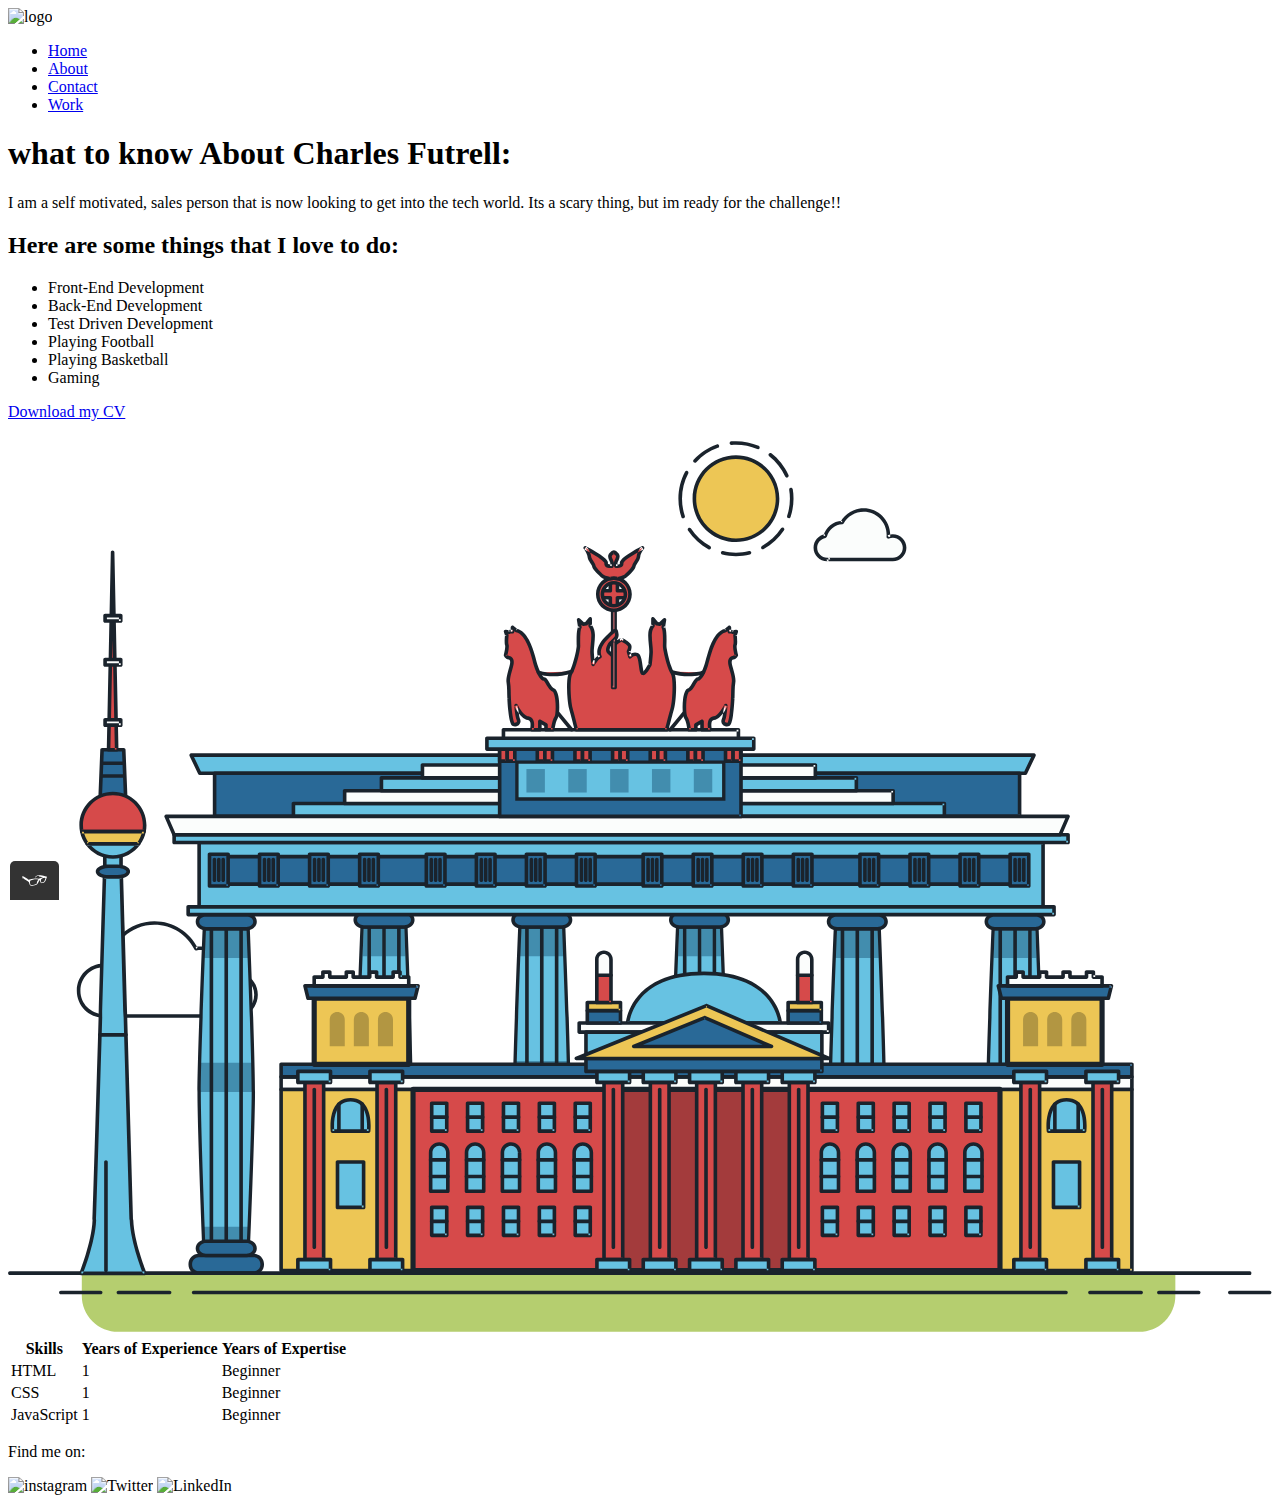
==== commit 58f697c7: "Update About.html and Contact.html" ====
--- a/about.html
+++ b/about.html
@@ -36,7 +36,7 @@
         </header>
 	    <body>
             <div class="about">
-                <h1>About</h1>
+                <h1>what to know About Charles Futrell:</h1>
                 <p>I am a self motivated, sales person that is now looking to get into the tech world. Its a scary thing, but im ready for the challenge!!</p>
                 <h2>Here are some things that I love to do:</h2>
                 <ul role="menubar" class="navigation-list">
